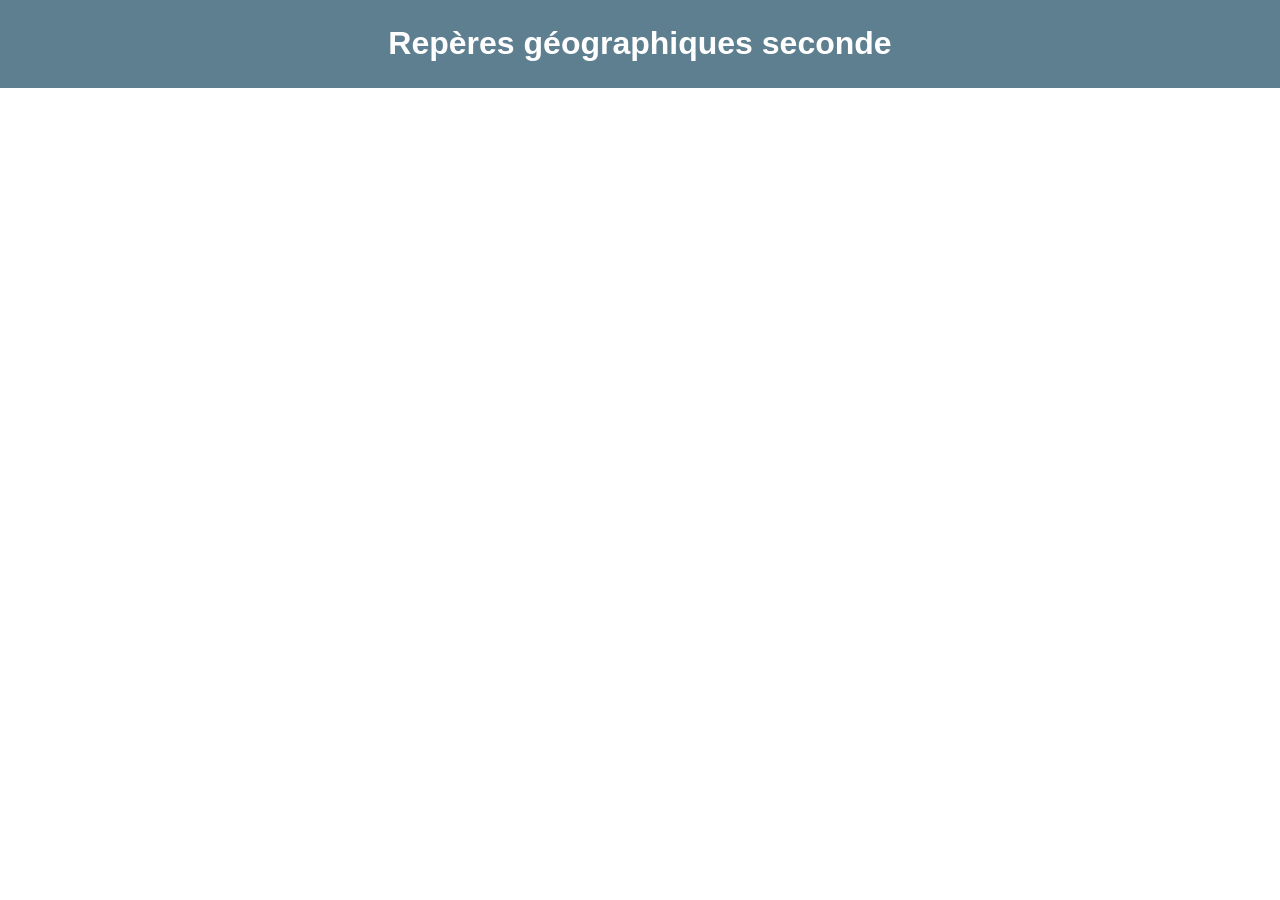
==== quiz map.html @ c32b72a3 "adding the quiz menu and the basic quiz mode" ====
<!DOCTYPE html>
<html lang="en">
<head>
  <meta charset="UTF-8">
  <title>quiz localisation pays</title>
  <link rel="stylesheet" href="css/style.css">
  <link rel="stylesheet" href="css/map%20quiz%20style.css">
</head>
<body>
<header>
  <h1>Repères géographiques seconde</h1>
</header>
<main>
  <div class="map-container"></div>
</main>
</body>
</html>
---- css/style.css ----
html {
  color: #222;
  font-size: 1em;
  line-height: 1.4;
}


body{
  background-color: #ffffff;
  margin: 0;
  padding: 0;
  height: 100%;
  display: flex;
  flex-direction: column;
  font-family: Verdana, Geneva, Tahoma, sans-serif;
}


header{
  display: flex;
  justify-content: center;
  width: 100%;
  background-color: #5e7f8f;
  color: white;
}


h1{
  font-size: 2em;
  font-family: Segoe UI, Tahoma, Geneva, Verdana, sans-serif;
  text-align: center;
}


main{
  flex: 1;
  display: flex;
  flex-direction: column;
}

h2{
  font-size: 1.75em;
  font-family: Segoe UI, Tahoma, Geneva, Verdana, sans-serif;
  text-align: center;
}

.gamemods_container{
  display: flex;
  flex-direction: column;
  gap: 1.2em;
  justify-content: center;
  align-items: center;
  padding: 4em;
  margin-inline: auto;
  margin-block: 40px;
  border: 1px solid black;
  border-radius: 10px;
  background-color: #061649;
  width: fit-content;
}



.gamemods_buttons{
  font-size:1.1em;
  font-family: Segoe UI, Tahoma, Geneva, Verdana, sans-serif;
  font-weight: bold;
  cursor: pointer;
  border: none;
  border-radius: 10px;
  background-color: #038271;
  padding: 0.25em 0.01em ;
}

.gamemods_buttons > .button_top{
  display:block;
  background-color: white;
  border: 2px solid #038271;
  border-radius: 10px;
  padding: 0.75em 1.5em;
  transform: translateY(-0.2em);
  transition: transform 0.1s ease;
}

.gamemods_buttons:hover .button_top{
  transform: translateY(-0.33em);
}

.gamemods_buttons:active .button_top{
  transform: translateY(0);
}


footer {
  background-color: #041a27;
  color: white;
  width: 100%;
  padding-top: 10px;
}



hr {
  display: block;
  height: 1px;
  border: 0;
  border-top: 1px solid #ccc;
  margin: 1em 0;
  padding: 0;
}



audio,
canvas,
iframe,
img,
svg,
video {
  vertical-align: middle;
}



textarea {
  resize: vertical;
}



.hidden,
[hidden] {
  display: none !important;
}
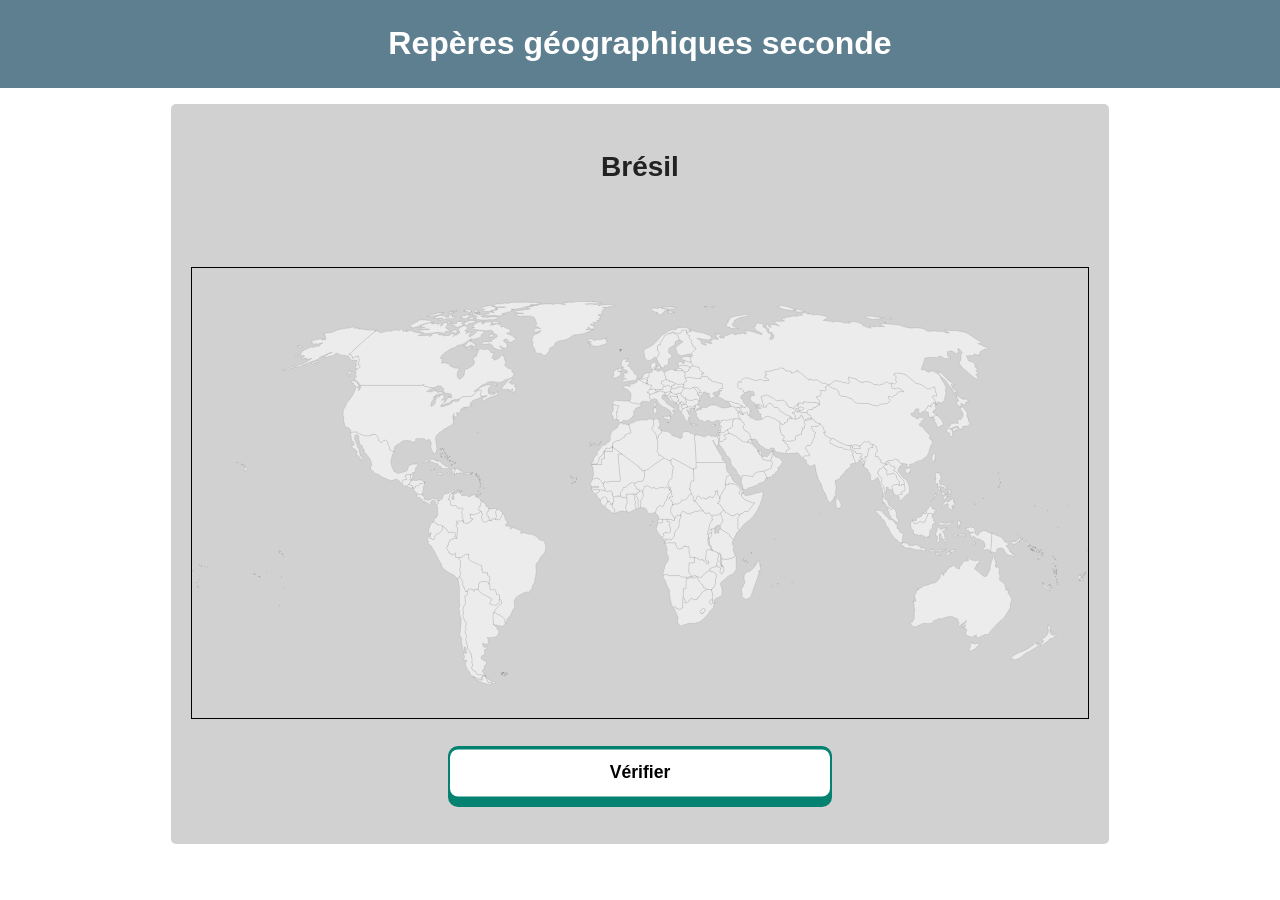
==== commit 2d900aed: "fixed some bugs and added quiz map mod" ====
--- a/quiz map.html
+++ b/quiz map.html
@@ -5,13 +5,980 @@
   <title>quiz localisation pays</title>
   <link rel="stylesheet" href="css/style.css">
   <link rel="stylesheet" href="css/map%20quiz%20style.css">
+
+  <link rel="icon" href="favicon.ico" sizes="any">
+  <link rel="icon" href="/icon.svg" type="image/svg+xml">
+  <link rel="apple-touch-icon" href="icon.png">
 </head>
 <body>
 <header>
   <h1>Repères géographiques seconde</h1>
 </header>
 <main>
-  <div class="map-container"></div>
+  <div class="quiz">
+    <h2 class="question"></h2>
+    <h3 id="result"></h3>
+    <div class="map-container">
+
+      <svg  baseprofile="tiny" id="map" fill="#ececec" height="857" stroke="black" stroke-linecap="round" stroke-linejoin="round" stroke-width=".2" version="1.2" viewbox="0 0 2000 857" width="2000" xmlns="http://www.w3.org/2000/svg">
+        <path d="M1383 261.6l1.5 1.8-2.9 0.8-2.4 1.1-5.9 0.8-5.3 1.3-2.4 2.8 1.9 2.7 1.4 3.2-2 2.7 0.8 2.5-0.9 2.3-5.2-0.2 3.1 4.2-3.1 1.7-1.4 3.8 1.1 3.9-1.8 1.8-2.1-0.6-4 0.9-0.2 1.7-4.1 0-2.3 3.7 0.8 5.4-6.6 2.7-3.9-0.6-0.9 1.4-3.4-0.8-5.3 1-9.6-3.3 3.9-5.8-1.1-4.1-4.3-1.1-1.2-4.1-2.7-5.1 1.6-3.5-2.5-1 0.5-4.7 0.6-8 5.9 2.5 3.9-0.9 0.4-2.9 4-0.9 2.6-2-0.2-5.1 4.2-1.3 0.3-2.2 2.9 1.7 1.6 0.2 3 0 4.3 1.4 1.8 0.7 3.4-2 2.1 1.2 0.9-2.9 3.2 0.1 0.6-0.9-0.2-2.6 1.7-2.2 3.3 1.4-0.1 2 1.7 0.3 0.9 5.4 2.7 2.1 1.5-1.4 2.2-0.6 2.5-2.9 3.8 0.5 5.4 0z" id="AF" name="Afghanistan">
+        </path>
+        <path class="Angola" d="M 1121.2 572 1121.8 574 1121.1 577.1 1122 580.1 1121.1 582.5 1121.5 584.7 1109.8 584.6 1109 605.1 1112.6 610.3 1116.2 614.3 1105.8 616.9 1092.3 616 1088.5 613 1065.8 613.2 1065 613.7 1061.7 610.8 1058.1 610.6 1054.7 611.7 1052 612.9 1051.5 608.9 1052.4 603.2 1054.4 597.3 1054.7 594.6 1056.6 588.8 1058 586.2 1061.3 582 1063.2 579.1 1063.8 574.4 1063.5 570.7 1061.9 568.4 1060.4 564.5 1059.1 560.7 1059.4 559.3 1061.1 556.8 1059.5 550.6 1058.3 546.3 1055.5 542.2 1056.1 541 1058.4 540.1 1060.1 540.2 1062.1 539.5 1078.8 539.6 1080.1 544.3 1081.7 548.2 1083 550.3 1085.1 553.6 1088.9 553.1 1090.7 552.2 1093.8 553.1 1094.7 551.5 1096.2 547.8 1099.7 547.5 1100 546.4 1102.9 546.4 1102.4 548.7 1109.2 548.6 1109.3 552.7 1110.4 555.1 1109.5 559 1109.9 563 1111.7 565.4 1111.3 573 1112.7 572.4 1115.1 572.6 1118.6 571.6 1121.2 572 Z">
+        </path>
+        <path class="Angola" d="M 1055.3 539 1053.8 534.2 1056.1 531.4 1057.8 530.3 1059.9 532.5 1057.9 533.9 1056.9 535.5 1056.7 538.3 1055.3 539 Z">
+        </path>
+        <path d="M1088 228l0.4 1.2 1.4-0.6 1.2 1.7 1.3 0.7 0.6 2.3-0.5 2.2 1 2.7 2.3 1.5 0.1 1.7-1.7 0.9-0.1 2.1-2.2 3.1-0.9-0.4-0.2-1.4-3.1-2.2-0.7-3 0.1-4.4 0.5-1.9-0.9-1-0.5-2.1 1.9-3.1z" id="AL" name="Albania">
+        </path>
+        <path d="M1296.2 336.7l1.3 5.1-2.8 0 0 4.2 1.1 0.9-2.4 1.3 0.2 2.6-1.3 2.6 0 2.6-1 1.4-16.9-3.2-2.7-6.6-0.3-1.4 0.9-0.4 0.4 1.8 4.2-1 4.6 0.2 3.4 0.2 3.3-4.4 3.7-4.1 3-4 1.3 2.2z" id="AE" name="United Arab Emirates">
+        </path>
+        <path class="Argentina" d="M 669.1 851.7 666.1 851.5 661.1 851.5 655.1 837.9 658.2 840.7 662.5 845.3 670.3 849 677.6 850.5 676.8 853.5 672.4 853.8 669.1 851.7 Z">
+        </path>
+        <path class="Argentina" d="M 638.6 644.7 649.9 655.1 654.5 656.1 661.8 660.9 667.7 663.4 668.8 666.2 664.6 676 670.4 677.7 676.7 678.7 680.9 677.7 685.2 672.7 685.5 667.1 688.1 665.8 691.3 669.6 691.7 674.7 687.5 678.2 684.2 680.8 678.9 687.1 672.9 695.8 672.4 701 672 707.6 673.2 714 672.3 715.4 672.7 719.5 673 722.9 680.8 728.4 681 732.8 684.9 735.6 685.2 738.7 681.9 746.9 674.9 750.4 664.7 751.7 658.7 751 660.8 754.9 660.9 759.6 662.7 762.8 660.2 765.1 655.1 766 649.5 763.6 648 765.3 650.5 771.6 654.5 773.5 656.8 771.5 659.3 774.8 655.1 776.8 652.2 780.8 653.4 787.1 653.3 790.5 648.5 790.5 645.5 793.7 645.6 798.5 652.1 803.1 657.3 804.3 657.5 810 652.9 813.5 652.3 820.8 648.8 823.2 647.9 826.1 652.1 832.6 656.7 836.1 654.6 835.8 649.7 834.8 637.6 834 634.1 830.4 632.2 825.8 629.1 826.2 626.5 823.9 623.4 817.4 626.1 814.6 626.2 810.7 624.4 807.5 625.1 802.1 624 793.8 622.2 790.1 624 788.9 622.6 786.5 619.8 785.3 620.6 782.6 617.5 780.2 613.8 772.9 615.5 771.6 612.2 763.8 611.4 757.3 611.2 751.6 613.7 749.3 610.4 743 608.8 737.2 611.8 733 610.4 727.6 612 721.4 610.6 715.5 609 714.3 604.1 703.2 606.2 696.6 604.5 690.4 605.4 684.5 608 678.5 611.3 674.5 609.3 672 610.1 669.9 608.5 659.2 614.1 656.1 615.3 649.4 614.4 647.8 618.4 642 625.9 643.6 629.6 648.2 631.2 643 637.6 643.3 638.6 644.7 Z">
+        </path>
+        <path d="M1230.8 253l-1.8 0.2-2.8-3.7-0.2-1-2.3 0-1.9-1.7-1 0.1-2.4-1.8-4.2-1.6-0.1-3.1-1.3-2.2 7-1 1.4 1.6 2.2 1.1-0.7 1.6 3.2 2.2-1.1 2.1 2.6 1.7 2.5 1 0.9 4.5z" id="AM" name="Armenia">
+        </path>
+        <path class="Australia" d="M 1743 763.6 1746.7 765.8 1750 764.9 1754.9 763.7 1757.7 764.1 1753.2 771.7 1749.9 773.8 1745.9 779 1745.3 777.2 1738.7 781.6 1737.9 781.3 1734.9 781.1 1735.4 775.7 1737.4 771.5 1738 765.9 1740 763 1743 763.6 Z">
+        </path>
+        <path class="Australia" d="M 1793.5 590.2 1794.7 595.2 1798.7 592.8 1800.1 595.5 1802.4 598 1801.3 600.9 1801.5 606.4 1801.7 609.6 1803 610.4 1803.4 615.9 1802.2 619.2 1803 623.5 1808.4 626.9 1811.6 629.9 1814.8 632.7 1813.7 634.3 1816 638.3 1816.5 645.3 1819.1 643.9 1820.6 646.6 1822.2 645.7 1821.5 652.5 1824.4 656.4 1826.3 658.8 1829.1 664 1829.1 669.2 1828.1 672.9 1826.3 676.8 1827 682.3 1824.5 688 1822.4 691 1818.6 696.7 1817.1 700.4 1814 705 1809 710.8 1803.5 714 1799.1 718.9 1795.8 722.1 1791.4 727.6 1787.7 730.8 1783.8 735.6 1780.7 740 1779.9 742.1 1775.6 744.3 1769.5 744.5 1763.2 747.2 1759.4 749.6 1754.6 752.4 1751.9 749.5 1749.3 748.4 1751.9 745.1 1748.4 746.3 1741.2 750.9 1737.6 749.2 1735.2 748.2 1732.4 747.7 1728.3 745.9 1727 741.9 1728.5 737.1 1728.9 733.8 1727.5 731.2 1722.8 730.5 1726 727.3 1726.9 722.6 1722.2 727 1716.9 728.2 1721.4 724.7 1723.9 721 1727.4 717.8 1729 713.1 1722.2 718.5 1717.9 720.7 1713.6 725.8 1710.6 723.2 1712.3 719.8 1710.9 715.1 1709.1 712.7 1710.7 711.2 1705.4 707.3 1701.6 707.2 1697.6 704 1687.7 704.6 1679.8 706.9 1672.9 709.1 1667.9 708.7 1660.9 712 1655.6 713.4 1653.3 716.8 1650.3 719.4 1645.6 719.6 1642 720.1 1637.8 719 1633.6 719.7 1629.8 720 1625.3 723.4 1623.8 723.1 1620.4 724.9 1617 726.9 1613.2 726.7 1609.7 726.7 1605.6 722.6 1603.2 721.4 1604.7 717.7 1607.6 716.8 1609.1 715.4 1609.7 713.1 1612 708.6 1612.7 704.8 1612 698.3 1612.2 694.6 1613.6 691 1612.7 686.8 1613 684.9 1611.3 682.3 1612 677.3 1610.1 672.2 1610 669.5 1611.8 672.3 1611.3 666.3 1613.6 668.2 1614.7 670.7 1615.3 667.4 1613.7 662.3 1613.6 660.3 1612.8 658.4 1614.1 654.7 1615.6 653.1 1616.9 649.9 1617 646.1 1620.1 641.5 1619.7 646.4 1622.8 642 1627.7 639.8 1630.9 637.1 1635.6 634.7 1638.2 634.2 1639.6 635 1644.4 632.6 1647.9 631.9 1649 630.5 1650.5 629.9 1653.6 630.1 1659.8 628.2 1663.3 625.3 1665.3 621.9 1669.2 618.7 1669.9 616.1 1670.6 612.6 1675.5 607.1 1676.9 612.7 1679.5 611.4 1678 608.4 1680.3 605.3 1682.5 606.7 1684 601.8 1687.5 598.6 1689.3 596.1 1692.2 595 1692.6 593.2 1694.9 593.9 1695.3 592.3 1697.9 591.4 1700.7 590.5 1704.4 593.5 1707 597.3 1710.5 597.3 1714 597.9 1713.3 594.4 1716.8 589.3 1719.5 587.6 1718.9 586 1721.8 582.3 1725.5 580 1728.2 580.8 1733.1 579.6 1733.4 576.3 1729.5 574.2 1732.6 573.3 1736.2 574.9 1738.9 577.5 1743.4 579.1 1745.1 578.5 1748.4 580.5 1751.9 578.6 1753.9 579.2 1755.4 577.9 1757.6 581.1 1755.6 584.6 1753.1 587.2 1751.2 587.4 1751.5 589.9 1749.3 593.1 1746.8 596.3 1747 598.1 1750.8 601.7 1754.8 603.7 1757.3 605.9 1760.6 609.7 1762.2 609.7 1764.8 611.4 1765.3 613.4 1770.2 615.5 1774.3 613.3 1776.1 609.9 1777.8 607 1779.1 603.5 1781.7 598.4 1781.5 595.3 1782.2 593.4 1782.1 589.8 1783.5 584.9 1784.8 583.6 1784.2 581.5 1786 578.1 1787.5 574.6 1787.9 572.7 1790.2 570.3 1791.5 573.5 1791.4 577.5 1792.7 578.3 1792.6 581 1794.2 584.2 1794.1 587.9 1793.5 590.2 Z">
+        </path>
+        <path d="M1070.6 190.8l-0.3 0.8 0.7 2.1-0.2 2.6-2.8 0 1.1 1.4-1.3 4-0.9 1.1-4.4 0.1-2.4 1.5-4.2-0.5-7.3-1.7-1.3-2.1-4.9 1.1-0.5 1.2-3.1-0.9-2.6-0.2-2.3-1.2 0.7-1.5-0.2-1.1 1.4-0.3 2.7 1.7 0.6-1.7 4.4 0.3 3.5-1.1 2.4 0.2 1.7 1.3 0.4-1.1-1-4.1 1.7-0.8 1.6-2.9 3.8 2.1 2.6-2.6 1.7-0.5 4 1.9 2.3-0.3 2.4 1.2z" id="AT" name="Austria">
+        </path>
+        <path class="Azerbaijan" d="M 1229 253.2 1225.2 252.3 1222 249.4 1220.8 246.9 1221.8 246.8 1223.7 248.5 1226 248.5 1226.2 249.5 1229 253.2 Z">
+        </path>
+        <path class="Azerbaijan" d="M 1235.3 236.2 1237.8 233.6 1241.3 236.9 1244.9 241.5 1247.4 241.8 1249.3 243.5 1245.1 244 1245.2 249 1244.8 251.2 1243.1 252.7 1243.9 255.8 1242.6 256.2 1238.7 252.8 1239.9 249.7 1238 247.8 1236.1 248.3 1230.8 253 1229.9 248.5 1227.4 247.5 1224.8 245.8 1225.9 243.7 1222.7 241.5 1223.4 239.9 1221.2 238.8 1219.8 237.2 1220.9 236.1 1225.1 238 1228 238.3 1228.6 237.6 1225.3 234.1 1226.5 233.3 1228 233.5 1232.3 237.3 1234.7 237.8 1235.3 236.2 Z">
+        </path>
+        <path d="M1154.9 530.4l-0.6 0.1 0-0.3-2-6.1-0.01-0.06-0.09-1.04-1.4-2.9 3.5 0.5 1.7-3.7 3.1 0.4 0.3 2.5 1.2 1.5 0 2.1-1.4 1.3-2.3 3.4-2 2.3z" id="BI" name="Burundi">
+        </path>
+        <path d="M1016.5 177.1l-0.4 4.2-1.3 0.2-0.4 3.5-4.4-2.9-2.5 0.5-3.5-2.9-2.4-2.5-2.2-0.1-0.8-2.2 3.9-1.2 3.6 0.5 4.5-1.3 3.1 2.7 2.8 1.5z" id="BE" name="Belgium">
+        </path>
+        <path d="M1006.7 427l-0.2 2.1 1.3 3.8-1.1 2.6 0.6 1.7-2.8 4-1.7 2-1.1 4 0.2 4.1-0.3 10.3-4.7 0.8-1.4-4.4 0.3-14.8-1.2-1.3-0.2-3.2-2-2.2-1.7-1.9 0.7-3.4 2-0.7 1.1-2.8 2.8-0.6 1.2-1.9 1.9-1.9 2 0 4.3 3.7z" id="BJ" name="Benin">
+        </path>
+        <path d="M988.5 406l-0.5 3.1 0.8 2.9 3.1 4.2 0.2 3.1 6.5 1.5-0.1 4.4-1.2 1.9-2.8 0.6-1.1 2.8-2 0.7-4.9-0.1-2.6-0.5-1.8 1-2.5-0.5-9.8 0.3-0.2 3.7 0.8 4.8-3.9-1.6-2.6 0.2-2 1.6-2.5-1.3-1-2.2-2.5-1.4-0.4-3.7 1.6-2.7-0.2-2.2 4.5-5.3 0.9-4.4 1.5-1.6 2.7 0.9 2.4-1.3 0.8-1.7 4.3-2.8 1.1-2 5.3-2.7 3.1-0.9 1.4 1.2 3.6 0z" id="BF" name="Burkina Faso">
+        </path>
+        <path d="M1500.6 360.3l0.6 4.6-2.1-1 1.1 5.2-2.1-3.3-0.8-3.3-1.5-3.1-2.8-3.7-5.2-0.3 0.9 2.7-1.2 3.5-2.6-1.3-0.6 1.2-1.7-0.7-2.2-0.6-1.6-5.3-2.6-4.8 0.3-3.9-3.7-1.7 0.9-2.3 3-2.4-4.6-3.4 1.2-4.4 4.9 2.8 2.7 0.3 1.2 4.5 5.4 0.9 5.1-0.1 3.4 1.1-1.6 5.4-2.4 0.4-1.2 3.6 3.6 3.4 0.3-4.2 1.5 0 4.4 10.2z" id="BD" name="Bangladesh">
+        </path>
+        <path d="M1132.6 221.6l-2.3 2.6-1.3 4.5 2.1 3.6-4.6-0.8-5 2 0.3 3.2-4.6 0.6-3.9-2.3-4 1.8-3.8-0.2-0.8-4.2-2.8-2.1 0.7-0.8-0.6-0.8 0.6-2 1.8-2-2.8-2.7-0.7-2.4 1.1-1.4 1.8 2.6 1.9-0.4 4 0.9 7.6 0.4 2.3-1.6 5.9-1.5 4 2.3 3.1 0.7z" id="BG" name="Bulgaria">
+        </path>
+        <path d="M1083 214.3l1.9-0.1-1.1 2.8 2.7 2.5-0.5 2.9-1.1 0.3-0.9 0.6-1.6 1.5-0.4 3.5-4.8-2.4-2.1-2.7-2.1-1.4-2.5-2.4-1.3-1.9-2.7-3 0.8-2.6 2 1.5 1-1.4 2.3-0.1 4.5 1.1 3.5-0.1 2.4 1.4z" id="BA" name="Bosnia and Herzegovina">
+        </path>
+        <path d="M1141.6 162.7l-3.9-0.2-0.8 0.6 1.5 2 2 4-4.1 0.3-1.3 1.4 0.3 3.1-2.1-0.6-4.3 0.3-1.5-1.5-1.7 1.1-1.9-0.9-3.9-0.1-5.7-1.5-4.9-0.5-3.8 0.2-2.4 1.6-2.3 0.3-0.5-2.8-1.9-2.8 2.8-1.3-0.4-2.4-1.7-2.3-0.6-2.7 4.7 0 4.8-2.3 0.5-3.4 3.6-2-1-2.7 2.7-1 4.6-2.3 5.3 1.5 0.9 1.5 2.4-0.7 4.8 1.4 1.1 2.9-0.7 1.6 3.8 4 2.1 1.1 0 1.1 3.4 1.1 1.7 1.6-1.6 1.3z" id="BY" name="Belarus">
+        </path>
+        <path d="M487.8 399.8l-1.7 0 1.3-7.2 0.7-5.1 0.1-1 0.7-0.3 0.9 0.8 2.5-3.9 1.1-0.1-0.1 1 1 0-0.3 1.8-1.3 2.7 0.4 1-0.9 2.3 0.3 0.6-1 3.3-1.3 1.7-1.1 0.2-1.3 2.2z" id="BZ" name="Belize">
+        </path>
+        <path d="M662.5 631.4l-0.3-2-5.4-3.3-5.2-0.1-9.6 1.9-2.1 5.6 0.2 3.5-1.5 7.7-1-1.4-6.4-0.3-1.6 5.2-3.7-4.6-7.5-1.6-4 5.8-3.9 0.9-3.1-8.9-3.7-7.2 1.1-6.2-3.2-2.7-1.2-4.6-3.2-4.4 2.9-6.9-2.9-5.4 1.1-2.2-1.2-2.4 1.9-3.2-0.3-5.4 0-4.6 1.1-2.1-5.5-10.4 4.2 0.6 2.9-0.2 1.1-1.9 4.8-2.6 2.9-2.4 7.3-1.1-0.4 4.8 0.9 2.5-0.3 4.3 6.5 5.7 6.4 1.1 2.3 2.4 3.9 1.3 2.5 1.8 3.5 0 3.4 1.9 0.5 3.7 1.2 1.9 0.3 2.7-1.7 0.1 2.8 7.5 10.7 0.3-0.5 3.7 0.8 2.5 3.2 1.8 1.7 4-0.6 5.1-1.3 2.8 0.8 3.6-1.6 1.4z" id="BO" name="Bolivia">
+        </path>
+        <path d="M665.8 489.6l3.1 0.6 0.6-1.4-1-1.2 0.6-1.9 2.3 0.6 2.7-0.7 3.2 1.4 2.5 1.3 1.7-1.7 1.3 0.2 0.8 1.8 2.7-0.4 2.2-2.5 1.8-4.7 3.4-5.9 2-0.3 1.3 3.6 3 11.2 3.1 1.1 0.1 4.4-4.3 5.3 1.7 1.9 10.1 1 0.2 6.5 4.3-4.2 7.1 2.3 9.5 3.9 2.8 3.7-0.9 3.6 6.6-2 11 3.4 8.5-0.2 8.4 5.3 7.4 7.2 4.4 1.8 4.8 0.3 2.1 2 2 8.2 1.1 3.9-2.1 10.6-2.7 4.2-7.7 8.9-3.4 7.3-4 5.5-1.4 0.2-1.3 4.7 0.9 12-1.1 9.9-0.3 4.2-1.6 2.6-0.5 8.6-5.2 8.3-0.5 6.7-4.3 2.7-1.1 3.9-6 0-8.5 2.4-3.7 2.9-6 1.9-6.1 5.1-4.1 6.4-0.3 4.8 1.3 3.5-0.3 6.5-0.8 3.1-3.4 3.6-4.5 11.3-4 5-3.2 3.1-1.5 6.1-2.9 3.6-2.1-3.6 1.8-3.1-3.8-4.3-4.8-3.6-6.3-4.1-1.9 0.2-6.3-5-3.4 0.7 6-8.7 5.3-6.3 3.3-2.6 4.2-3.5-0.4-5.1-3.2-3.8-2.6 1.3 0.7-3.7 0.3-3.8-0.3-3.6-2.1-1.1-2 1-2.1-0.3-0.8-2.4-1.1-5.9-1.2-1.9-3.9-1.8-2.2 1.3-5.9-1.3-0.4-8.7-2-3.5 1.6-1.4-0.8-3.6 1.3-2.8 0.6-5.1-1.7-4-3.2-1.8-0.8-2.5 0.5-3.7-10.7-0.3-2.8-7.5 1.7-0.1-0.3-2.7-1.2-1.9-0.5-3.7-3.4-1.9-3.5 0-2.5-1.8-3.9-1.3-2.3-2.4-6.4-1.1-6.5-5.7 0.3-4.3-0.9-2.5 0.4-4.8-7.3 1.1-2.9 2.4-4.8 2.6-1.1 1.9-2.9 0.2-4.2-0.6-3.2 1.1-2.6-0.7-0.1-9.7-4.4 3.7-5-0.1-2.3-3.5-3.8-0.3 1-2.8-3.3-3.9-2.6-5.8 1.5-1.1-0.2-2.8 3.4-1.8-0.7-3.5 1.4-2.2 0.3-3 6.3-4.4 4.6-1.2 0.8-1 5.1 0.3 2.2-17.6 0.1-2.8-0.9-3.6-2.6-2.4 0.1-4.7 3.2-1 1.1 0.7 0.2-2.5-3.3-0.7 0-4 11 0.2 1.9-2.3 1.6 2.1 1 3.8 1.1-0.8 3.1 3.4 4.4-0.4 1.1-2 4.2-1.5 2.4-1.1 0.7-2.7 4.1-1.8-0.3-1.4-4.8-0.5-0.7-4.1 0.3-4.3-2.5-1.6 1.1-0.6 4.1 0.8 4.5 1.6 1.7-1.5 4.1-1 6.4-2.4 2.1-2.5-0.7-1.8 3-0.2 1.2 1.4-0.8 2.9 2 0.9 1.2 3-1.6 2.3-1 5.4 1.4 3.3 0.3 3 3.5 3 2.8 0.3 0.6-1.3 1.8-0.3 2.6-1.1 1.8-1.7 3.2 0.6 1.3-0.3z" id="BR" name="Brazil">
+        </path>
+        <path d="M1633.1 472.8l2.2-2.4 4.6-3.6-0.1 3.2-0.1 4.1-2.7-0.2-1.1 2.2-2.8-3.3z" id="BN" name="Brunei Darussalam">
+        </path>
+        <path d="M1488.8 323.5l2.6 2.1 0.5 3.9-4.5 0.2-4.7-0.4-3.2 1-5.5-2.5-0.4-1.2 2.6-4.8 2.6-1.6 4.3 1.4 2.9 0.2 2.8 1.7z" id="BT" name="Bhutan">
+        </path>
+        <path d="M1127.6 615.7l1.9 5.1 1.1 1.2 1.6 3.7 6.1 7 2.3 0.7-0.1 2.3 1.5 4.1 4.3 1 3.4 2.9-8.1 4.7-5.2 4.8-2 4.3-1.8 2.4-3 0.5-1.2 3.1-0.6 2-3.6 1.4-4.5-0.3-2.5-1.8-2.3-0.7-2.8 1.4-1.5 3.1-2.7 1.9-2.8 2.9-4 0.7-1.1-2.3 0.6-3.9-3-6.1-1.4-1 0.6-18.7 5.5-0.2 0.8-22.9 4.2-0.2 8.7-2.3 2 2.7 3.7-2.5 1.7 0 3.2-1.5 1 0.5z" id="BW" name="Botswana">
+        </path>
+        <path d="M1121.3 446.5l3.9 2.5 3.1 2.6 0.1 2.1 3.9 3.3 2.4 2.8 1.4 3.8 4.3 2.6 0.9 2-1.8 0.7-3.7-0.1-4.2-0.7-2.1 0.5-0.9 1.6-1.8 0.2-2.2-1.4-6.3 3.2-2.6-0.6-0.8 0.5-1.6 3.9-4.3-1.3-4.1-0.6-3.6-2.4-4.7-2.2-3 2.1-2.2 3.2-0.5 4.5-3.6-0.3-3.9-1.1-3.3 3.4-3 6-0.6-1.9-0.3-2.9-2.6-2.1-2.1-3.3-0.5-2.3-2.7-3.4 0.5-1.9-0.6-2.7 0.4-5 1.4-1.1 2.8-6.5 4.6-0.5 1-1.7 1 0.2 1.4 1.4 7.1-2.4 2.4-2.5 2.9-2.3-0.6-2.2 1.6-0.6 5.5 0.4 5.2-3 4-7 2.8-2.6 3.6-1.1 0.7 2.7 3.3 4 0 2.7-0.8 2.6 0.4 2 1.9 1.9 0.5 0.3z" id="CF" name="Central African Republic">
+        </path>
+        <path class="Canada" d="M 665.9 203.6 669.3 204.5 674 204.3 670.7 206.9 668.7 207.3 663.2 204.6 662.6 202.5 665.1 200.6 665.9 203.6 Z">
+        </path>
+        <path class="Canada" d="M 680.3 187.6 677.9 187.7 672.1 185.8 668.6 182.8 670.5 182.3 676.4 183.9 680.6 186.5 680.3 187.6 Z">
+        </path>
+        <path class="Canada" d="M 372.4 191.3 369.3 192.2 363 189.4 363 187.2 360.1 185 360.4 183.2 356.1 182.1 356.7 178.7 358.2 177.3 362.3 178.6 364.7 179.6 368.8 180.2 369 182.4 369.4 185.3 372.6 187.9 372.4 191.3 Z">
+        </path>
+        <path class="Canada" d="M 711.5 177.8 706.5 183.2 710.4 181.1 713.3 182.5 710.9 184.6 714.7 186.3 717.5 184.8 721.8 186.7 719 191.3 722.8 190.2 722.5 193.5 723 197.4 719.4 203 717 203.2 714.1 202 716.6 196.9 715.4 196.1 708.1 201.5 705.1 201.3 709.5 198.3 705.1 196.8 699.6 197.2 690 197 689.8 195.2 693.6 192.9 691.9 191.3 697.3 187.5 705.5 177.6 709.7 174.1 714.7 172 716.8 172.2 715.3 173.9 711.5 177.8 Z">
+        </path>
+        <path class="Canada" d="M 351.5 156.4 353 157.2 358 156.7 350.8 163.6 351.1 168.6 349.2 168.6 348.5 165.8 349 162.9 348.2 161 349.5 158.3 351.5 156.4 Z">
+        </path>
+        <path class="Canada" d="M 634.9 108.9 631.3 111.9 629.6 111.4 629.5 109.7 629.9 109.3 632.7 107.6 634.4 107.7 634.9 108.9 Z">
+        </path>
+        <path class="Canada" d="M 625.2 105.7 618 108.9 615 108.7 615 107.2 620 104.5 626 104.6 625.2 105.7 Z">
+        </path>
+        <path class="Canada" d="M 622.1 88.9 621.2 91.4 623.9 90.5 625.4 92 628.9 94 632.7 95.7 631.3 98.4 634.8 98 636.7 99.9 631.7 101.7 625.8 100.3 625 97.7 618.7 100.8 610.5 103.7 611.2 100.4 604.9 100.9 610.6 98.1 614.2 93.6 619.3 88.5 622.1 88.9 Z">
+        </path>
+        <path class="Canada" d="M 667 80.6 662.1 80.9 662.8 78.2 666.6 75.1 670.9 74.4 673.2 75.9 671.7 78.2 670.8 79 667 80.6 Z">
+        </path>
+        <path class="Canada" d="M 592.5 69.9 588.4 71.8 584.2 70.2 580.3 70.7 576.9 68.3 581.9 66.6 586.8 64.3 589.8 65.8 591.4 66.8 591.8 67.8 592.5 69.9 Z">
+        </path>
+        <path class="Canada" d="M 645.5 212.5 643.3 208.9 646.2 200.4 644.6 198.6 640.9 199.6 639.8 198 634.3 202.7 631.1 207.6 628.3 210.5 625.8 211.5 624.1 211.8 623 213.3 613.7 213.3 605.9 213.4 603.2 214.5 596.4 218.9 596.4 218.8 595.5 218.4 593.5 219.3 591.6 220.6 589.8 219.5 585.1 220.3 581.2 221.2 579.3 222 577 224.1 578.8 224.8 580.5 224.4 580.8 224.4 580.5 226.3 575.7 227 572.9 227.8 571.2 228.8 568.6 228.2 567 228.5 564.1 230.3 559.5 232.3 556.8 231.9 558.8 229.7 562.5 226.2 566.6 224.1 567.7 222.3 568.6 219.3 572.4 215.8 573.3 211.8 574.4 215.7 578.2 216.6 580.6 214.5 579.2 209.7 578.3 207.7 574.3 206.5 570.5 205.8 566.6 205.8 563.2 205 562.8 203.6 561.4 204.5 560.2 204.3 562.1 202.2 560.3 201.4 562.2 199 561 197.2 562.7 195.4 557.5 194.5 557.4 190.9 556.6 190.1 553.3 189.9 549.2 188.7 547.7 189.5 545.9 191 542.6 192 539.5 194.5 534.1 192.8 529.7 193.6 525.8 191.7 521.2 190.7 517.9 190.3 516.9 189.3 517.8 185.9 516.1 185.9 514.8 188.3 504.6 188.3 487.6 188.3 470.8 188.3 455.9 188.3 441.1 188.3 426.4 188.3 411.3 188.3 406.5 188.3 391.8 188.3 377.7 188.3 377 188.3 371.6 182.2 370 179.5 363 176.9 364.3 171.4 367.9 167.7 363.8 165 366.9 160.1 364.8 155.7 367.3 152.5 372.4 149.6 375.6 145.8 371 142 372.4 135.1 373.5 130.9 371.9 128.2 371.1 125.8 371.7 122.7 365.2 124.6 357.6 127.9 357.3 124.1 356.8 121.5 354 119.9 349.8 119.7 385.4 87 410 66.6 416 67.9 419.3 70.5 423 71 429.3 68.8 436.3 67.1 441.6 67.7 450.5 65.4 458.7 64.1 458.9 66.3 463.4 65 467.3 62.5 469.4 63.1 470.8 67.9 480.3 64.2 476.4 68.3 482.4 67.4 485.6 65.9 490.2 66.2 494.1 68.4 501.6 70.4 506.3 71.3 510.7 71 513.6 73.8 505.1 76.5 511.5 77.6 523.4 77 527.8 76 529.2 79.3 536.3 76.6 534.2 74.2 538.7 72.4 543.9 72.1 547.8 71.6 549.9 72.9 551.4 75.8 556.4 75.4 561.7 77.9 568.9 77 574.9 77.1 577.3 73.7 581.8 72.8 586.7 74.6 582.4 79.8 588.6 75.4 591.8 75.6 598.2 70.1 596.6 66.8 593.7 64.6 599.2 58.7 607.4 54.9 611.9 55.8 613.9 58.1 614.3 64.1 608.5 66.7 615.2 67.8 610.8 73.3 619.7 69.1 621.9 72.6 617.6 76.6 618.9 80.3 626.2 76.4 632.7 71.6 637.4 65.7 642.9 66.1 648.3 66.9 651.9 69.6 650.2 72.3 645.1 75.2 646 78.1 643.6 80.8 632.7 84.7 626.2 85.6 623 83.9 619.7 86.7 612.3 91.4 609.3 93.9 601.6 97.7 595.1 98.1 590 100.5 587.1 104.3 581.4 105 572.7 109.7 563.3 116.2 558.3 120.8 553.4 127.7 559.4 128.7 557.9 134.2 557.1 138.8 564.4 137.6 571.4 140.2 574.7 142.5 576.4 145.3 581.3 147 584.9 149.5 592.5 149.9 597.3 150.5 593.7 155.7 592 161.8 592.1 168.7 596.5 174.6 601.2 172.6 606.8 166.2 609.1 156.6 607.4 153.4 616.4 150.5 623.9 146.3 628.7 142.1 630.4 138.1 630 133 626.8 128.5 635.7 122.3 636.7 117 640.6 108 644.4 106.6 651.1 108.2 655.3 108.8 659.8 107.2 662.9 109.2 666.5 112.6 666.7 114.8 674.4 115.3 671.8 120.2 669.5 127.6 673.3 128.6 674.9 132.1 683.1 128.8 690.6 122.2 694.8 119.5 695.9 124.8 698.5 132.3 700.5 139.5 697.1 143.3 701.9 146.7 704.8 150.1 711.7 151.7 714.1 153.6 714.1 158.8 717.5 159.6 718.6 161.9 716.6 168.8 712.3 171.1 708.1 173.3 699.3 175.5 691.4 180.5 682.8 181.6 672.7 180.2 665.4 180.2 660.1 180.6 654.4 185.1 647 187.9 636.9 196.1 629 201.9 633.7 200.9 644.6 192.6 656.9 187.4 664.5 186.8 667.8 189.9 661.7 194.1 661.1 200.8 661.2 205.6 666.8 208.7 675.4 207.8 682.6 200.7 681.6 205.3 684.1 207.6 676.7 211.7 664.3 215.5 658.5 218 651.3 222.6 647.6 222.1 649.1 216.8 659.5 211.5 651.4 211.7 645.5 212.5 Z">
+        </path>
+        <path class="Canada" d="M 539 48.7 534.3 51.1 544.8 49.6 547.4 52.2 554.7 49.5 556.5 51.2 554.3 56.3 558.6 54.2 561.4 48.9 565.7 48.1 568.7 48.9 570.9 51 568.2 56.1 565.8 59.8 570 62.4 575 65 572.4 67.3 565.3 67.8 566.1 69.8 562.9 71.8 556.2 71 550.5 69.5 545.4 69.8 535.9 71.7 524.6 72.5 516.7 73 517 70.4 512.9 69 508.6 69.6 508 65.3 511.3 64.7 518.6 63.8 524.1 64.1 530.3 63.1 523.8 61.9 514.7 62.3 509 62.2 509 60.3 520.7 58.1 514.4 58.2 509 56.8 516.8 52.9 522 50.8 536.2 47.7 539 48.7 Z">
+        </path>
+        <path class="Canada" d="M 578.5 47.2 571.5 50.6 569.2 47 571.3 46.2 576.8 46 578.5 47.2 Z">
+        </path>
+        <path class="Canada" d="M 687.1 48.8 686.4 50.2 682.3 50.1 678.2 50 673.3 50.7 672.4 50.3 670.3 47.6 672 45.8 674.2 45.4 682.6 46 687.1 48.8 Z">
+        </path>
+        <path class="Canada" d="M 647.3 48.5 647.6 51.7 654.8 47.6 666.5 45.5 668.8 50.8 665.6 54.2 674.6 52.7 679.9 50.6 686.7 53.2 690.4 55.7 689.3 58 697.5 56.8 699.4 60.2 707.8 62.3 710 64.4 710.9 69.5 701.8 72 709.5 75.6 715.4 76.8 718.7 81.8 725.2 82.2 721.9 86.1 711 92.6 707 90.2 703.2 84.8 697.3 85.5 695 88.8 697.7 92 702.2 94.6 703.2 96.1 703.1 101.8 699.5 105.9 694.8 104.3 686.2 99.8 689.8 104.7 692.6 108.2 692.3 110.2 681.4 107.9 673.8 104.5 670 101.8 672.4 100.1 667.6 97.2 662.9 94.5 662 96.1 648.9 97 646.5 95.1 651.9 90.9 660 90.8 669.3 90.1 669.1 88.1 672.2 85.3 681 79.9 681.4 77.4 680.9 75.6 676.2 72.9 669.1 71.1 672.6 69.7 670.6 66.3 667.2 66 665.3 64.2 662 65.8 654.1 66.5 640.1 65.3 632.7 63.7 626.8 62.9 624.9 61 631.2 58.6 625.5 58.6 628.8 53.3 635.9 48.7 641.9 46.6 653.1 45.2 647.3 48.5 Z">
+        </path>
+        <path class="Canada" d="M 596.9 45 600.5 46.1 608.1 45.4 607.6 46.9 601.5 49.4 605.3 51.6 600.1 56.3 591.7 58.3 588.3 57.9 587.4 55.9 581.5 51.9 583.2 50.2 590.6 50.8 589.7 47.5 596.9 45 Z">
+        </path>
+        <path class="Canada" d="M 619.5 50.5 611.7 54.4 607.3 54.2 609.1 49.6 611.7 47.1 615.9 44.9 621.1 43.5 629 43.7 635.2 44.9 625.1 49.5 619.5 50.5 Z">
+        </path>
+        <path class="Canada" d="M 503.7 57.7 490.2 60.3 490.8 58 484.8 55.2 489.2 53 496.7 49.2 504.3 45.8 504.7 42.7 518.7 41.9 522.9 43 532.4 43.3 534.3 44.7 535.9 46.9 529.4 48.2 515.5 51.8 506.3 55.5 503.7 57.7 Z">
+        </path>
+        <path class="Canada" d="M 628.9 39.3 624.8 41.2 619.6 40.8 616.4 39.5 620.9 37.3 627.8 35.9 629.2 37.7 628.9 39.3 Z">
+        </path>
+        <path class="Canada" d="M 620.1 30.6 620.3 32.9 617.5 35.4 611.7 39.2 604.8 39.7 601.6 38.9 605 36 598.4 36.3 602.7 32.5 606.5 32.7 614.2 31 619.1 31.3 620.1 30.6 Z">
+        </path>
+        <path class="Canada" d="M 580.7 33.2 580 34.9 584.4 34.1 588 34.3 585.7 36.8 580.6 39.1 566.7 39.9 554.4 42.1 548.4 42.2 549.9 40.6 560.6 38.3 542.7 38.9 538.5 38 550.2 33.2 555.6 31.8 563.9 33.5 566.8 36.4 572.9 36.8 573.6 32.1 579.4 30.3 582.5 30.8 580.7 33.2 Z">
+        </path>
+        <path class="Canada" d="M 636.4 28.8 638.7 30.4 646.1 30.4 647.5 32 644.7 33.8 647.8 34.9 649 36.1 653.9 36.3 659 36.7 666.1 35.7 674.2 35.2 680 35.6 682.3 37.5 681.3 39.5 677.7 40.9 671 42 666.7 41.3 654.9 42.1 646.9 42.2 641.3 41.6 632.7 40 634.3 37.2 636.4 34.8 635 32.6 628 32 625.4 30.5 629.2 28.5 636.4 28.8 Z">
+        </path>
+        <path class="Canada" d="M 560.7 26.2 554.9 29.9 549.6 31.6 545.8 31.8 535.9 33.9 528.8 34.7 525.2 33.6 536.9 29.9 549.1 26.8 554.6 26.9 560.7 26.2 Z">
+        </path>
+        <path class="Canada" d="M 641.9 26.8 640.1 26.9 633.5 26.6 634.2 25.3 641.4 25.4 643 26.2 641.9 26.8 Z">
+        </path>
+        <path class="Canada" d="M 583.1 25.9 574.3 27.3 571 25.8 576.1 24.3 582.1 23.8 586.2 24.5 583.1 25.9 Z">
+        </path>
+        <path class="Canada" d="M 590.9 21.7 585.2 22.6 579.2 22.6 580.2 21.9 585.9 20.6 587.6 20.8 590.9 21.7 Z">
+        </path>
+        <path class="Canada" d="M 637.7 24.2 631.1 25.2 629.5 24.1 630.1 22.4 632.3 20.5 636.7 20.7 638.4 21 640.7 22.6 637.7 24.2 Z">
+        </path>
+        <path class="Canada" d="M 623.9 23 622.8 24.9 617.5 24.4 613.5 22.9 605.7 22.7 611 21.4 608.2 20.3 610.4 18.5 616.5 19.1 624 20.8 623.9 23 Z">
+        </path>
+        <path class="Canada" d="M 678 16.9 680.7 18.4 674.2 19.7 663.6 23.2 656.8 23.5 650 22.9 648.4 21 650.5 19.4 654.8 18.2 648.2 18.2 646.2 16.7 646.6 14.8 651.5 12.9 655.6 11.6 659.6 11.3 659.3 10.3 667.6 10.1 669.2 12.3 673.9 13.2 678.7 14.1 678 16.9 Z">
+        </path>
+        <path class="Canada" d="M 757.2 2.9 765.9 3.2 772.6 3.7 777.8 4.7 776.7 5.7 766.9 7.4 757.9 8.2 753.9 9.1 761.4 9.1 750.9 11.6 744.1 12.8 734.8 16.3 726.7 17 723.6 18 712.3 18.4 716.7 19 713.4 19.8 714.1 22.1 709.1 23.7 702.2 25 698.7 26.8 692.1 28.3 691.6 29.4 698.1 29.2 697 30.4 684.3 33.3 675.8 31.9 664.1 32.7 659.1 32.1 652.3 31.8 654.4 29.5 662.4 28.4 664.4 25 667 24.7 674.5 26.7 672.8 23.7 667.9 22.8 672.9 21 680.5 19.9 683.3 18.3 680.3 16.6 681.4 14.4 690.8 14.5 693 15 700.3 13.4 693 12.9 680.4 13.2 676 11.8 675.2 10.1 672.7 8.9 673.8 7.6 679.8 6.8 684 6.7 691.4 6.1 698.2 4.6 702.1 4.8 704.5 5.9 709.5 3.9 714.7 3.3 721.2 2.9 731.6 2.7 732.9 3.1 743.2 2.5 750.2 2.7 757.2 2.9 Z">
+        </path>
+        <path d="M1034.4 197.5l0.2 1.1-0.7 1.5 2.3 1.2 2.6 0.2-0.3 2.5-2.1 1.1-3.8-0.8-1 2.5-2.4 0.2-0.9-1-2.7 2.2-2.5 0.3-2.2-1.4-1.8-2.7-2.4 1 0-2.9 3.6-3.5-0.2-1.6 2.3 0.6 1.3-1.1 4.2 0 1-1.3 5.5 1.9z" id="CH" name="Switzerland">
+        </path>
+        <path class="China" d="M 1602.2 381.9 1597.9 385 1593 383 1592 377.5 1594.2 374.6 1600 372.8 1603.3 372.9 1604.9 375.4 1602.9 378.2 1602.2 381.9 Z">
+        </path>
+        <path class="China" d="M 1625.6 185.5 1634.6 190 1640.6 195.8 1648.2 195.8 1650.8 193.4 1657.7 191.5 1659 197.2 1658.7 199.5 1661.5 206.3 1662.1 212.5 1655.2 211.4 1652.3 213.6 1657 219 1660.9 226.5 1658.4 226.6 1660.3 229.9 1654.8 226.1 1654.8 229.7 1648.4 232.4 1651.2 235.8 1646.6 235.5 1643 233.5 1641.9 238.1 1638 241.5 1635.9 245.6 1629.6 247.4 1627.2 250.4 1622.4 252.2 1623.7 249.2 1621.4 246.7 1623.4 242.4 1618.9 239.1 1615.5 241.3 1611.9 245.8 1610.6 249.9 1605.6 250.2 1604.3 253.2 1609.1 257.5 1613.9 258.6 1615.3 261.4 1620.4 263.3 1624.2 258.7 1630.1 261.2 1633.6 261.4 1635.9 264.7 1629.2 266.5 1628.2 270 1624.4 273.2 1623.5 277.7 1630.6 281.2 1635.2 287.5 1640.7 293.4 1646.2 298.3 1647.8 303.1 1645 304.9 1647.4 308.3 1651.3 310.3 1652.1 315.5 1652.2 320.6 1649.4 321.2 1647.3 328.1 1645 336.6 1641.6 344.2 1635.2 350.1 1628.6 355.6 1622.5 356.3 1619.6 359.1 1617.3 357.1 1614.8 360.2 1607.6 363.5 1601.8 364.4 1601.1 371.2 1598 371.6 1595.8 366.9 1596.7 364.5 1588.9 362.4 1586.5 363.5 1580.6 361.8 1577.5 359.2 1577.8 355.5 1572.5 354.3 1569.4 351.9 1565.3 355.3 1560 356.1 1555.6 356 1552.9 357.6 1550.2 358.5 1552.2 365.9 1549.2 365.7 1548.4 364.2 1547.9 361.5 1544.1 363.4 1541.5 362.2 1537 359.8 1537.8 354.5 1534.1 353.2 1531.7 347.3 1526.1 348.4 1525.4 340.8 1529.6 335.4 1528.7 330.1 1527.4 325.2 1524.7 323.7 1522 319.9 1518.9 320.4 1512.8 319.4 1514 316.7 1510.4 312.7 1507.2 315.4 1502.3 313.9 1496.9 317.9 1493 322.7 1488.8 323.5 1486 321.8 1483.1 321.6 1478.8 320.2 1476.2 321.8 1473.6 326.6 1472.1 321.5 1469 322.9 1462.5 322.2 1456 320.8 1451 317.9 1446.5 316.7 1444 313.6 1440.7 312.7 1434.3 308.5 1429.5 306.5 1427.6 308 1419 303.5 1412.8 299.5 1409.6 292.4 1413.7 293.3 1413.1 290 1410.1 286.7 1409.3 281.5 1401.6 273.9 1392.1 271.4 1389.2 266.4 1384.5 263.4 1383 261.6 1381.2 258 1380.7 255.5 1377 254 1375.5 254.7 1372.4 248.7 1373.5 247.3 1372.3 245.8 1376.4 242.8 1379.6 241.5 1385.4 242.4 1386 238.3 1392.4 237.6 1393.4 235 1400.3 231.6 1400.5 230.2 1398.8 226.5 1401.7 224.9 1392.9 213.9 1402 211.4 1404 210 1403 198.7 1413.8 200.8 1415.4 197.9 1412.9 191.7 1416.7 191.1 1418.6 186.9 1420.3 186.4 1423.6 190.8 1429.3 194.1 1437.5 196.4 1443.3 201.5 1444.7 208.8 1447.7 211.6 1454.2 212.7 1461.4 213.5 1469.4 217.5 1472.8 218.2 1477.8 224 1482.5 227.8 1488.1 227.6 1499.4 229.1 1505.8 228.2 1511.4 229.1 1520.8 233 1527 233 1530.3 234.9 1534.7 231.5 1541.9 229.3 1549.5 229.1 1554.4 226.9 1556.4 223.5 1558.8 221.3 1556.9 219.2 1554 216.8 1554.5 212.7 1557.7 213.3 1563.6 214.6 1566.8 211.2 1573.2 208.8 1574.5 204.6 1577 202.8 1583.8 202 1588.2 202.7 1587.4 200.5 1580.2 196.1 1575 194.1 1572.5 196.4 1567 195.4 1564.7 196.2 1561.9 193.7 1561.6 187.4 1561 182.7 1568.4 185.1 1572.8 181.2 1570.9 178.4 1570.7 171.9 1572 169.9 1569.5 166.5 1565.8 165.1 1567.5 162 1572.6 160.9 1578.8 160.7 1587.4 162.6 1593.4 164.8 1601.1 171 1604.9 173.7 1609.4 177.5 1615.6 183.5 1625.6 185.5 Z">
+        </path>
+        <path d="M955.9 435.2l2.5 1.4 1 2.2 2.5 1.3 2-1.6 2.6-0.2 3.9 1.6 1.5 9.2-2.4 5.3-1.5 7.3 2.4 5.5-0.2 2.6-2.6 0-3.9-1.2-3.7 0-6.7 1.2-3.9 1.8-5.6 2.4-1.1-0.2 0.4-5.3 0.6-0.8-0.2-2.5-2.4-2.7-1.8-0.4-1.6-1.8 1.2-2.9-0.5-3.1 0.2-1.8 0.9 0 0.4-2.8-0.4-1.3 0.5-0.9 2.1-0.7-1.4-5.2-1.3-2.6 0.5-2.2 1.1-0.5 0.8-0.6 1.5 1 4.4 0 1-1.8 1 0.1 1.6-0.7 0.9 2.7 1.3-0.8 2.4-1z" id="CI" name="Côte d'Ivoire">
+        </path>
+        <path d="M1072.8 454.2l-2.8 6.5-1.4 1.1-0.4 5 0.6 2.7-0.5 1.9 2.7 3.4 0.5 2.3 2.1 3.3 2.6 2.1 0.3 2.9 0.6 1.9-0.4 3.4-4.5-1.5-4.6-1.7-7.1-0.2-0.7-0.4-3.4 0.8-3.4-0.8-2.7 0.4-9.3-0.1 0.9-5.1-2.3-4.3-2.6-1-1.1-2.9-1.5-0.9 0.1-1.8 1.4-4.6 2.7-6.2 1.6 0 3.4-3.8 2.1-0.1 3.2 2.7 3.9-2.2 0.5-2.7 1.3-2.6 0.8-3.2 3-2.6 1.1-4.5 1.2-1.5 0.8-3.3 1.4-4.1 4.7-5 0.3-2.1 0.6-1.2-2.3-2.5 0.2-2.1 1.5-0.3 2.3 4.1 0.5 4.2-0.2 4.3 3.2 5.8-3.2 0-1.6 0.4-2.6-0.6-1.2 3 3.4 3.8 2.5 1.1 0.8 2.6 1.8 4.4-0.8 1.8z" id="CM" name="Cameroon">
+        </path>
+        <path d="M1141.3 468.2l3.5 5.3 2.6 0.8 1.5-1.1 2.6 0.4 3.1-1.3 1.4 2.7 5.1 4.3-0.3 7.5 2.3 0.9-1.9 2.2-2.1 1.8-2.2 3.3-1.2 3-0.3 5.1-1.3 2.5-0.1 4.8-1.6 1.8-0.2 3.8-0.8 0.5-0.6 3.6 1.4 2.9 0.1 1-1.2 10.3 1.5 3.6-1 2.7 1.8 4.6 3.4 3.5 0.7 3.5 1.6 1.7-0.3 1.1-0.9-0.3-7.7 1.1-1.5 0.8-1.7 4.1 1.2 2.8-1.1 7.6-0.9 6.4 1.5 1.2 3.9 2.5 1.6-1.2 0.2 6.9-4.3 0-2.2-3.5-2-2.8-4.3-0.9-1.2-3.3-3.5 2-4.4-0.9-1.9-2.9-3.5-0.6-2.7 0.1-0.3-2-1.9-0.1-2.6-0.4-3.5 1-2.4-0.2-1.4 0.6 0.4-7.6-1.8-2.4-0.4-4 0.9-3.9-1.1-2.4-0.1-4.1-6.8 0.1 0.5-2.3-2.9 0-0.3 1.1-3.5 0.3-1.5 3.7-0.9 1.6-3.1-0.9-1.8 0.9-3.8 0.5-2.1-3.3-1.3-2.1-1.6-3.9-1.3-4.7-16.7-0.1-2 0.7-1.7-0.1-2.3 0.9-0.8-2 1.4-0.7 0.2-2.8 1-1.6 2-1.4 1.5 0.7 2-2.5 3.1 0.1 0.3 1.8 2.1 1.1 3.4-4 3.3-3.1 1.4-2.1-0.1-5.3 2.5-6.2 2.6-3.3 3.7-3.1 0.7-2 0.1-2.4 0.9-2.2-0.3-3.7 0.7-5.7 1.1-4 1.7-3.4 0.3-3.9 0.5-4.5 2.2-3.2 3-2.1 4.7 2.2 3.6 2.4 4.1 0.6 4.3 1.3 1.6-3.9 0.8-0.5 2.6 0.6 6.3-3.2 2.2 1.4 1.8-0.2 0.9-1.6 2.1-0.5 4.2 0.7 3.7 0.1 1.8-0.7z" id="CD" name="Democratic Republic of the Congo">
+        </path>
+        <path d="M1090.9 479.3l-0.3 3.9-1.7 3.4-1.1 4-0.7 5.7 0.3 3.7-0.9 2.2-0.1 2.4-0.7 2-3.7 3.1-2.6 3.3-2.5 6.2 0.1 5.3-1.4 2.1-3.3 3.1-3.4 4-2.1-1.1-0.3-1.8-3.1-0.1-2 2.5-1.5-0.7-2.1-2.2-1.7 1.1-2.3 2.8-4.6-6.8 4.3-3.6-2.1-4.2 2-1.6 3.8-0.8 0.4-2.9 3.1 3.1 5 0.3 1.7-3 0.7-4.3-0.6-5-2.7-3.8 2.5-7.5-1.4-1.2-4.2 0.5-1.6-3.3 0.4-2.8 7.1 0.2 4.6 1.7 4.5 1.5 0.4-3.4 3-6 3.3-3.4 3.9 1.1 3.6 0.3z" id="CG" name="Republic of Congo">
+        </path>
+        <path d="M584.4 426.2l-3.7 1.1-1.6 3.2-2.3 1.8-1.8 2.4-0.9 4.6-1.8 3.8 2.9 0.4 0.6 2.9 1.2 1.5 0.3 2.5-0.7 2.4 0.1 1.4 1.4 0.5 1.2 2.2 7.3-0.6 3.3 0.8 3.8 5.6 2.3-0.7 4.1 0.3 3.2-0.7 2 1.1-1.2 3.4-1.3 2.2-0.6 4.6 1.1 4.3 1.5 1.9 0.2 1.4-2.9 3.2 2 1.4 1.5 2.3 1.6 6.4-1.1 0.8-1-3.8-1.6-2.1-1.9 2.3-11-0.2 0 4 3.3 0.7-0.2 2.5-1.1-0.7-3.2 1-0.1 4.7 2.6 2.4 0.9 3.6-0.1 2.8-2.2 17.6-2.9-3.4-1.7-0.1 3.5-6.6-4.4-3-3.4 0.6-2.1-1.1-3.1 1.7-4.2-0.9-3.5-6.7-2.6-1.6-1.8-3.1-3.8-3-1.5 0.6-2.4-1.5-2.8-2.1-1.6 1-4.8-0.9-1.4-2.8-1.1 0.1-5.6-3.6-0.7-2 2.1-0.5-0.2-3.2 1.4-2.4 2.8-0.4 2.5-4 2.2-3.4-2-1.5 1.2-3.7-1.1-5.9 1.3-1.7-0.7-5.4-2.2-3.5 0.9-3.1 1.8 0.5 1.1-1.9-1.1-3.8 0.7-0.9 2.9 0.2 4.5-4.5 2.4-0.7 0.1-2.1 1.4-5.5 3.4-2.9 3.5-0.2 0.6-1.3 4.4 0.5 4.6-3.2 2.3-1.4 2.9-3.1 2 0.4 1.3 1.7-1.2 2.1z" id="CO" name="Colombia">
+        </path>
+        <path d="M514.6 431.6l1.2 3.5 2 2.6 2.5 2.7-2.2 0.6-0.1 2.6 1.1 0.9-0.9 0.8 0.2 1.1-0.6 1.3-0.3 1.3-3-1.4-1.1-1.4 0.7-1.1-0.1-1.4-1.5-1.5-2.2-1.3-1.8-0.8-0.3-1.9-1.4-1.1 0.2 1.8-1.2 1.6-1.2-1.8-1.7-0.7-0.7-1.2 0.1-2 0.9-2-1.5-0.9 1.4-1.3 0.9-0.8 3.6 1.7 1.3-0.8 1.8 0.5 0.8 1.3 1.7 0.5 1.4-1.4z" id="CR" name="Costa Rica">
+        </path>
+        <path d="M544.8 355.7l1.9 2.3 5.2-0.7 1.8 1.5 4.2 4 3.2 2.9 1.8-0.1 3.2 1.3-0.6 1.8 4 0.3 3.9 2.6-0.8 1.5-3.8 0.8-3.8 0.3-3.7-0.5-8.1 0.6 4.2-3.5-2.1-1.7-3.6-0.4-1.7-1.9-0.8-3.6-3.2 0.2-5-1.7-1.5-1.4-7.1-1-1.8-1.2 2.3-1.6-5.4-0.3-4.4 3.3-2.3 0.1-1 1.6-2.8 0.7-2.3-0.7 3.2-1.9 1.5-2.4 2.7-1.4 3-1.2 4.3-0.6 1.4-0.8 4.7 0.5 4.4 0.1 4.9 2.2z" id="CU" name="Cuba">
+        </path>
+        <path d="M1059.7 175.2l2.5 2 3.7 0.5-0.2 1.7 2.8 1.3 0.6-1.6 3.4 0.7 0.7 2 3.7 0.3 2.6 3.1-1.5 0-0.7 1.1-1.1 0.3-0.2 1.4-0.9 0.3-0.1 0.6-1.6 0.6-2.2-0.1-0.6 1.4-2.4-1.2-2.3 0.3-4-1.9-1.7 0.5-2.6 2.6-3.8-2.1-3-2.6-2.6-1.5-0.7-2.7-1-1.8 3.4-1.3 1.7-1.6 3.5-1.2 1.1-1.2 1.3 0.7 2.2-0.6z" id="CZ" name="Czech Republic">
+        </path>
+        <path d="M1053.9 158.9l1.4 3.1-1.2 1.7 1.9 2.1 1.5 3.3-0.2 2.2 2.4 3.9-2.2 0.6-1.3-0.7-1.1 1.2-3.5 1.2-1.7 1.6-3.4 1.3 1 1.8 0.7 2.7 2.6 1.5 3 2.6-1.6 2.9-1.7 0.8 1 4.1-0.4 1.1-1.7-1.3-2.4-0.2-3.5 1.1-4.4-0.3-0.6 1.7-2.7-1.7-1.4 0.3-5.5-1.9-1 1.3-4.2 0 0.4-4.5 2.4-4.2-7.2-1.2-2.4-1.6 0.2-2.7-1-1.4 0.4-4.2-1.1-6.5 2.9 0 1.2-2.3 0.9-5.6-0.9-2.1 0.8-1.3 4-0.3 1 1.3 3.1-3-1.3-2.3-0.4-3.4 3.7 0.8 2.9-0.9 0.3 2.3 4.9 1.4 0.1 2.2 4.7-1.2 2.6-1.6 5.6 2.4 2.4 1.9z" id="DE" name="Germany">
+        </path>
+        <path d="M1229.5 428.2l-1.9 3.5-1.3-1.2-1.3 0.5-3.2-0.1-0.2-2-0.5-1.8 1.8-3 1.9-2.8 2.4 0.6 1.7-1.6 1.4 2-0.1 2.6-3.1 1.6 2.4 1.7z" id="DJ" name="Djibouti">
+        </path>
+        <path class="Denmark" d="M 1046.1 147.7 1043.7 152.6 1038.5 149.1 1037.6 146.6 1044.4 144.6 1046.1 147.7 Z">
+        </path>
+        <path class="Denmark" d="M 1033.3 151.5 1030.4 152.4 1026.7 151.6 1024.6 148.2 1024.2 142.1 1024.8 140.4 1026.1 138.6 1030.1 138.3 1031.7 136.6 1035.3 134.9 1035.3 138 1034.1 140 1034.8 141.6 1037.4 142.5 1036.4 144.8 1035 144.2 1031.9 148.5 1033.3 151.5 Z">
+        </path>
+        <path d="M585.7 386l0.3-1.8-1.3-1.9 1.5-1.1 0.7-2.5-0.1-3.4 0.8-1.1 4.3 0 3.2 1.6 1.5-0.1 0.7 2.3 3.1-0.2-0.4 1.9 2.5 0.3 2.5 2.3-2.3 2.6-2.6-1.4-2.6 0.3-1.8-0.3-1.1 1.2-2.2 0.4-0.7-1.6-1.9 0.9-2.7 4.4-1.3-1-0.1-1.8z" id="DO" name="Dominican Republic">
+        </path>
+        <path d="M1031 264.6l-1 3.3 1 6.1-1.1 5.3-3.2 3.6 0.6 4.8 4.5 3.9 0.1 1.5 3.4 2.6 2.6 11.5 1.9 5.7 0.4 3-0.8 5.2 0.4 3-0.6 3.5 0.6 4-2.2 2.7 3.4 4.7 0.2 2.7 2.1 3.6 2.5-1.2 4.5 3 2.5 4-18.8 12.3-16 12.6-7.8 2.8-6.2 0.7-0.1-4.1-2.6-1.1-3.5-1.8-1.3-3-18.7-14-18.6-14-20.5-15.6 0.1-1.2 0.1-0.4 0.1-7.6 8.9-4.8 5.4-1 4.5-1.7 2.1-3.2 6.4-2.5 0.3-4.8 3.1-0.6 2.5-2.3 7.1-1.1 1-2.5-1.4-1.4-1.9-6.8-0.3-3.9-1.9-4.1 5.1-3.5 5.8-1.1 3.3-2.6 5.1-2 9-1.1 8.8-0.5 2.7 0.9 4.9-2.5 5.7-0.1 2.2 1.5 3.6-0.4z" id="DZ" name="Algeria">
+        </path>
+        <path d="M559 502.8l0.8 4.9-1.7 4.1-6.1 6.8-6.7 2.5-3.4 5.6-0.9 4.3-3.1 2.7-2.5-3.3-2.3-0.7-2.3 0.5-0.3-2.3 1.6-1.5-0.7-2.7 2.9-4.8-1.3-2.8-2.1 3-3.5-2.9 1.1-1.8-1-5.8 2-1 1-4 2.1-4.1-0.3-2.6 3.1-1.4 3.9-2.5 5.6 3.6 1.1-0.1 1.4 2.8 4.8 0.9 1.6-1 2.8 2.1 2.4 1.5z" id="EC" name="Ecuador">
+        </path>
+        <path d="M1172.1 301.4l3.9 9.4 0.7 1.6-1.3 2.6-0.7 4.8-1.2 3.4-1.2 1.1-2-2.1-2.7-2.8-4.7-9.2-0.5 0.6 2.8 6.7 3.9 6.5 4.9 10 2.3 3.5 2 3.6 5.4 7.1-1 1.1 0.4 4.2 6.8 5.8 1.1 1.3-22.1 0-21.5 0-22.3 0-1-23.7-1.3-22.8-2-5.2 1.1-3.9-1-2.8 1.7-3.1 7.2-0.1 5.4 1.7 5.5 1.9 2.6 1 4-2 2.1-1.8 4.7-0.6 3.9 0.8 1.8 3.2 1.1-2.1 4.4 1.5 4.3 0.4 2.5-1.6z" id="EG" name="Egypt">
+        </path>
+        <path d="M1228.9 420.3l-1.7 1.6-2.4-0.6-2-2.1-2.5-3.7-2.6-2.1-1.5-2.2-5-2.6-3.9-0.1-1.4-1.3-3.2 1.5-3.6-2.9-1.5 4.8-6.6-1.4-0.7-2.5 2-9.5 0.3-4.2 1.7-2 4-1.1 2.7-3.6 3.6 7.4 1.9 5.9 3.2 3.1 8 6.1 3.3 3.6 3.2 3.8 1.8 2.2 2.9 1.9z" id="ER" name="Eritrea">
+        </path>
+        <path d="M1113.7 124.6l0.9 1-2.6 3.4 2.4 5.6-1.6 1.9-3.8-0.1-4.4-2.2-2.1-0.7-3.8 1-0.1-3.5-1.5 0.8-3.3-2.1-1-3.4 5.5-1.7 5.6-0.8 5.1 0.9 4.7-0.1z" id="EE" name="Estonia">
+        </path>
+        <path d="M1207.3 408.5l3.9 0.1 5 2.6 1.5 2.2 2.6 2.1 2.5 3.7 2 2.1-1.9 2.8-1.8 3 0.5 1.8 0.2 2 3.2 0.1 1.3-0.5 1.3 1.2-1.2 2.2 2.2 3.6 2.2 3.1 2.2 2.3 18.7 7.6 4.8-0.1-15.6 19.3-7.3 0.3-5 4.5-3.6 0.1-1.5 2.1-3.9 0-2.3-2.2-5.2 2.7-1.6 2.7-3.8-0.6-1.3-0.7-1.3 0.2-1.8-0.1-7.2-5.4-4 0-1.9-2.1-0.1-3.6-2.9-1.1-3.5-7-2.6-1.5-1-2.6-3-3.1-3.5-0.5 1.9-3.6 3-0.2 0.8-1.9-0.2-5 0-0.8 1.5-6.7 2.6-1.8 0.5-2.6 2.3-5 3.3-3.1 2-6.4 0.7-5.5 6.6 1.4 1.5-4.8 3.6 2.9 3.2-1.5 1.4 1.3z" id="ET" name="Ethiopia">
+        </path>
+        <path d="M1104.1 70.1l0.4 3.8 7.3 3.7-2.9 4.2 6.5 6.3-1.7 4.8 4.9 4.2-0.9 3.8 7.4 3.9-0.9 2.9-3.4 3.4-8 7.4-8 0.5-7.6 2.1-7.1 1.3-3.2-3.2-4.7-1.9 0.1-5.8-3-5.2 1.6-3.4 3.3-3.5 8.8-6.2 2.6-1.2-0.9-2.4-6.5-2.6-1.8-2.2-1.8-8.5-7.2-3.7-6-2.7 2.2-1.4 5.1 2.8 5.3-0.2 4.7 1.3 3.4-2.4 1.1-4 5.9-1.8 5.8 2.1-0.8 3.8z" id="FI" name="Finland">
+        </path>
+        <path d="M1060.5 487.3l-0.4 2.8 1.6 3.3 4.2-0.5 1.4 1.2-2.5 7.5 2.7 3.8 0.6 5-0.7 4.3-1.7 3-5-0.3-3.1-3.1-0.4 2.9-3.8 0.8-2 1.6 2.1 4.2-4.3 3.6-5.8-6.5-3.7-5.3-3.5-6.6 0.2-2.2 1.3-2 1.3-4.7 1.2-4.8 1.9-0.3 8.2 0 0-7.7 2.7-0.4 3.4 0.8 3.4-0.8 0.7 0.4z" id="GA" name="Gabon">
+        </path>
+        <path class="United Kingdom" d="M 956.7 158.2 953.2 157 950.2 157.1 951.4 153.8 950.5 150.6 954.5 150.3 959.4 154.1 956.7 158.2 Z">
+        </path>
+        <path class="United Kingdom" d="M 972.6 129.5 967.5 136 972.2 135.2 977.3 135.2 976 140.1 971.7 145.5 976.6 145.8 976.9 146.5 981.1 153.6 984.3 154.6 987.2 161.6 988.6 164 994.5 165.1 993.9 169.1 991.5 170.9 993.4 174.1 989 177.3 982.5 177.2 974.1 179 971.9 177.7 968.6 180.6 964.1 179.9 960.5 182.3 958 181.1 965.3 174.6 969.7 173.2 962.1 172.2 960.8 169.7 965.9 167.8 963.4 164.5 964.4 160.5 971.5 161.1 972.3 157.5 969.2 153.8 969.1 153.7 963.4 152.6 962.3 151 964.1 148.3 962.6 146.6 960 149.5 959.9 143.6 957.7 140.6 959.6 134.4 963.4 129.6 967 130 972.6 129.5 Z">
+        </path>
+        <path d="M1215.7 227.9l5.1 1.3 2.1 2.6 3.6 1.5-1.2 0.8 3.3 3.5-0.6 0.7-2.9-0.3-4.2-1.9-1.1 1.1-7 1-5.6-3.2-5.5 0.3 0.3-2.7-2.1-4.3-3.4-2.4-3-0.7-2.2-1.9 0.4-0.8 4.6 1.1 7.7 1 7.6 3.1 1.2 1.2 2.9-1z" id="GE" name="Georgia">
+        </path>
+        <path d="M986.5 431.1l-0.4 2 2.3 3.3 0 4.7 0.6 5 1.4 2.4-1.3 5.7 0.5 3.2 1.5 4.1 1.3 2.3-8.9 3.7-3.2 2.2-5.1 1.9-5-1.8 0.2-2.6-2.4-5.5 1.5-7.3 2.4-5.3-1.5-9.2-0.8-4.8 0.2-3.7 9.8-0.3 2.5 0.5 1.8-1 2.6 0.5z" id="GH" name="Ghana">
+        </path>
+        <path d="M921.5 421.9l0.3 2.4 0.9 0 1.5-0.9 0.9 0.2 1.6 1.7 2.4 0.5 1.5-1.4 1.9-0.9 1.3-0.9 1.1 0.2 1.3 1.4 0.6 1.8 2.3 2.7-1.1 1.6-0.3 2.1 1.2-0.6 0.7 0.7-0.3 1.9 1.7 1.9-1.1 0.5-0.5 2.2 1.3 2.6 1.4 5.2-2.1 0.7-0.5 0.9 0.4 1.3-0.4 2.8-0.9 0-1.6-0.2-1.1 2.6-1.6 0-1.1-1.4 0.4-2.6-2.4-3.9-1.4 0.7-1.3 0.2-1.5 0.3 0.1-2.3-0.9-1.7 0.2-1.9-1.2-2.7-1.6-2.3-4.5 0-1.3 1.2-1.6 0.2-1 1.4-0.6 1.7-3.1 2.9-2.4-3.8-2.2-2.5-1.4-0.9-1.4-1.3-0.6-2.8-0.8-1.4-1.7-1.1 2.6-3.1 1.7 0.1 1.5-1 1.2-0.1 0.9-0.8-0.4-2.1 0.6-0.7 0.1-2.2 2.7 0.1 4.1 1.5 1.2-0.1 0.4-0.7 3.1 0.5 0.8-0.4z" id="GN" name="Guinea">
+        </path>
+        <path d="M891.6 417.4l0.8-2.9 6.1-0.1 1.3-1.6 1.8-0.1 2.2 1.6 1.7 0 1.9-1 1.1 1.8-2.5 1.5-2.4-0.2-2.4-1.3-2.1 1.5-1 0-1.4 0.9-5.1-0.1z" id="GM" name="The Gambia">
+        </path>
+        <path d="M909.2 421l-0.1 2.2-0.6 0.7 0.4 2.1-0.9 0.8-1.2 0.1-1.5 1-1.7-0.1-2.6 3.1-2.9-2.6-2.4-0.5-1.3-1.8 0.1-1-1.7-1.3-0.4-1.4 3-1 1.9 0.2 1.5-0.8 10.4 0.3z" id="GW" name="Guinea-Bissau">
+        </path>
+        <path d="M1050.3 487.3l0 7.7-8.2 0-1.9 0.3-1.1-0.9 1.9-7.2 9.3 0.1z" id="GQ" name="Equatorial Guinea">
+        </path>
+        <path class="Greece" d="M 1112.7 272.6 1115.8 274.8 1119.9 274.4 1123.9 274.8 1123.9 276 1126.7 275.2 1126.2 277.1 1118.6 277.6 1118.5 276.6 1111.9 275.3 1112.7 272.6 Z">
+        </path>
+        <path class="Greece" d="M 1121.9 239.9 1118.7 239.7 1116 239.1 1109.8 240.7 1113.8 244.3 1111.3 245.4 1108.4 245.4 1105.3 242.1 1104.4 243.5 1106 247.3 1108.9 250.3 1107 251.7 1110.2 254.6 1113 256.5 1113.4 260.1 1108.4 258.4 1110.2 261.7 1106.9 262.3 1109.4 268 1105.9 268.1 1101.3 265.3 1098.9 260.2 1097.6 255.9 1095.3 253 1092.3 249.3 1091.8 247.5 1094 244.4 1094.1 242.3 1095.8 241.4 1095.7 239.7 1099.1 239.2 1100.9 237.8 1103.7 237.9 1104.5 236.8 1105.5 236.6 1109.3 236.8 1113.3 235 1117.2 237.3 1121.8 236.7 1121.5 233.5 1124.2 235.2 1123.1 239.2 1121.9 239.9 Z">
+        </path>
+        <path d="M896.3 1.4l19.9 3-6.7 1.4-13 0.2-18.5 0.4 1.4 0.7 12.3-0.5 9.7 1.4 7-1.2 2.4 1.4-4.5 2.4 9.2-1.6 17.1-1.5 10 0.8 1.7 1.7-14.8 2.9-2.2 1-11.4 0.8 8.1 0.2-4.9 3.2-3.6 2.9-1.2 5.2 3.7 3.2-5.9 0.1-6.5 1.6 6.3 2.6-0.1 4.2-4.2 0.5 4.1 4.3-8.7 0.4 4 2-1.6 1.8-5.7 0.8-5.5 0.1 4.2 3.4-0.5 2.4-7.3-2.2-2.4 1.4 5 1.3 4.6 3.2 0.6 4.3-7.4 1-2.7-2.1-4.2-3 0.5 3.6-5.4 2.8 10.7 0.2 5.5 0.3-11.9 4.7-12.2 4.3-12.7 1.8-4.6 0.1-4.9 2.1-7.5 5.8-10.2 3.9-3 0.3-6.1 1.3-6.6 1.4-4.8 3.4-1.4 4-3.4 3.8-8.6 4.6 0.3 4.5-3.6 4.8-4.1 5.7-6.5 0.4-5-4.8-9-0.1-3.2-3.2-0.8-5.6-4.8-7.2-0.7-3.7 1.5-5.1-3.7-5.1 3.3-4.1-1.9-2 7-6.4 7.2-2.1 2.6-2.2 2.8-4.2-5.5 1.9-2.6 0.8-4.1 0.7-4.2-1.7 1.5-3.7 3-2.8 3.8-0.1 7.6 1.5-5.3-3.4-2.7-1.8-4.4 0.7-2.6-1.3 7-4.8-1.3-2-1.1-3.5-1.4-5.4-3.6-1.9 1.4-2.1-8.1-2.9-7.7-0.4-10.1 0.2-9.5 0.4-3.1-1.6-3.8-3.1 11-1.5 7.6-0.2-14.6-1.3-6.5-1.9 2.2-1.8 15.7-2.2 15-2.2 2.8-1.6-8.1-1.6 4.6-1.7 14.7-2.9 5.4-0.4 0.2-1.8 9-1.1 11-0.6 10.4 0 2.8 1.2 10.6-2.2 7.1 1.5 4.6 0.3 6.2 1.3-6.7-2.1 1.6-1.7 12.7-2.2 11.6 0.2 5.1-1.4 11.9-0.3 26.3 0.4z" id="GL" name="Greenland">
+        </path>
+        <path d="M488.1 387.5l-0.7 5.1-1.3 7.2 1.7 0 1.7 1.2 0.6-1 1.5 0.8-2.8 2.5-2.9 1.8-0.5 1.2 0.3 1.3-1.3 1.6-1.4 0.4 0.3 0.8-1.2 0.7-2 1.6-0.3 0.9-2.8-1.1-3.5-0.1-2.4-1.3-2.8-2.6 0.4-1.9 0.8-1.5-0.7-1.2 3.3-5.2 7.2 0 0.4-2.2-0.8-0.4-0.5-1.4-1.9-1.5-1.8-2.1 2.5-0.1 0.5-3.6 5.2 0 5.2 0.1z" id="GT" name="Guatemala">
+        </path>
+        <path d="M662.9 463.5l-1 5.8-3.5 1.6 0.3 1.5-1.1 3.4 2.4 4.6 1.8 0 0.7 3.6 3.3 5.6-1.3 0.3-3.2-0.6-1.8 1.7-2.6 1.1-1.8 0.3-0.6 1.3-2.8-0.3-3.5-3-0.3-3-1.4-3.3 1-5.4 1.6-2.3-1.2-3-2-0.9 0.8-2.9-1.2-1.4-3 0.2-3.7-4.8 1.6-1.8 0-3 3.5-1 1.4-1.2-1.8-2.4 0.5-2.3 4.7-3.8 3.6 2.4 3.3 4.1 0.1 3.4 2.1 0.1 3 3.1 2.1 2.3z" id="GY" name="Guyana">
+        </path>
+        <path d="M519.6 405.5l-1.9-0.1-0.9 0.9-2 0.8-1.4 0-1.3 0.8-1.1-0.2-0.9-1-0.6 0.2-0.9 1.5-0.5-0.1-0.2 1.4-2.1 1.7-1.2 0.8-0.6 0.8-1.5-1.3-1.4 1.7-1.2 0-1.3 0.1-0.2 3.2-0.8 0-0.8 1.5-1.8 0.3-0.8-2-1.7-0.6 0.7-2.6-0.7-0.7-1.2-0.4-2.5 0.7-0.1-0.8-1.6-1.1-1.1-1.2-1.6-0.6 1.3-1.6-0.3-1.3 0.5-1.2 2.9-1.8 2.8-2.5 0.6 0.3 1.3-1.1 1.6-0.1 0.5 0.5 0.9-0.3 2.6 0.6 2.6-0.2 1.8-0.7 0.8-0.7 1.7 0.3 1.3 0.4 1.5-0.1 1.2-0.6 2.5 0.9 0.8 0.2 1.6 1.2 1.5 1.4 1.9 1 1.3 1.7z" id="HN" name="Honduras">
+        </path>
+        <path d="M1081.5 207.6l1.5 2.5 1.7 1.8-1.7 2.4-2.4-1.4-3.5 0.1-4.5-1.1-2.3 0.1-1 1.4-2-1.5-0.8 2.6 2.7 3 1.3 1.9 2.5 2.4 2.1 1.4 2.1 2.7 4.8 2.4-0.5 1-5-2.3-3.2-2.3-4.8-1.9-4.7-4.6 1-0.5-2.5-2.7-0.3-2.1-3.3-1-1.4 2.7-1.6-2.1 0-2.2 0.1-0.1 3.6 0.2 0.8-1 1.8 1 2 0.1-0.1-1.7 1.7-0.7 0.3-2.5 3.9-1.7 1.6 0.8 4 2.7 4.3 1.2 1.8-1z" id="HR" name="Croatia">
+        </path>
+        <path d="M586.8 375.3l0.1 3.4-0.7 2.5-1.5 1.1 1.3 1.9-0.3 1.8-3.6-1.1-2.7 0.4-3.4-0.4-2.7 1.2-2.8-2 0.7-2.1 5.1 0.9 4.1 0.5 2.2-1.4-2.3-2.8 0.4-2.5-3.5-1 1.5-1.7 3.4 0.2 4.7 1.1z" id="HT" name="Haiti">
+        </path>
+        <path d="M1096.2 191.9l3 1.7 0.5 1.7-2.9 1.3-1.9 4.2-2.6 4.3-3.9 1.2-3.2-0.3-3.7 1.6-1.8 1-4.3-1.2-4-2.7-1.6-0.8-1.2-2.1-0.8-0.1 1.3-4-1.1-1.4 2.8 0 0.2-2.6 2.7 1.7 1.9 0.6 4.1-0.7 0.3-1.3 1.9-0.2 2.3-0.9 0.6 0.4 2.3-0.8 1-1.5 1.6-0.4 5.5 1.9 1-0.6z" id="HU" name="Hungary">
+        </path>
+        <path class="Indonesia" d="M 1667.5 567.6 1665.1 567.7 1658 563.2 1663.4 561.9 1666.2 563.9 1668 565.8 1667.5 567.6 Z">
+        </path>
+        <path class="Indonesia" d="M 1692.3 558.9 1692.8 560.2 1692.7 562.1 1688.6 566.9 1683.6 568.3 1683 567.6 1683.7 565.4 1686.5 561.5 1692.3 558.9 Z">
+        </path>
+        <path class="Indonesia" d="M 1652.7 553.8 1654.6 555.5 1658.2 555 1659.4 557.7 1652.7 559 1648.8 559.9 1645.7 559.8 1647.9 556.1 1651.1 556.1 1652.7 553.8 Z">
+        </path>
+        <path class="Indonesia" d="M 1681 553.8 1679.9 557.4 1671.3 559.2 1663.8 558.4 1664 556 1668.6 554.7 1672 556.6 1675.8 556.1 1681 553.8 Z">
+        </path>
+        <path class="Indonesia" d="M 1600.8 545.3 1611.6 546 1613 543.3 1623.3 546.4 1625.1 550.6 1633.5 551.8 1640.2 555.6 1633.6 558 1627.5 555.4 1622.4 555.6 1616.6 555.1 1611.4 554 1605 551.5 1600.9 550.9 1598.5 551.7 1588.3 549 1587.5 546.3 1582.4 545.8 1586.6 539.7 1593.4 540.1 1597.8 542.6 1600.2 543.1 1600.8 545.3 Z">
+        </path>
+        <path class="Indonesia" d="M 1748.7 541.7 1745.5 546.1 1745.3 541.3 1746.4 539 1747.7 536.8 1748.9 538.7 1748.7 541.7 Z">
+        </path>
+        <path class="Indonesia" d="M 1707.3 524 1705.1 526.2 1701.3 525 1700.3 522.2 1706 521.9 1707.3 524 Z">
+        </path>
+        <path class="Indonesia" d="M 1725.7 521.7 1727.5 526.6 1722.9 523.9 1718.2 523.4 1714.9 523.8 1711 523.6 1712.5 520.1 1719.5 519.8 1725.7 521.7 Z">
+        </path>
+        <path class="Indonesia" d="M 1785.5 518.5 1784.5 539.4 1782.9 560.4 1778.3 555.1 1772.7 553.8 1771.2 555.6 1764 555.8 1766.8 550.6 1770.5 548.8 1769.5 541.8 1767.2 536.5 1756.5 531 1751.9 530.5 1743.6 524.5 1741.8 527.7 1739.6 528.2 1738.5 525.9 1738.6 523.1 1734.4 519.9 1740.6 517.6 1744.6 517.7 1744.2 516 1735.9 516 1733.7 512.2 1728.7 511 1726.4 507.8 1734 506.3 1736.9 504.2 1746 506.8 1746.9 509.2 1748.2 519.6 1753.9 523.4 1758.9 516.6 1765.5 512.8 1770.5 512.8 1775.3 515 1779.4 517.3 1785.5 518.5 Z">
+        </path>
+        <path class="Indonesia" d="M 1696.4 492.7 1691.9 499.1 1687.6 500.3 1682.2 499.1 1672.7 499.4 1667.8 500.3 1667 505.2 1672 510.9 1675.1 508 1685.7 505.8 1685.2 508.7 1682.7 507.8 1680.2 511.6 1675.1 514.1 1680.2 522.3 1679.1 524.5 1683.9 531.9 1683.6 536.1 1680.5 538 1678.4 535.7 1681.4 530.5 1675.7 533 1674.4 531.2 1675.2 528.7 1671.3 524.9 1672 518.7 1668.1 520.6 1668.3 528.1 1668.1 537.3 1664.4 538.2 1662.1 536.4 1664 530.5 1663.4 524.3 1661 524.2 1659.4 519.8 1661.9 515.6 1662.8 510.5 1665.8 500.8 1666.9 498.2 1671.7 493.4 1676.2 495.3 1683.3 496.2 1689.8 495.9 1695.4 491.3 1696.4 492.7 Z">
+        </path>
+        <path class="Indonesia" d="M 1716 494.6 1715.7 500.2 1712.8 499.5 1711.9 503.4 1714.2 506.8 1712.6 507.6 1710.4 503.5 1708.7 495.3 1709.7 490.2 1711.5 487.9 1712 491.4 1715.4 491.9 1716 494.6 Z">
+        </path>
+        <path class="Indonesia" d="M 1608 488.9 1609 493.2 1612.9 496.9 1616.6 495.6 1620.2 496 1623.5 492.8 1626.2 492.2 1631.6 494 1636.2 492.6 1638.8 483.7 1640.9 481.5 1642.6 474.2 1649.1 474.2 1654.1 475.3 1651.1 481.1 1655.5 487.1 1654.6 490.1 1661 496 1654.3 496.8 1652.5 501.2 1652.7 507 1647.2 511.4 1646.8 517.8 1644.3 527.6 1643.6 525.3 1637 528.2 1634.9 524.3 1630.9 523.9 1628.1 521.8 1621.3 524.2 1619.4 521 1615.6 521.4 1611 520.7 1610.4 512.1 1607.6 510.3 1604.9 504.8 1604.1 499.2 1604.7 493.2 1608 488.9 Z">
+        </path>
+        <path class="Indonesia" d="M 1585.2 539.4 1579 539.5 1574.5 534.2 1567.4 528.9 1565.1 525 1561 519.8 1558.3 515 1554.1 506 1549.2 500.6 1547.5 495.1 1545.3 490.1 1540.1 486.1 1537 480.6 1532.6 477 1526.4 469.9 1525.8 466.6 1529.4 466.9 1538.3 468.1 1543.5 474.4 1548.1 478.8 1551.3 481.4 1556.8 488.3 1562.6 488.4 1567.4 492.8 1570.8 498.2 1575.1 501.2 1572.8 506.4 1576.1 508.6 1578.1 508.8 1579 513.3 1580.9 516.8 1585 517.4 1587.6 521.5 1585.9 529.5 1585.2 539.4 Z">
+        </path>
+        <path d="M1427.6 308l-2.8 3-0.9 6 5.8 2.4 5.8 3.1 7.8 3.6 7.7 0.9 3.8 3.2 4.3 0.6 6.9 1.5 4.6-0.1 0.1-2.5-1.5-4.1-0.2-2.7 3.1-1.4 1.5 5.1 0.4 1.2 5.5 2.5 3.2-1 4.7 0.4 4.5-0.2-0.5-3.9-2.6-2.1 4.2-0.8 3.9-4.8 5.4-4 4.9 1.5 3.2-2.7 3.6 4-1.2 2.7 6.1 1 1 2.4-1.7 1.2 1.4 3.9-4.2-1.1-6.2 4.4 0.9 3.7-2 5.4 0.3 3.1-1.6 5.3-4.6-1.5 0.9 6.7-1 2.2 1 2.7-2.5 1.5-4.4-10.2-1.5 0-0.3 4.2-3.6-3.4 1.2-3.6 2.4-0.4 1.6-5.4-3.4-1.1-5.1 0.1-5.4-0.9-1.2-4.5-2.7-0.3-4.9-2.8-1.2 4.4 4.6 3.4-3 2.4-0.9 2.3 3.7 1.7-0.3 3.9 2.6 4.8 1.6 5.3-0.5 2.4-3.8-0.1-6.6 1.3 0.9 4.8-2.4 3.8-7.5 4.4-5.3 7.5-3.8 4.1-5 4.2 0.3 2.9-2.6 1.6-4.8 2.3-2.6 0.3-1.2 4.9 1.9 8.4 0.7 5.3-1.9 6.1 0.7 10.9-2.9 0.3-2.3 4.9 1.9 2.2-5.1 1.8-1.7 4.3-2.2 1.9-5.6-6-3.1-9-2.5-6.5-2.2-3-3.4-6.2-2-8-1.4-4-5.9-8.8-3.5-12.5-2.6-8.2-0.8-7.8-1.7-6-7.7 3.9-4-0.8-8.1-7.8 2.4-2.3-1.9-2.5-7.1-5.5 3.2-4.3 12.1 0-1.8-5.5-3.5-3.2-1.4-5-4-2.8 4.9-6.8 6.5 0.5 4.5-6.7 2.2-6.5 3.9-6.5-1-4.6 3.8-3.7-5.1-3.1-2.9-4.4-3.3-5.6 2-2.8 8.5 1.6 5.7-1 3.8-5.4 7.7 7.6 0.8 5.2 3 3.3 0.6 3.3-4.1-0.9 3.2 7.1 6.2 4 8.6 4.5z" id="IN" name="India">
+        </path>
+        <path d="M956.7 158.2l0.7 4.4-3.9 5.5-8.8 3.6-6.8-0.9 4.3-6.4-2.1-6.2 6.7-4.8 3.7-2.8 0.9 3.2-1.2 3.3 3-0.1 3.5 1.2z" id="IE" name="Ireland">
+        </path>
+        <path d="M1229 253.2l1.8-0.2 5.3-4.7 1.9-0.5 1.9 1.9-1.2 3.1 3.9 3.4 1.3-0.4 2.5 4.8 5.3 1.3 4.3 3.2 7.7 1.1 8-1.7 0.2-1.5 4.4-1.2 3-3.7 3.6 0.2 2-1.2 3.9 0.6 6.6 3.3 4.3 0.7 7.3 5.6 4 0.3 1.7 5.3-0.6 8-0.5 4.7 2.5 1-1.6 3.5 2.7 5.1 1.2 4.1 4.3 1.1 1.1 4.1-3.9 5.8 3.2 3.4 2.8 3.9 5.7 2.8 1 5.6 2.7 1.1 0.9 2.9-7.5 3.4-1.1 7.4-10.6-1.9-6.2-1.5-6.3-0.8-3.3-7.9-2.8-1.1-4.1 1.1-5.1 3.1-7-2.1-6.1-5-5.5-1.8-4.4-6.1-5.2-8.5-2.8 1-3.7-2.1-1.7 2.5-3.5-3.4-0.5-3.4-1.7 0 0.2-4.7-3.5-4.8-7.1-3.6-4.6-6.1 0.5-5 2.3-2.2-0.9-3.7-3.8-2-4.7-7.6-3.8-5.1 0.7-2-2.9-7.3 3.3-1.9 1.2 2.5 3.2 2.9 3.8 0.9z" id="IR" name="Iran">
+        </path>
+        <path d="M1223.5 263.2l4.7 7.6 3.8 2 0.9 3.7-2.3 2.2-0.5 5 4.6 6.1 7.1 3.6 3.5 4.8-0.2 4.7 1.7 0 0.5 3.4 3.5 3.4-3.3-0.3-3.7-0.6-3.3 6.2-10.2-0.5-16.8-12.9-8.6-4.5-6.8-1.8-3.1-7.8 11-6.7 1-7.7-1.2-4.7 2.7-1.6 2.1-4 2.1-1 6.3 0.9 2.1 1.6 2.4-1.1z" id="IQ" name="Iraq">
+        </path>
+        <path d="M924.8 84.5l-1.4 3.6 4.4 3.8-6.1 4.3-13.1 3.9-3.9 1.1-5.6-0.9-11.9-1.8 4.8-2.5-9-2.7 7.9-1.1 0.1-1.7-8.8-1.3 3.6-3.7 6.6-0.8 6 3.8 7-3 5.1 1.5 7.3-2.9 7 0.4z" id="IS" name="Iceland">
+        </path>
+        <path d="M1179.1 288.2l0.4 2.6-0.6 1 0.1 0-0.7 2-2.1-0.8-0.7 4.2 1.5 0.7-1.3 0.9-0.1 1.7 2.5-0.8 0.4 2.5-1.8 10.2-0.7-1.6-3.9-9.4 1.4-2.1-0.4-0.4 1.1-3 0.6-4.8 0.6-1.7 0.1 0 1.8 0 0.4-1.1 1.4-0.1z" id="IL" name="Israel">
+        </path>
+        <path class="Italy" d="M 1068.2 256.4 1066.5 261.5 1067.4 263.4 1066.5 266.7 1062.3 264.3 1059.6 263.6 1052.1 260.4 1052.6 257.1 1058.8 257.7 1064.2 257 1068.2 256.4 Z">
+        </path>
+        <path class="Italy" d="M 1034.2 237.4 1037.5 241.9 1037.1 250.4 1034.7 250 1032.6 252.1 1030.6 250.4 1030.1 242.7 1028.8 239.1 1031.7 239.4 1034.2 237.4 Z">
+        </path>
+        <path class="Italy" d="M 1055.9 203.9 1055.5 207 1056.9 209.7 1052.8 208.7 1048.9 211 1049.3 214.1 1048.8 215.9 1050.7 219.1 1055.7 222.3 1058.6 227.6 1064.7 232.7 1068.7 232.6 1070.1 234 1068.7 235.3 1073.5 237.6 1077.5 239.5 1082.2 242.9 1082.8 244 1082 246.3 1078.9 243.3 1074.3 242.3 1072.4 246.4 1076.3 248.8 1075.9 252.1 1073.8 252.5 1071.3 258 1069.1 258.5 1069 256.5 1069.9 253.1 1071 251.7 1068.7 248 1066.9 244.8 1064.7 244 1062.9 241.3 1059.5 240.1 1057.1 237.5 1053.3 237.1 1049 234.3 1044.1 230.1 1040.4 226.5 1038.5 220.2 1035.9 219.5 1031.7 217.4 1029.4 218.2 1026.5 221.2 1024.4 221.6 1024.9 218.9 1022.1 218.1 1020.6 213.2 1022.3 211.3 1020.8 208.9 1020.9 207.1 1023.1 208.5 1025.6 208.2 1028.3 206 1029.2 207 1031.6 206.8 1032.6 204.3 1036.4 205.1 1038.5 204 1038.8 201.5 1041.9 202.4 1042.4 201.2 1047.3 200.1 1048.6 202.2 1055.9 203.9 Z">
+        </path>
+        <path d="M556.5 387.1l-1.8 1.1-3-1.1-2.9-2.3 0.8-1.5 2.4-0.4 1.3 0.2 3.7 0.6 2.7 1.5 0.8 1.8-4 0.1z" id="JM" name="Jamaica">
+        </path>
+        <path d="M1198.1 295.3l-0.9 1-10.4 3.2 6 6.5-1.6 1-0.7 2.2-4.1 0.9-1.1 2.3-2.1 2-6.2-1.1-0.3-0.9 1.8-10.2-0.4-2.5 0.6-1.9-0.4-4 0.7-2 6.3 2.6 9.7-6.9 3.1 7.8z" id="JO" name="Jordan">
+        </path>
+        <path class="Japan" d="M 1708.5 282.6 1710.1 284.8 1708.8 288.7 1705.7 286.6 1703.6 288.1 1703.7 291.8 1699.4 290 1698.2 287 1699.5 283.1 1702.9 283.9 1703.9 281.2 1708.5 282.6 Z">
+        </path>
+        <path class="Japan" d="M 1733.1 263.4 1733.7 268.5 1736.2 271.7 1735.6 276.2 1730.2 279.2 1721 279.6 1716.6 287 1711.9 284.5 1709.5 279.7 1700.9 281.1 1695.8 284.1 1689.6 284.3 1697 289 1697.8 299.9 1695.3 302.6 1691.7 300.1 1690.8 294.3 1686.7 292.5 1682.7 288.1 1687 286.1 1688.1 282 1692 278.7 1694 274.3 1703.7 272.4 1710 273.7 1710 262.3 1715.1 265.4 1719.6 259 1721.3 256.5 1720.3 248.7 1715.2 241.5 1715 237.5 1719.8 236.3 1728 245.2 1730.8 250.3 1729.5 256.8 1733.1 263.4 Z">
+        </path>
+        <path class="Japan" d="M 1721.2 218.6 1725.7 219.9 1727.5 217.3 1733.5 224.4 1727.1 226.1 1726.7 232.4 1715.8 228.1 1717.4 235 1711.7 235.1 1707 228.8 1706.4 223.9 1711.6 223.6 1707.2 214.8 1705.4 209.9 1715.9 216.5 1721.2 218.6 Z">
+        </path>
+        <path d="M1338.3 160.5l4.4-0.3 9.2-5.8-0.8 2 8.4 4.7 18.3 15.6 1.1-3.2 8.4 3.5 6.2-1.6 3.3 1.1 4.1 3.6 4 1.2 3.3 2.7 6-0.9 4.4 3.8-1.9 4.2-3.8 0.6 2.5 6.2-1.6 2.9-10.8-2.1 1 11.3-2 1.4-9.1 2.5 8.8 11-2.9 1.6 1.7 3.7-3.5-1-3.4-2.3-7.9-0.6-8.6-0.2-1.6 0.7-8.2-2.7-2.5 1.4 0.5 3.7-9.2-2.2-3.1 0.9-0.3 2.8-2.6 1.2-5.4 4.4-0.9 4.6-2 0-2.3-3-6.7-0.2-2.5-5.2-2.6-0.1-1.5-6.4-7.6-4.6-8.6 0.5-5.7 0.9-6.6-5.7-4.8-2.4-9.2-4.5-1.1-0.5-12 3.7 6.2 23.4-2.6 0.3-4.8-5-3.9-1.8-5.6 1.3-1.8 2.2-0.6-1.6 0.6-2.6-1.5-2.2-6.5-2.2-3.7-5.7-3.2-1.6-0.6-2.1 5.1 0.6-1-4.6 4.1-1 4.7 0.9-0.7-6.1-1.9-3.9-5 0.3-4.7-1.5-5.1 2.7-4.4 1.4-2.8-1.1-0.2-3.2-4.3-4.2-3.6 0.2-5.3-4.2 1.7-4.8-1.8-1.2 2.2-6.9 6 3.6-0.6-4.5 8.1-6.7 7.6-0.2 12 4.3 6.6 2.5 4.4-2.6 7.7-0.1 7.3 3.2 0.8-1.9 7 0.3 0.2-2.9-9.4-4.3 3.5-3-1.5-1.6 4-1.6-5.1-4.2 1.4-2.1 17-2.1 1.7-1.5 10.9-2.3 3.1-2.5 9.1 1.3 4.4 6.3 4.3-1.5 7.1 2.1 1.1 3.3z" id="KZ" name="Kazakhstan">
+        </path>
+        <path d="M1223.5 476.7l-4.9 7.2 0.2 23.4 3.3 5.3-4 2.6-1.4 2.7-2.2 0.4-0.8 4.6-1.9 2.6-1.1 4.2-2.3 2.1-8.1-6.4-0.3-3.7-20.5-13.1 0.4-4.7-1.4-2.5 0-0.3 1.6-2.6 2.8-4.2 2.1-4.7-2.6-7.4-0.7-3.2-2.7-4.5 3.4-3.8 3.8-4.2 2.9 1.1 0.1 3.6 1.9 2.1 4 0 7.2 5.4 1.8 0.1 1.3-0.2 1.3 0.7 3.8 0.6 1.6-2.7 5.2-2.7 2.3 2.2 3.9 0z" id="KE" name="Kenya">
+        </path>
+        <path d="M1400.5 230.2l-0.2 1.4-6.9 3.4-1 2.6-6.4 0.7-0.6 4.1-5.8-0.9-3.2 1.3-4.1 3 1.2 1.5-1.1 1.4-9.6 1-7.1-2.1-5.5 0.5-0.6-3.6 6 1 1.4-1.9 4.1 0.6 5.3-4.6-7.2-3.4-3.2 1.6-4.6-2.4 3-4.1-1.7-0.6 0.3-2.8 3.1-0.9 9.2 2.2-0.5-3.7 2.5-1.4 8.2 2.7 1.6-0.7 8.6 0.2 7.9 0.6 3.4 2.3 3.5 1z" id="KG" name="Kyrgyzstan">
+        </path>
+        <path d="M1589.8 410.6l1.8 4.3 0.1 7.7-9 5 2.8 3.8-5.9 0.5-4.6 2.6-4.8-0.9-2.6-3.4-3.5-6.6-2.1-7.8 3.1-5.3 7.1-1.2 5.3 0.9 5 2.5 2-4.4 5.3 2.3z" id="KH" name="Cambodia">
+        </path>
+        <path d="M1652.9 259.5l0-0.6 2.5 0.2 0.6-2.8 3.6-0.4 2-0.4 0-1.5 8.3 7.5 3.3 4.2 3.4 7.4-0.5 3.5-4.3 1.2-3.1 2.7-4.6 0.5-2.1-3.5-1.1-4.8-5.3-6.6 3.4-1.1-6.1-5.5z" id="KR" name="Republic of Korea">
+        </path>
+        <path d="M1247.5 309.4l1.5 2.8-0.3 1.5 2.4 4.8-3.9 0.2-1.7-3.1-5-0.6 3.3-6.2 3.7 0.6z" id="KW" name="Kuwait">
+        </path>
+        <path d="M1589.8 410.6l-5.3-2.3-2 4.4-5-2.5 1.5-2.9-0.4-5.4-5.3-5.6-1.3-6.4-5-5.2-4.3-0.4-0.8 2.2-3.2 0.2-1.9-1.1-5.3 3.8-1-5.8 0.4-6.7-3.8-0.3-0.9-3.9-2.7-2 0.8-2.3 4.1-4.2 0.8 1.5 3 0.2-2-7.4 2.7-0.9 4 5.1 3.5 5.8 6.8 0 3 5.6-3.3 1.7-1.2 2.3 7.3 3.9 5.7 7.6 4.4 5.6 4.9 4.5 2 4.5-0.2 6.4z" id="LA" name="Lao PDR">
+        </path>
+        <path d="M1179.1 288.2l-1.4 0.1-0.4 1.1-1.8 0 1.3-5.3 2.2-4.5 0-0.2 2.5 0.3 1.2 2.5-2.7 2.5-0.9 3.5z" id="LB" name="Lebanon">
+        </path>
+        <path d="M938.6 452.5l-0.2 1.8 0.5 3.1-1.2 2.9 1.6 1.8 1.8 0.4 2.4 2.7 0.2 2.5-0.6 0.8-0.4 5.3-1.5 0.1-5.8-3.1-5.2-4.9-4.8-3.5-3.8-4.1 1.4-2.1 0.3-1.9 2.6-3.4 2.6-3 1.3-0.2 1.4-0.7 2.4 3.9-0.4 2.6 1.1 1.4 1.6 0 1.1-2.6 1.6 0.2z" id="LR" name="Liberia">
+        </path>
+        <path d="M1122.6 299.1l-1.7 3.1 1 2.8-1.1 3.9 2 5.2 1.3 22.8 1 23.7 0.5 12.8-6.4 0 0 2.7-22.6-12.3-22.5-12.3-5.5 3.5-3.8 2.4-3.2-3.5-8.8-2.8-2.5-4-4.5-3-2.5 1.2-2.1-3.6-0.2-2.7-3.4-4.7 2.2-2.7-0.6-4 0.6-3.5-0.4-3 0.8-5.2-0.4-3-1.9-5.7 2.6-1.4 0.4-2.8-0.6-2.6 3.6-2.5 1.6-2.1 2.6-1.8 0.1-4.9 6.4 2.2 2.3-0.6 4.5 1.1 7.3 2.9 2.8 5.7 4.9 1.2 7.8 2.7 6 3.2 2.5-1.7 2.5-2.9-1.6-4.9 1.5-3.2 3.7-3 3.7-0.8 7.4 1.3 2 2.8 2 0.1 1.8 1.1 5.4 0.7 1.5 2.1z" id="LY" name="Libya">
+        </path>
+        <path d="M1445.9 462l-4.8 1.5-2.9-5.1-1.4-9.2 2-10.4 4.1 3.5 2.8 4.5 3.1 6.7-0.6 6.7-2.3 1.8z" id="LK" name="Sri Lanka">
+        </path>
+        <path d="M1139.1 697.9l-2 0.7-3.7-5 3.2-4 3.1-2.5 2.7-1.4 2.2 2 1.7 2-1.9 3.1-1.1 2.1-3.1 1-1.1 2z" id="LS" name="Lesotho">
+        </path>
+        <path d="M1111.1 147.6l1 2.7-3.6 2-0.5 3.4-4.8 2.3-4.7 0-1.4-1.9-2.5-0.7-0.6-1.5 0.2-1.7-2.2-0.9-5.1-1.1-1.7-5.1 5.1-1.8 7.9 0.4 4.5-0.6 0.9 1.2 2.5 0.4 5 2.9z" id="LT" name="Lithuania">
+        </path>
+        <path d="M1016.9 185.4l-1.4 0.1-1.1-0.5 0.4-3.5 1.3-0.2 1 1.4-0.2 2.7z" id="LU" name="Luxembourg">
+        </path>
+        <path d="M1112.8 136.5l2.5 1.3 1 2.9 2.1 3.6-4.6 2.3-2.7 1-5-2.9-2.5-0.4-0.9-1.2-4.5 0.6-7.9-0.4-5.1 1.8-0.5-4.5 1.7-3.8 4.1-2 4.4 4.5 3.7-0.2 0.1-4.6 3.8-1 2.1 0.7 4.4 2.2 3.8 0.1z" id="LV" name="Latvia">
+        </path>
+        <path d="M974.8 276l1.9 4.1 0.3 3.9 1.9 6.8 1.4 1.4-1 2.5-7.1 1.1-2.5 2.3-3.1 0.6-0.3 4.8-6.4 2.5-2.1 3.2-4.5 1.7-5.4 1-8.9 4.8-0.1 7.6-0.9 0 0.1 3.4-3.4 0.2-1.8 1.5-2.5 0-2-0.9-4.6 0.7-1.9 5-1.8 0.5-2.7 8.1-7.9 6.9-2 8.9-2.4 2.9-0.7 2.3-12.5 0.5-0.1 0 0.3-3 2.2-1.7 1.9-3.4-0.3-2.2 2-4.5 3.2-4.1 1.9-1 1.6-3.7 0.2-3.5 2.1-3.9 3.8-2.4 3.6-6.5 0.1-0.1 2.9-2.5 5.1-0.7 4.4-4.4 2.8-1.7 4.7-5.4-1.2-7.9 2.2-5.6 0.9-3.4 3.6-4.3 5.4-2.9 4.1-2.7 3.7-6.6 1.8-4 3.9 0.1 3.1 2.7 5.1-0.4 5.5 1.4 2.4 0z" id="MA" name="Morocco">
+        </path>
+        <path d="M1129.4 210.3l-1.3-2.9 0.2-2.7-0.6-2.7-3.4-3.8-2-2.6-1.8-1.8-1.6-0.7 1.1-0.9 3.2-0.6 4 1.9 2 0.3 2.6 1.7-0.1 2.1 2 1 1.1 2.6 2 1.6-0.2 1 1 0.6-1.3 0.5-3-0.2-0.6-0.9-1 0.5 0.6 1.1-1.1 2.1-0.6 2.1-1.2 0.7z" id="MD" name="Moldova">
+        </path>
+        <path d="M1267.9 588.9l0.4 7.7 1.3 3-0.7 3.1-1.2 1.8-1.6-3.7-1.2 1.9 0.8 4.7-0.7 2.8-1.7 1.4-0.7 5.5-2.7 7.5-3.4 8.8-4.3 12.2-2.9 8.9-3.1 7.5-4.6 1.5-5.1 2.7-3-1.6-4.2-2.3-1.2-3.4 0-5.7-1.5-5.1-0.2-4.7 1.3-4.6 2.6-1.1 0.2-2.1 2.9-4.9 0.8-4.1-1.1-3-0.8-4.1-0.1-5.9 2.2-3.6 1-4.1 2.8-0.2 3.2-1.3 2.2-1.2 2.4-0.1 3.4-3.6 4.9-4 1.8-3.2-0.6-2.8 2.4 0.8 3.3-4.4 0.3-3.9 2-2.9 1.8 2.8 1.4 2.7 1.2 4.3z" id="MG" name="Madagascar">
+        </path>
+        <path d="M449.3 335.9l2.2-0.2-3.2 5.7-1.8 4.6-1.8 8.6-1.1 3.1 0.4 3.5 1.3 3.2 0.4 4.9 3 4.8 0.8 3.7 1.7 3.1 5.7 1.7 1.9 2.7 5.2-1.8 4.3-0.6 4.4-1.2 3.6-1.1 3.9-2.6 1.8-3.7 1.2-5.4 1.2-1.9 4-1.7 6.1-1.5 4.9 0.3 3.4-0.6 1.2 1.4-0.6 3.1-3.5 3.8-1.8 3.9 0.9 1.1-1.2 2.8-2.1 5-1.2-1.7-1.1 0.1-1.1 0.1-2.5 3.9-0.9-0.8-0.7 0.3-0.1 1-5.2-0.1-5.2 0-0.5 3.6-2.5 0.1 1.8 2.1 1.9 1.5 0.5 1.4 0.8 0.4-0.4 2.2-7.2 0-3.3 5.2 0.7 1.2-0.8 1.5-0.4 1.9-5.6-6.9-2.6-2.1-4.4-1.7-3.2 0.5-4.8 2.4-2.9 0.6-3.7-1.7-4.1-1.2-4.8-2.9-4.1-0.9-5.9-3-4.3-3.1-1.1-1.7-3.1-0.4-5.4-2-1.9-2.9-5.4-3.7-2.2-4-0.8-3.2 1.9-0.6-0.3-1.8 1.6-1.7 0.4-2.2-1.5-2.9 0-2.5-1.3-3.3-3.8-6.4-4.6-5-1.9-4-4.1-2.6-0.7-1.6 1.7-3.9-2.4-1.5-2.5-3.2-0.2-4.4-2.8-0.6-2.3-3.3-1.7-3.2 0.3-2-1.5-4.8-0.3-4.9 0.8-2.5-3.1-2.6-1.9 0.3-2.4-1.7-1.8 2.6-0.1 3-1 4.9 1 2.6 2.8 4.4 0.4 1.6 0.7 0.4 0.1 2.2 1-0.1 0 4.2 1.3 1.6 0.5 2.3 2.7 3.2 0.4 6 1 2.8 0.9 3-0.3 3.4 2.6 0.2 1.6 2.9 1.5 2.9-0.3 1.2-2.8 2.3-1 0-0.7-3.9-2.9-3.7-3.4-3.1-2.5-1.6 1.2-4.7-0.1-3.5-2.1-2-3.1-2.8-0.9 0.8-1-1.7-3-1.5-2.2-3.8 0.5-0.4 2.1 0.3 2.7-2.4 1-2.9-2.9-4.6-2.6-1.7-0.8-4-0.6-4.3-0.8-5.1-0.2-5.8 6.3-0.5 7.1-0.7-0.9 1.3 7 3.1 10.9 4.5 10.8 0 4.3 0 0.8-2.7 9.4 0 1.3 2.3 2.1 2.1 2.4 2.8 0.8 3.3 0.4 3.6 2.3 1.9 4 1.9 4.8-5 4.5-0.2 3.2 2.6 1.6 4.4 0.9 3.8 2.4 3.6 0.2 4.5 0.9 3 3.9 2 3.6 1.4z" id="MX" name="Mexico">
+        </path>
+        <path d="M1105.5 236.6l-1 0.2-0.8 1.1-2.8-0.1-1.8 1.4-3.4 0.5-2.3-1.5-1-2.7 0.5-2.2 0.7 0.1 0.1-1.3 2.9-1 1.2-0.3 1.7-0.3 2.4-0.2 2.8 2.1 0.8 4.2z" id="MK" name="Macedonia">
+        </path>
+        <path d="M1010.2 378.8l0.1 14.8-3.1 4.3-0.4 4-5 1-7.7 0.5-2 2.3-3.6 0.3-3.6 0-1.4-1.2-3.1 0.9-5.3 2.7-1.1 2-4.3 2.8-0.8 1.7-2.4 1.3-2.7-0.9-1.5 1.6-0.9 4.4-4.5 5.3 0.2 2.2-1.6 2.7 0.4 3.7-2.4 1-1.3 0.8-0.9-2.7-1.6 0.7-1-0.1-1 1.8-4.4 0-1.5-1-0.8 0.6-1.7-1.9 0.3-1.9-0.7-0.7-1.2 0.6 0.3-2.1 1.1-1.6-2.3-2.7-0.6-1.8-1.3-1.4-1.1-0.2-1.3 0.9-1.9 0.9-1.5 1.4-2.4-0.5-1.6-1.7-0.9-0.2-1.5 0.9-0.9 0-0.3-2.4 0.3-2-0.5-2.4-2-1.8-1.1-3.7-0.2-4 1.9-1.2 1-3.8 1.8-0.1 3.9 1.8 3.2-1.3 2.1 0.4 0.9-1.4 22.5-0.1 1.3-4.5-1-0.8-2.5-27.7-2.4-27.7 8.5-0.1 18.6 14 18.7 14 1.3 3 3.5 1.8 2.6 1.1 0.1 4.1 6.2-0.7z" id="ML" name="Mali">
+        </path>
+        <path d="M1548.4 364.2l-4.1 4.2-0.8 2.3-3 1.5-2.8 2.8-3.9 0.3-1.5 6.9-2.2 1.2 3.5 5.6 4.1 4.7 2.9 4.3-1.4 5.5-1.8 1.2 1.8 3.2 4.3 5.1 1 3.6 0.2 3 2.7 5.9-2.6 6-2.2 6.6-0.9-4.8 1.3-4.9-2.2-3.8-0.2-7-2.6-3.4-2.7-7.6-2-8.1-3.1-5.4-3.2 3.3-5.8 4.5-3.3-0.5-3.6-1.5 0.9-8-2-6-5.3-7.4 0.3-2.3-3.4-0.9-4.6-5.2-1.1-5.2 2.1 1-0.6-4.6 2.5-1.5-1-2.7 1-2.2-0.9-6.7 4.6 1.5 1.6-5.3-0.3-3.1 2-5.4-0.9-3.7 6.2-4.4 4.2 1.1-1.4-3.9 1.7-1.2-1-2.4 3.1-0.5 2.7 3.8 2.7 1.5 1.3 4.9 0.9 5.3-4.2 5.4 0.7 7.6 5.6-1.1 2.4 5.9 3.7 1.3-0.8 5.3 4.5 2.4 2.6 1.2 3.8-1.9 0.5 2.7z" id="MM" name="Myanmar">
+        </path>
+        <path d="M1090.6 227.2l-0.8 1.4-1.4 0.6-0.4-1.2-1.9 3.1 0.5 2.1-1.1-0.5-1.7-2.1-2.3-1.3 0.5-1 0.4-3.5 1.6-1.5 0.9-0.6 1.4 1.1 0.9 0.9 1.7 0.7 2.1 1.3-0.4 0.5z" id="ME" name="Montenegro">
+        </path>
+        <path d="M1496.2 181.5l4-1.2 5.7-0.8 5.4 0.9 6.6 2.9 4.9 3.2 4.6 0 6.8 1 3.6-1.6 5.9-1 4.4-4.4 3.4 0.7 3.9 2.1 5.6-0.6 0.6 4.7 0.3 6.3 2.8 2.5 2.3-0.8 5.5 1 2.5-2.3 5.2 2 7.2 4.4 0.8 2.2-4.4-0.7-6.8 0.8-2.5 1.8-1.3 4.2-6.4 2.4-3.2 3.4-5.9-1.3-3.2-0.6-0.5 4.1 2.9 2.4 1.9 2.1-2.4 2.2-2 3.4-4.9 2.2-7.6 0.2-7.2 2.2-4.4 3.4-3.3-1.9-6.2 0-9.4-3.9-5.6-0.9-6.4 0.9-11.3-1.5-5.6 0.2-4.7-3.8-5-5.8-3.4-0.7-8-4-7.2-0.8-6.5-1.1-3-2.8-1.4-7.3-5.8-5.1-8.2-2.3-5.7-3.3-3.3-4.4 4.7-1.1 6.7-5.3 5.9-2.9 5.3 1.9 5.2 0.1 4.8 2.9 5 0.2 8 1.6 2.4-4.4-4-3.6 1.3-6.4 7 2.5 4.8 0.8 6.7 1.6 3.6 4.6 8.5 2.6z" id="MN" name="Mongolia">
+        </path>
+        <path d="M1166.7 673.5l-4.1 0-0.3-2.9-0.6-2.9-0.4-2.3 1.4-7.1-1.1-4.6-2.2-9 6.2-7.3 1.7-4.6 0.8-0.6 0.9-3.8-0.8-1.9 0.4-4.8 1.3-4.4 0.4-8.2-2.8-2-2.7-0.5-1.1-1.6-2.6-1.3-4.7 0.1-0.2-2.4-0.4-4.6 17.2-5.3 3.2 3.1 1.5-0.6 2.2 1.6 0.2 2.6-1.3 3 0.2 4.5 3.5 4 1.9-4.5 2.5-1.3-0.1-8.3-2.2-4.6-1.9-2.1-0.4 0-0.6-7.3 1.5-6.1 2.2-0.2 6.7 1.8 1.5-0.8 3.9-0.2 2.1-1.9 3.4 0.1 6.2-2.5 4.6-3.7 0.9 2.8-0.5 6.4 0.5 5.7-0.2 10 0.8 3.1-1.9 4.6-2.4 4.5-3.7 4-5.3 2.4-6.5 3.1-6.6 6.9-2.2 1.2-4.2 4.6-2.3 1.4-0.8 4.6 2.4 4.9 0.9 3.7 0 2 1-0.4-0.5 6.3-1.1 3 1.2 1.1-1 2.7-2.4 2.3-4.7 2.1-6.9 3.5-2.5 2.4 0.3 2.7 1.3 0.4-0.7 3.4z" id="MZ" name="Mozambique">
+        </path>
+        <path d="M959.2 341.5l-8.5 0.1 2.4 27.7 2.5 27.7 1 0.8-1.3 4.5-22.5 0.1-0.9 1.4-2.1-0.4-3.2 1.3-3.9-1.8-1.8 0.1-1 3.8-1.9 1.2-3.6-4.4-3.4-4.8-3.6-1.7-2.7-1.8-3.1 0-2.8 1.4-2.7-0.5-2 2-0.4-3.4 1.6-3.2 0.8-6-0.4-6.4-0.6-3.2 0.6-3.2-1.4-3-2.8-2.8 1.3-2.1 21.7 0-0.9-9.3 1.5-3.3 5.2-0.5 0.2-16.5 18 0.4 0.2-9.8 20.5 15.6z" id="MR" name="Mauritania">
+        </path>
+        <path d="M1182.3 588.9l0.4 0 1.9 2.1 2.2 4.6 0.1 8.3-2.5 1.3-1.9 4.5-3.5-4-0.2-4.5 1.3-3-0.2-2.6-2.2-1.6-1.5 0.6-3.2-3.1-2.9-1.6 2-6 1.8-2.2-0.9-5.4 1.3-5.2 1-1.7-1.3-5.4-2.6-2.9 5.5 1.2 1 1.7-0.1 0.8 1.8 4.1 0.2 7.7-1.8 3.6 1.6 4.7-0.2 2.8 1.2 1.9-0.1 2.4 0.9 1.4 1-1.6 1.9 2.5 0.2-0.8-1-3.4-1.1-0.3-0.1-0.9z" id="MW" name="Malawi">
+        </path>
+        <path class="Malaysia" d="M 1564.3 461.9 1565.7 462.5 1569.2 466.4 1571.7 470.7 1572.3 475 1571.8 477.9 1572.4 480.1 1572.9 483.9 1575 485.7 1577.3 491.4 1577.3 493.5 1573.3 494 1567.8 489.2 1561 484.1 1560.2 480.8 1556.8 476.5 1555.8 471.2 1553.6 467.7 1554 463 1552.6 460.3 1553.5 459.2 1558.3 462 1558.9 465.3 1562.6 464.5 1564.3 461.9 Z">
+        </path>
+        <path class="Malaysia" d="M 1654.1 475.3 1649.1 474.2 1642.6 474.2 1640.9 481.5 1638.8 483.7 1636.2 492.6 1631.6 494 1626.2 492.2 1623.5 492.8 1620.2 496 1616.6 495.6 1612.9 496.9 1609 493.2 1608 488.9 1612.2 491.1 1616.5 489.9 1617.5 484.5 1619.9 483.3 1626.7 481.9 1630.5 476.8 1633.1 472.8 1635.9 476.1 1637 473.9 1639.7 474.1 1639.8 470 1639.9 466.8 1644 462.4 1646.6 457.4 1648.9 457.3 1652 460.6 1652.4 463.4 1656.2 465.2 1661 467.1 1660.8 469.6 1657 469.9 1658.1 473.1 1654.1 475.3 Z">
+        </path>
+        <path d="M1116.2 614.3l4.6-1.4 3.6 0.3 2.2 1.5 0 0.5-3.2 1.5-1.7 0-3.7 2.5-2-2.7-8.7 2.3-4.2 0.2-0.8 22.9-5.5 0.2-0.6 18.7-1.1 23.7-5 3.3-2.9 0.5-3.4-1.2-2.5-0.5-0.8-2.7-2-1.8-2.8 3.2-3.9-4.9-2-4.6-1-6.3-1.2-4.6-1.6-9.9 0.1-7.7-0.6-3.5-2.1-2.7-2.8-5.3-2.8-7.7-1.1-4-4.4-6.3-0.3-4.9 2.7-1.2 3.4-1.1 3.6 0.2 3.3 2.9 0.8-0.5 22.7-0.2 3.8 3 13.5 0.9 10.4-2.6z" id="NA" name="Namibia">
+        </path>
+        <path d="M1068.6 355l1.6 10 2.2 1.7 0.1 2 2.4 2.2-1.2 2.8-1.8 13-0.2 8.4-7 6-2.3 8.5 2.4 2.4 0 4.1 3.7 0.1-0.6 3.1-1.5 0.3-0.2 2.1-1 0.1-3.9-7-1.4-0.3-4.3 3.6-4.4-1.9-3-0.3-1.6 0.9-3.3-0.2-3.3 2.7-2.9 0.2-6.8-3.3-2.7 1.5-2.9-0.1-2.1-2.4-5.6-2.4-6.1 0.8-1.4 1.3-0.8 3.7-1.6 2.6-0.4 5.8-4.3-3.7-2 0-1.9 1.9 0.1-4.4-6.5-1.5-0.2-3.1-3.1-4.2-0.8-2.9 0.5-3.1 3.6-0.3 2-2.3 7.7-0.5 5-1 0.4-4 3.1-4.3-0.1-14.8 7.8-2.8 16-12.6 18.8-12.3 8.8 2.8 3.2 3.5 3.8-2.4z" id="NE" name="Niger">
+        </path>
+        <path d="M1066.2 421.7l2.3 2.5-0.6 1.2-0.3 2.1-4.7 5-1.4 4.1-0.8 3.3-1.2 1.5-1.1 4.5-3 2.6-0.8 3.2-1.3 2.6-0.5 2.7-3.9 2.2-3.2-2.7-2.1 0.1-3.4 3.8-1.6 0-2.7 6.2-1.4 4.6-5.9 2.3-2.1-0.3-2.2 1.4-4.5-0.1-3.1-4.1-1.9-4.6-4-4.2-4.2 0-5 0 0.3-10.3-0.2-4.1 1.1-4 1.7-2 2.8-4-0.6-1.7 1.1-2.6-1.3-3.8 0.2-2.1 0.4-5.8 1.6-2.6 0.8-3.7 1.4-1.3 6.1-0.8 5.6 2.4 2.1 2.4 2.9 0.1 2.7-1.5 6.8 3.3 2.9-0.2 3.3-2.7 3.3 0.2 1.6-0.9 3 0.3 4.4 1.9 4.3-3.6 1.4 0.3 3.9 7 1-0.1z" id="NG" name="Nigeria">
+        </path>
+        <path d="M519.6 405.5l-0.5 0.7-0.5 1.4 0.4 2.3-1.5 2.2-0.8 2.6-0.5 2.8 0.2 1.7-0.1 2.9-0.9 0.6-0.7 2.8 0.2 1.7-1.2 1.6 0.1 1.7 0.8 1.1-1.4 1.4-1.7-0.5-0.8-1.3-1.8-0.5-1.3 0.8-3.6-1.7-0.9 0.8-1.8-2-2.5-2.6-1.1-2.1-2.2-2.1-2.5-2.9 0.7-1 0.8 1 0.5-0.4 1.8-0.3 0.8-1.5 0.8 0 0.2-3.2 1.3-0.1 1.2 0 1.4-1.7 1.5 1.3 0.6-0.8 1.2-0.8 2.1-1.7 0.2-1.4 0.5 0.1 0.9-1.5 0.6-0.2 0.9 1 1.1 0.2 1.3-0.8 1.4 0 2-0.8 0.9-0.9 1.9 0.1z" id="NI" name="Nicaragua">
+        </path>
+        <path class="Norway" d="M 1113.7 67.5 1107.3 69.6 1104.1 70.1 1104.9 66.3 1099.1 64.2 1093.2 66 1092.1 70 1088.7 72.4 1084 71.1 1078.7 71.3 1073.6 68.5 1071.4 69.9 1068.8 70.1 1068.9 73.7 1060.9 72.8 1060.3 75.9 1056.3 75.9 1054 79.8 1050.6 85.9 1044.9 93.8 1046.7 95.8 1045.4 98 1041.1 97.9 1038.7 103.3 1039.7 111 1042.8 113.9 1042 120.8 1038.6 124.8 1036.8 128.2 1033.5 124.6 1024.9 131.4 1018.8 132.8 1012.3 129.8 1010.5 123.5 1008.5 110 1012.5 106.3 1023.8 101.4 1031.9 95.5 1039.1 87.7 1048 77 1054.4 72.9 1064.7 66.1 1073.2 63.7 1079.9 64 1085.1 59.6 1092.5 59.8 1099.5 58.8 1113.2 62.7 1108.3 64.1 1113.7 67.5 Z">
+        </path>
+        <path class="Norway" d="M 1076.6 25.2 1069 27.1 1062.2 26 1064.4 24.8 1061.8 23.3 1069.1 22.4 1071 24.1 1076.6 25.2 Z">
+        </path>
+        <path class="Norway" d="M 1051 16.7 1063.6 20.1 1055 21.9 1053.8 25.3 1050.8 26.2 1049.9 30.2 1045.5 30.4 1037 27.5 1040 25.8 1034.3 24.4 1026.6 20.5 1023.4 17 1032.7 15.4 1035 16.9 1040 16.9 1041 15.4 1046.2 15.2 1051 16.7 Z">
+        </path>
+        <path class="Norway" d="M 1075.4 13.7 1082.8 15.2 1078.4 17.6 1068.3 18.1 1057.6 17.3 1056.6 16.1 1051.5 16.1 1047.2 14.1 1057.7 12.9 1063.1 13.9 1066.2 12.6 1075.4 13.7 Z">
+        </path>
+        <path d="M1469 322.9l0.2 2.7 1.5 4.1-0.1 2.5-4.6 0.1-6.9-1.5-4.3-0.6-3.8-3.2-7.7-0.9-7.8-3.6-5.8-3.1-5.8-2.4 0.9-6 2.8-3 1.9-1.5 4.8 2 6.4 4.2 3.3 0.9 2.5 3.1 4.5 1.2 5 2.9 6.5 1.4 6.5 0.7z" id="NP" name="Nepal">
+        </path>
+        <path class="Oman" d="M 1283.8 394.9 1281.6 390.4 1276.4 379.8 1292.7 373.4 1295.3 360.6 1292.3 356 1292.3 353.4 1293.6 350.8 1293.4 348.2 1295.8 346.9 1294.7 346 1294.7 341.8 1297.5 341.8 1300.5 346.2 1303.8 348.5 1307.9 349.4 1311.3 350.5 1314.2 354.2 1315.9 356.3 1317.9 357.2 1318.1 358.6 1316.4 362.4 1315.7 364.2 1313.5 366.3 1311.8 370.7 1309.3 370.3 1308.3 371.9 1307.6 375.1 1308.7 379.4 1308.2 380.2 1305.7 380.2 1302.4 382.6 1302.1 385.7 1300.9 387.1 1297.4 387 1295.4 388.6 1295.6 391.2 1293 393 1289.9 392.4 1286.3 394.6 1283.8 394.9 Z">
+        </path>
+        <path class="Oman" d="M 1296.2 336.7 1294.9 334.5 1296.3 332.4 1297 332.9 1296.8 335.6 1296.2 336.7 Z">
+        </path>
+        <path d="M1401.6 273.9l-3.8 5.4-5.7 1-8.5-1.6-2 2.8 3.3 5.6 2.9 4.4 5.1 3.1-3.8 3.7 1 4.6-3.9 6.5-2.2 6.5-4.5 6.7-6.5-0.5-4.9 6.8 4 2.8 1.4 5 3.5 3.2 1.8 5.5-12.1 0-3.2 4.3-4.2-1.6-2.2-4.6-4.9-4.9-10 1.2-9 0.1-7.6 0.9 1.1-7.4 7.5-3.4-0.9-2.9-2.7-1.1-1-5.6-5.7-2.8-2.8-3.9-3.2-3.4 9.6 3.3 5.3-1 3.4 0.8 0.9-1.4 3.9 0.6 6.6-2.7-0.8-5.4 2.3-3.7 4.1 0 0.2-1.7 4-0.9 2.1 0.6 1.8-1.8-1.1-3.9 1.4-3.8 3.1-1.7-3.1-4.2 5.2 0.2 0.9-2.3-0.8-2.5 2-2.7-1.4-3.2-1.9-2.7 2.4-2.8 5.3-1.3 5.9-0.8 2.4-1.1 2.9-0.8 4.7 3 2.9 5 9.5 2.5z" id="PK" name="Pakistan">
+        </path>
+        <path d="M549.3 446.2l-0.7 0.9 1.1 3.8-1.1 1.9-1.8-0.5-0.9 3.1-1.8-1.8-1-3.5 1.4-1.7-1.4-0.4-0.9-2.1-2.8-1.8-2.4 0.4-1.3 2.2-2.4 1.6-1.2 0.2-0.6 1.4 2.5 3.5-1.6 0.8-0.8 0.9-2.7 0.4-0.8-3.9-0.8 1.1-1.8-0.4-1-2.5-2.3-0.5-1.5-0.7-2.4 0-0.2 1.4-0.6-1 0.3-1.3 0.6-1.3-0.2-1.1 0.9-0.8-1.1-0.9 0.1-2.6 2.2-0.6 1.9 2.3-0.2 1.4 2.2 0.3 0.6-0.6 1.5 1.6 2.8-0.5 2.5-1.6 3.5-1.3 2-1.9 3.1 0.4-0.2 0.6 3.1 0.2 2.4 1.2 1.8 1.9 2 1.8z" id="PA" name="Panama">
+        </path>
+        <path d="M590.5 529.4l-5.1-0.3-0.8 1-4.6 1.2-6.3 4.4-0.3 3-1.4 2.2 0.7 3.5-3.4 1.8 0.2 2.8-1.5 1.1 2.6 5.8 3.3 3.9-1 2.8 3.8 0.3 2.3 3.5 5 0.1 4.4-3.7 0.1 9.7 2.6 0.7 3.2-1.1 5.5 10.4-1.1 2.1 0 4.6 0.3 5.4-1.9 3.2 1.2 2.4-1.1 2.2 2.9 5.4-2.9 6.9-1.1 3.3-2.8 1.6-5.9-3.7-0.8-2.6-11.7-6.4-10.7-7.1-4.7-3.9-2.8-5.3 0.8-1.9-5.4-8.4-6.4-11.8-6-12.8-2.4-3-2-4.7-4.6-4.2-4.1-2.6 1.7-2.8-3-6.2 1.7-4.5 4.4-4 0.7 2.7-1.6 1.5 0.3 2.3 2.3-0.5 2.3 0.7 2.5 3.3 3.1-2.7 0.9-4.3 3.4-5.6 6.7-2.5 6.1-6.8 1.7-4.1-0.8-4.9 1.5-0.6 3.8 3 1.8 3.1 2.6 1.6 3.5 6.7 4.2 0.9 3.1-1.7 2.1 1.1 3.4-0.6 4.4 3-3.5 6.6 1.7 0.1 2.9 3.4z" id="PE" name="Peru">
+        </path>
+        <path class="Philippines" d="M 1700.5 447.8 1701.4 452.1 1702 455.7 1700.4 461.5 1697.9 455 1695.5 458.3 1697.6 463 1696.2 466 1689.3 462.3 1687.4 457.6 1688.9 454.6 1685.1 451.5 1683.5 454.2 1680.9 453.9 1676.9 457.5 1675.9 455.6 1677.7 450.2 1681.1 448.4 1684 446 1686.2 448.9 1690.4 447.2 1691.1 444.3 1695.1 444.1 1694.3 439.2 1699.2 442.2 1699.9 445.4 1700.5 447.8 Z">
+        </path>
+        <path class="Philippines" d="M 1685.9 435.8 1684.1 437.9 1682.7 442 1681.1 443.9 1677.2 439.5 1678.2 437.7 1679.5 435.9 1679.7 432 1682.8 431.6 1682.3 435.9 1685.9 429.7 1685.9 435.8 Z">
+        </path>
+        <path class="Philippines" d="M 1655.6 442 1648.5 448.1 1650.9 443.6 1654.7 439.6 1657.7 435.2 1660 428.8 1661.6 434.1 1658.1 437.6 1655.6 442 Z">
+        </path>
+        <path class="Philippines" d="M 1673.1 425.5 1676.7 427.5 1680.2 427.5 1680.4 430.1 1678.1 432.9 1674.7 434.8 1674.2 431.8 1674.3 428.5 1673.1 425.5 Z">
+        </path>
+        <path class="Philippines" d="M 1693.2 423.7 1695.6 430.9 1691.1 429.2 1691.4 431.4 1693.2 435.3 1690.6 436.8 1690 432.2 1688.2 431.9 1687 428 1690.3 428.5 1690 426.1 1686 421.2 1691.4 421.3 1693.2 423.7 Z">
+        </path>
+        <path class="Philippines" d="M 1670.2 417.9 1669.3 423.5 1666.6 420.3 1663.1 415.4 1667.9 415.6 1670.2 417.9 Z">
+        </path>
+        <path class="Philippines" d="M 1663.7 383 1667.5 384.9 1668.9 383.2 1669.7 384.8 1669.3 387.5 1671.9 392.1 1671.3 397.4 1668.4 399.5 1668.3 404.7 1670.3 409.8 1673.3 410.5 1675.7 409.8 1683.2 413.3 1683.1 416.8 1685.2 418.4 1684.9 421.3 1680.2 418.2 1677.7 414.8 1676.5 417.2 1672.5 413.3 1667.5 414.3 1664.5 412.9 1664.4 410.2 1666 408.6 1664.1 407.1 1663.7 409.4 1660.4 405.7 1659.1 402.9 1658 396.8 1660.6 398.9 1659.5 388.8 1660.3 383 1663.7 383 Z">
+        </path>
+        <path class="Papua New Guinea" d="M 1868.1 545.6 1866.5 546.3 1864.2 543.8 1862 539.7 1861.2 534.8 1862 534.2 1862.5 536.1 1864.1 537.6 1866.5 541.6 1869 543.8 1868.1 545.6 Z">
+        </path>
+        <path class="Papua New Guinea" d="M 1846.7 537 1843.7 537.5 1842.7 539.3 1839.5 540.9 1836.5 542.4 1833.4 542.4 1828.9 540.5 1825.8 538.7 1826.4 536.7 1831.4 537.7 1834.6 537.2 1835.6 534.1 1836.5 533.9 1836.8 537.3 1840 536.9 1841.8 534.7 1845.1 532.4 1844.7 528.6 1848.1 528.5 1849.2 529.5 1848.8 533.1 1846.7 537 Z">
+        </path>
+        <path class="Papua New Guinea" d="M 1782.9 560.4 1784.5 539.4 1785.5 518.5 1795.1 522.9 1805.4 526.6 1809.1 529.9 1812.1 533.1 1812.7 536.9 1821.9 540.9 1823 544.3 1817.8 545 1818.7 549.3 1823.4 553.5 1826.4 560.3 1829.7 560.1 1829.1 562.9 1833.4 564 1831.6 565.2 1837.3 567.9 1836.4 569.8 1832.6 570.2 1831.4 568.6 1826.7 567.8 1821.1 566.9 1817.1 562.8 1814.3 559.2 1811.8 553.6 1804.7 550.8 1799.8 552.6 1796.1 554.8 1796.4 559.5 1791.8 561.7 1788.7 560.6 1782.9 560.4 Z">
+        </path>
+        <path class="Papua New Guinea" d="M 1853.6 530.7 1851.8 532.4 1850.9 528.6 1849.8 526.2 1847.3 524.1 1844.2 521.3 1840.2 519.4 1841.8 517.9 1844.8 519.7 1846.7 521.1 1849 522.6 1851.1 525.3 1853.2 527.4 1853.6 530.7 Z">
+        </path>
+        <path d="M1079.9 154.8l5.9 0.7 8.8-0.1 2.5 0.7 1.4 1.9 0.6 2.7 1.7 2.3 0.4 2.4-2.8 1.3 1.9 2.8 0.5 2.8 3.2 5.4-0.3 1.7-2.3 0.7-3.8 5.2 1.6 2.8-1.1-0.4-5-2.4-3.5 0.9-2.4-0.6-2.8 1.3-2.7-2.2-1.9 0.9-0.3-0.4-2.6-3.1-3.7-0.3-0.7-2-3.4-0.7-0.6 1.6-2.8-1.3 0.2-1.7-3.7-0.5-2.5-2-2.4-3.9 0.2-2.2-1.5-3.3-1.9-2.1 1.2-1.7-1.4-3.1 3.1-1.8 7.1-2.8 5.8-2 4.8 1 0.6 1.5 4.6 0z" id="PL" name="Poland">
+        </path>
+        <path d="M1660.3 229.9l1.4 1.1-2.2-0.4-1 2.2-0.3 2.1 2.8 4.6-1.9 1.4-0.3 1.1-0.9 1.9-2.9 1.1-1.4 1.7 1.3 2.7-0.3 0.7 2.6 1.1 4.4 2.8 0 1.5-2 0.4-3.6 0.4-0.6 2.8-2.5-0.2 0 0.6-3.2-1.2-0.1 1.2-1.3 0.5-0.7-1.2-1.7-0.6-1.9-1 0.1-2.8 0.9-0.8-1-1.1-0.4-3.5-0.9-1-3.4-0.7-3.4-1.7 2.1-4.1 3.9-3.4 1.1-4.6 3.6 2 4.6 0.3-2.8-3.4 6.4-2.7 0-3.6 5.5 3.8z" id="KP" name="Dem. Rep. Korea">
+        </path>
+        <path d="M662.5 631.4l2 3.5 0.4 8.7 5.9 1.3 2.2-1.3 3.9 1.8 1.2 1.9 1.1 5.9 0.8 2.4 2.1 0.3 2-1 2.1 1.1 0.3 3.6-0.3 3.8-0.7 3.7-0.3 5.6-4.3 5-4.2 1-6.3-1-5.8-1.7 4.2-9.8-1.1-2.8-5.9-2.5-7.3-4.8-4.6-1-11.3-10.4 1.5-7.7-0.2-3.5 2.1-5.6 9.6-1.9 5.2 0.1 5.4 3.3 0.3 2z" id="PY" name="Paraguay">
+        </path>
+        <path d="M1178.3 293.8l0.4 4-0.6 1.9-2.5 0.8 0.1-1.7 1.3-0.9-1.5-0.7 0.7-4.2 2.1 0.8z" id="PS" name="Palestine">
+        </path>
+        <path d="M1270.1 343.7l-1.5 0.5-1.8-1.3-0.8-4.7 1.1-3.3 1.5-0.7 1.8 2 0.5 3.7-0.8 3.8z" id="QA" name="Qatar">
+        </path>
+        <path d="M1118.9 193.1l1.6 0.7 1.8 1.8 2 2.6 3.4 3.8 0.6 2.7-0.2 2.7 1.3 2.9 2.4 1.2 2.3-1.1 2.4 1.1 0.4 1.7-2.3 1.3-1.6-0.6-0.4 7.7-3.1-0.7-4-2.3-5.9 1.5-2.3 1.6-7.6-0.4-4-0.9-1.9 0.4-1.8-2.6-1-1.1 1-1.1-1.3-0.7-1.5 1.4-3.1-1.9-0.7-2.6-3.2-1.4-0.8-2.1-3-2.4 3.9-1.2 2.6-4.3 1.9-4.2 2.9-1.3 2-1.4 3.2 0.7 3.2 0 2.5 1.6 1.6-1 3.6-0.6 1-1.5 2.1 0z" id="RO" name="Romania">
+        </path>
+        <path d="M1158.8 509.1l2.2 3.6-0.3 3.8-1.6 0.8-3.1-0.4-1.7 3.7-3.5-0.5 0.6-3.6 0.8-0.5 0.2-3.8 1.6-1.8 1.4 0.7 3.4-2z" id="RW" name="Rwanda">
+        </path>
+        <path d="M938.9 324.3l-0.1 0.4-0.1 1.2-0.2 9.8-18-0.4-0.2 16.5-5.2 0.5-1.5 3.3 0.9 9.3-21.7 0-1.3 2.1 0.3-2.7 0.1 0 12.5-0.5 0.7-2.3 2.4-2.9 2-8.9 7.9-6.9 2.7-8.1 1.8-0.5 1.9-5 4.6-0.7 2 0.9 2.5 0 1.8-1.5 3.4-0.2-0.1-3.4 0.9 0z" id="EH" name="Western Sahara">
+        </path>
+        <path d="M1240.5 315l5 0.6 1.7 3.1 3.9-0.2 2.7 5.6 2.9 1.4 1.2 2.3 4 2.7 0.7 2.6-0.4 2.2 0.9 2.1 1.8 1.8 0.9 2.1 1 1.6 1.8 1.3 1.5-0.5 1.3 2.5 0.3 1.4 2.7 6.6 16.9 3.2 1-1.4 3 4.6-2.6 12.8-16.3 6.4-15.9 2.5-5 2.9-3.5 6.7-2.6 1.1-1.5-2.1-2.1 0.3-5.5-0.7-1.1-0.6-6.4 0.1-1.5 0.6-2.4-1.6-1.3 3.1 0.8 2.7-2.4 2.1-0.9-2.8-1.8-1.9-0.5-2.6-3.1-2.3-3.3-5.4-1.9-5.2-4.1-4.4-2.5-1.1-4.1-6.1-0.9-4.4 0-3.8-3.6-7.2-2.8-2.5-3-1.3-2.1-3.7 0.2-1.4-1.8-3.4-1.7-1.4-2.5-4.8-3.8-5.1-3.1-4.4-2.7 0 0.5-3.5 0.1-2.3 0.4-2.6 6.2 1.1 2.1-2 1.1-2.3 4.1-0.9 0.7-2.2 1.6-1-6-6.5 10.4-3.2 0.9-1 6.8 1.8 8.6 4.5 16.8 12.9 10.2 0.5z" id="SA" name="Saudi Arabia">
+        </path>
+        <path d="M1191 409.2l-0.7 5.5-2 6.4-3.3 3.1-2.3 5-0.5 2.6-2.6 1.8-1.5 6.7 0 0.8-0.8-0.2 0.1-3.2-0.8-2.2-2.9-2.5-0.9-4.6 0.6-4.8-2.6-0.4-0.4 1.4-3.4 0.4 1.5 1.8 0.5 3.9-3 3.5-2.7 4.6-2.9 0.7-4.8-3.7-2.1 1.3-0.5 1.8-2.9 1.3-0.2 1.3-5.6 0-0.8-1.3-4.1-0.3-2 1.1-1.6-0.5-2.9-3.8-1-1.7-4.1 0.9-1.5 2.9-1.3 5.8-2 1.2-1.7 0.7-0.5-0.3-1.9-1.9-0.4-2 0.8-2.6 0-2.7-3.3-4-0.7-2.7 0-1.6-2.1-1.9-0.1-3.7-1.3-2.5-1.9 0.4 0.5-2.4 1.4-2.6-0.7-2.7 1.8-2-1.2-1.5 1.3-3.9 2.5-4.8 4.8 0.5-1.1-25.5 0-2.7 6.4 0-0.5-12.8 22.3 0 21.5 0 22.1 0 2.1 6.3-1.2 1.1 1.2 6.7 2.5 7.6 2.2 1.6 3.2 2.4-2.7 3.6-4 1.1-1.7 2-0.3 4.2-2 9.5 0.7 2.5z" id="SD" name="Sudan">
+        </path>
+        <path d="M1178.1 441.1l0.2 5-0.8 1.9-3 0.2-1.9 3.6 3.5 0.5 3 3.1 1 2.6 2.6 1.5 3.5 7-3.8 4.2-3.4 3.8-3.5 3-4 0-4.5 1.5-3.6-1.5-2.3 1.8-5.1-4.3-1.4-2.7-3.1 1.3-2.6-0.4-1.5 1.1-2.6-0.8-3.5-5.3-0.9-2-4.3-2.6-1.4-3.8-2.4-2.8-3.9-3.3-0.1-2.1-3.1-2.6-3.9-2.5 1.7-0.7 2-1.2 1.3-5.8 1.5-2.9 4.1-0.9 1 1.7 2.9 3.8 1.6 0.5 2-1.1 4.1 0.3 0.8 1.3 5.6 0 0.2-1.3 2.9-1.3 0.5-1.8 2.1-1.3 4.8 3.7 2.9-0.7 2.7-4.6 3-3.5-0.5-3.9-1.5-1.8 3.4-0.4 0.4-1.4 2.6 0.4-0.6 4.8 0.9 4.6 2.9 2.5 0.8 2.2-0.1 3.2 0.8 0.2z" id="SS" name="South Sudan">
+        </path>
+        <path d="M918 408l0.2 4 1.1 3.7 2 1.8 0.5 2.4-0.3 2-0.8 0.4-3.1-0.5-0.4 0.7-1.2 0.1-4.1-1.5-2.7-0.1-10.4-0.3-1.5 0.8-1.9-0.2-3 1-0.8-4.9 5.1 0.1 1.4-0.9 1 0 2.1-1.5 2.4 1.3 2.4 0.2 2.5-1.5-1.1-1.8-1.9 1-1.7 0-2.2-1.6-1.8 0.1-1.3 1.6-6.1 0.1-2.3-5-2.7-2.2 2.5-1.3 2.8-4.5 1.4-3.3 2-2 2.7 0.5 2.8-1.4 3.1 0 2.7 1.8 3.6 1.7 3.4 4.8 3.6 4.4z" id="SN" name="Senegal">
+        </path>
+        <path d="M928.5 447.9l-2.6 3-2.6 3.4-0.3 1.9-1.4 2.1-1.5-0.5-4-2.6-3-3.4-0.9-2.4-0.7-4.7 3.1-2.9 0.6-1.7 1-1.4 1.6-0.2 1.3-1.2 4.5 0 1.6 2.3 1.2 2.7-0.2 1.9 0.9 1.7-0.1 2.3 1.5-0.3z" id="SL" name="Sierra Leone">
+        </path>
+        <path d="M492.5 415.9l-0.7 1.5-3.3-0.1-2-0.6-2.2-1.3-3-0.4-1.5-1.4 0.3-0.9 2-1.6 1.2-0.7-0.3-0.8 1.4-0.4 1.6 0.6 1.1 1.2 1.6 1.1 0.1 0.8 2.5-0.7 1.2 0.4 0.7 0.7-0.7 2.6z" id="SV" name="El Salvador">
+        </path>
+        <path d="M1102 218.2l-1.1 1.4 0.7 2.4 2.8 2.7-1.8 2-0.6 2 0.6 0.8-0.7 0.8-2.4 0.2-1.7 0.3-0.3-0.5 0.6-0.7 0.4-1.6-0.7 0.1-1.1-1.2-0.9-0.3-0.8-1-1-0.4-0.8-0.9-0.9 0.4-0.5 2.1-1.2 0.4 0.4-0.5-2.1-1.3-1.7-0.7-0.9-0.9-1.4-1.1 1.1-0.3 0.5-2.9-2.7-2.5 1.1-2.8-1.9 0.1 1.7-2.4-1.7-1.8-1.5-2.5 3.7-1.6 3.2 0.3 3 2.4 0.8 2.1 3.2 1.4 0.7 2.6 3.1 1.9 1.5-1.4 1.3 0.7-1 1.1 1 1.1z" id="RS" name="Serbia">
+        </path>
+        <path d="M681 464.9l-3.1 5.5 0.3 4.4 2.2 3.8-1.1 2.7-0.5 3-1.5 2.7-3.2-1.4-2.7 0.7-2.3-0.6-0.6 1.9 1 1.2-0.6 1.4-3.1-0.6-3.3-5.6-0.7-3.6-1.8 0-2.4-4.6 1.1-3.4-0.3-1.5 3.5-1.6 1-5.8 6.8 1.3 0.6-1.2 4.6-0.5 6.1 1.8z" id="SR" name="Suriname">
+        </path>
+        <path d="M1098.1 187.7l-1.2 1.7-0.7 2.5-1 0.6-5.5-1.9-1.6 0.4-1 1.5-2.3 0.8-0.6-0.4-2.3 0.9-1.9 0.2-0.3 1.3-4.1 0.7-1.9-0.6-2.7-1.7-0.7-2.1 0.3-0.8 0.6-1.4 2.2 0.1 1.6-0.6 0.1-0.6 0.9-0.3 0.2-1.4 1.1-0.3 0.7-1.1 1.5 0 0.3 0.4 1.9-0.9 2.7 2.2 2.8-1.3 2.4 0.6 3.5-0.9 5 2.4z" id="SK" name="Slovakia">
+        </path>
+        <path d="M1069.8 203.9l-3.9 1.7-0.3 2.5-1.7 0.7 0.1 1.7-2-0.1-1.8-1-0.8 1-3.6-0.2 1.1-0.5-1.4-2.7 0.4-3.1 4.2 0.5 2.4-1.5 4.4-0.1 0.9-1.1 0.8 0.1 1.2 2.1z" id="SI" name="Slovenia">
+        </path>
+        <path d="M1088.2 87l-7 1.6-3.5 3.9 1.3 3.5-6.2 4.5-7.8 5-2.1 8.1 3.7 4.1 4.8 3.3-3.3 6.6-4.6 1.4-0.6 10-2.1 5.7-5.7-0.6-2.2 4.8-5.5 0.3-1.9-5.7-4.5-6.9-4.2-8.4 1.8-3.4 3.4-4 0.8-6.9-3.1-2.9-1-7.7 2.4-5.4 4.3 0.1 1.3-2.2-1.8-2 5.7-7.9 3.4-6.1 2.3-3.9 4 0 0.6-3.1 8 0.9-0.1-3.6 2.6-0.2 6 2.7 7.2 3.7 1.8 8.5 1.8 2.2z" id="SE" name="Sweden">
+        </path>
+        <path d="M1161.7 667.7l0.6 2.9 0.3 2.9-1.4 2.8-3.2 0.7-3.1-3.5 0.1-2.2 1.7-2.4 0.6-1.9 1.7-0.4 2.7 1.1z" id="SZ" name="Swaziland">
+        </path>
+        <path d="M1195 287.5l-9.7 6.9-6.3-2.6-0.1 0 0.6-1-0.4-2.6 0.9-3.5 2.7-2.5-1.2-2.5-2.5-0.3-1.1-4.9 1-2.7 1.3-1.4 1.2-1.4-0.2-3.5 1.9 1.2 5.6-1.8 3 1.2 4.4 0 5.7-2.4 2.9 0.1 5.9-1-2.1 4-2.7 1.6 1.2 4.7-1 7.7-11 6.7z" id="SY" name="Syria">
+        </path>
+        <path d="M1119.2 376.1l1.1 25.5-4.8-0.5-2.5 4.8-1.3 3.9 1.2 1.5-1.8 2 0.7 2.7-1.4 2.6-0.5 2.4 1.9-0.4 1.3 2.5 0.1 3.7 2.1 1.9 0 1.6-3.6 1.1-2.8 2.6-4 7-5.2 3-5.5-0.4-1.6 0.6 0.6 2.2-2.9 2.3-2.4 2.5-7.1 2.4-1.4-1.4-1-0.2-1 1.7-4.6 0.5 0.8-1.8-1.8-4.4-0.8-2.6-2.5-1.1-3.4-3.8 1.2-3 2.6 0.6 1.6-0.4 3.2 0-3.2-5.8 0.2-4.3-0.5-4.2-2.3-4.1 0.6-3.1-3.7-0.1 0-4.1-2.4-2.4 2.3-8.5 7-6 0.2-8.4 1.8-13 1.2-2.8-2.4-2.2-0.1-2-2.2-1.7-1.6-10 5.5-3.5 22.5 12.3 22.6 12.3z" id="TD" name="Chad">
+        </path>
+        <path d="M991.4 431.2l-0.7 3.4 1.7 1.9 2 2.2 0.2 3.2 1.2 1.3-0.3 14.8 1.4 4.4-4.5 1.4-1.3-2.3-1.5-4.1-0.5-3.2 1.3-5.7-1.4-2.4-0.6-5 0-4.7-2.3-3.3 0.4-2 4.9 0.1z" id="TG" name="Togo">
+        </path>
+        <path d="M1577.5 410.2l-5.3-0.9-7.1 1.2-3.1 5.3 2.1 7.8-5.3-3-4.8 0.2 0.3-5.1-4.9 0 0.2 7.1-2.2 9.4-1.4 5.7 0.7 4.6 3.7 0.2 2.7 5.9 1.3 5.5 3.4 3.7 3.4 0.7 3.1 3.4-1.7 2.6-3.7 0.8-0.6-3.3-4.8-2.8-0.9 1.1-2.3-2.4-1.2-3.2-3.2-3.6-2.9-3.1-0.7 3.8-1.3-3.6 0.4-4 1.2-6.1 2.2-6.6 2.6-6-2.7-5.9-0.2-3-1-3.6-4.3-5.1-1.8-3.2 1.8-1.2 1.4-5.5-2.9-4.3-4.1-4.7-3.5-5.6 2.2-1.2 1.5-6.9 3.9-0.3 2.8-2.8 3-1.5 2.7 2 0.9 3.9 3.8 0.3-0.4 6.7 1 5.8 5.3-3.8 1.9 1.1 3.2-0.2 0.8-2.2 4.3 0.4 5 5.2 1.3 6.4 5.3 5.6 0.4 5.4-1.5 2.9z" id="TH" name="Thailand">
+        </path>
+        <path d="M1357 243.6l-1.4 1.9-6-1 0.6 3.6 5.5-0.5 7.1 2.1 9.6-1 3.1 6 1.5-0.7 3.7 1.5 0.5 2.5 1.8 3.6-5.4 0-3.8-0.5-2.5 2.9-2.2 0.6-1.5 1.4-2.7-2.1-0.9-5.4-1.7-0.3 0.1-2-3.3-1.4-1.7 2.2 0.2 2.6-0.6 0.9-3.2-0.1-0.9 2.9-2.1-1.2-3.4 2-1.8-0.7 1.3-6.5-2.4-4.8-4.2-1.5 0.6-2.8 4.4 0.3 1.5-3.5 0.5-4.1 6.5-1.5-0.2 3 1.3 1.7 2.1-0.1z" id="TJ" name="Tajikistan">
+        </path>
+        <path d="M1338.3 262l-1.6-0.2-2.9-1.7-0.3 2.2-4.2 1.3 0.2 5.1-2.6 2-4 0.9-0.4 2.9-3.9 0.9-5.9-2.5-1.7-5.3-4-0.3-7.3-5.6-4.3-0.7-6.6-3.3-3.9-0.6-2 1.2-3.6-0.2-3 3.7-4.4 1.2-1.9-4.5-0.6-6.7-4.6-2.2 0.4-4.3-3.5-0.4-0.1-5.4 5.3 1.6 4.1-2-4.7-3.9-2.4-3.6-3.8 1.6 0.6 4.7-2.6-4.1 1.8-2.2 5.6-1.3 3.9 1.8 4.8 5 2.6-0.3 5.9-0.1-1.7-3.2 3.8-2.2 3.4-3.7 7.9 3.4 1.9 5 2.3 1.3 5.5-0.3 2.1 1.2 4.3 6.6 7.1 4.4 4.2 3 6.3 3.1 7.7 2.8 0.8 3.9z" id="TM" name="Turkmenistan">
+        </path>
+        <path d="M1692.7 562.1l0.1-1.9-0.5-1.3 0.8-1.5 4.9-1.4 4-0.3 1.8-0.8 2.1 0.8-2.2 1.8-6.1 2.8-4.9 1.8z" id="TL" name="Timor-Leste">
+        </path>
+        <path d="M1048.2 289.1l-0.1 4.9-2.6 1.8-1.6 2.1-3.6 2.5 0.6 2.6-0.4 2.8-2.6 1.4-2.6-11.5-3.4-2.6-0.1-1.5-4.5-3.9-0.6-4.8 3.2-3.6 1.1-5.3-1-6.1 1-3.3 5.7-2.5 3.7 0.7 0 3.3 4.4-2.4 0.4 1.2-2.5 3.2 0.1 2.9 1.9 1.6-0.5 5.6-3.5 3.2 1.2 3.5 2.8 0.1 1.4 3.1 2.1 1z" id="TN" name="Tunisia">
+        </path>
+        <path class="Turkey" d="M 1201.7 235.3 1207.2 235 1212.8 238.2 1214.1 240.4 1214.2 243.5 1218.4 245.1 1220.8 246.9 1217.5 248.8 1220.4 256.1 1219.7 258.1 1223.5 263.2 1221.1 264.3 1219 262.7 1212.7 261.8 1210.6 262.8 1204.7 263.8 1201.8 263.7 1196.1 266.1 1191.7 266.1 1188.7 264.9 1183.1 266.7 1181.2 265.5 1181.4 269 1180.2 270.4 1178.9 271.8 1176.6 268.9 1178.3 266.5 1175.1 267.1 1170.5 265.6 1167.3 269.3 1159.3 270 1154.6 266.6 1148.9 266.4 1147.9 269 1144.3 269.8 1138.9 266.4 1133.1 266.5 1129.3 260.1 1125.1 256.6 1127.1 251.6 1123.5 248.5 1128.6 242.4 1136.6 242.2 1138.2 237.3 1148.2 238.2 1153.8 234.1 1159.6 232.3 1168.1 232.1 1177.9 236.6 1185.8 239.1 1191.6 238.1 1196.2 238.7 1201.7 235.3 Z">
+        </path>
+        <path class="Turkey" d="M 1121.9 239.9 1123.1 239.2 1124.2 235.2 1121.5 233.5 1126.5 231.5 1131.1 232.3 1132 234.8 1136.8 236.8 1136.1 238.4 1129.9 238.7 1127.9 240.7 1124 244.1 1122 241.2 1121.9 239.9 Z">
+        </path>
+        <path d="M1657.9 355.5l-1.4 5.3-4-5.5-1.5-4.7 1.9-6.3 3.3-4.9 3 1.9-0.1 3.9-1.2 10.3z" id="TW" name="Taiwan">
+        </path>
+        <path d="M1167 508.4l-0.2 3.9-1.1 4.5 1.6 2.5 2.5-1.5 3.3-0.4 0.7 0.8 3.3-1.6-2.3-2.2 1.9-2.9 2.8-2.9 20.5 13.1 0.3 3.7 8.1 6.4-2.8 8 0.3 3.6 3.5 2.3 0.2 1.7-1.7 3.9 0.3 1.9-0.4 3.1 1.8 4 2.2 6.4 2 1.4-4.6 3.7-6.2 2.5-3.4-0.1-2.1 1.9-3.9 0.2-1.5 0.8-6.7-1.8-2.2 0.2 0.1-0.1-1.8-2.4-0.3-6.8-2.9-3.4-0.4 1.2-1-1.7-5.5-1.2-3.2-1.9-3.6-1.1-2.2-1.1-0.3-0.2-2.7-6.6-0.4-3.9-4.5-4.4 1.4-2.4-1.1-2.6 0.2-2.7-1-0.9 0.3-2.8 0.6-0.1 2-2.3 2.3-3.4 1.4-1.3 0-2.1-1.2-1.5-0.3-2.5 1.6-0.8 0.3-3.8-2.2-3.6 2-0.8 6.2 0.1z" id="TZ" name="Tanzania">
+        </path>
+        <path d="M1179 474.5l2.7 4.5 0.7 3.2 2.6 7.4-2.1 4.7-2.8 4.2-1.6 2.6 0 0.3-0.2-0.4-3-1.3-2.4 1.6-3.6 0.9-2.6 3.7 0.3 2.5-6.2-0.1-2 0.8-3.4 2-1.4-0.7 0.1-4.8 1.3-2.5 0.3-5.1 1.2-3 2.2-3.3 2.1-1.8 1.9-2.2-2.3-0.9 0.3-7.5 2.3-1.8 3.6 1.5 4.5-1.5 4 0 3.5-3z" id="UG" name="Uganda">
+        </path>
+        <path d="M1157.2 174.6l2.3 2.7 0.1 1.2 6.7 2.2 3.6-1 3.6 2.9 2.9-0.1 7.7 2 0.4 1.9-1.3 3.2 1.8 3.5-0.3 2.1-4.8 0.4-2.2 1.8 0.4 2.7-3.9 0.5-3 2.1-4.6 0.3-4 2.4 1 3.9 2.8 1.5 5.1-0.4-0.6 2.3-5.4 1.1-6.3 3.6-3.1-1.3 0.7-2.9-5.9-1.9 0.7-1.2 4.6-2.1-1.7-1.4-8.1-1.6-0.8-2.4-4.5 0.8-1.3 3.5-3.3 4.6-2.4-1.1-2.3 1.1-2.4-1.2 1.2-0.7 0.6-2.1 1.1-2.1-0.6-1.1 1-0.5 0.6 0.9 3 0.2 1.3-0.5-1-0.6 0.2-1-2-1.6-1.1-2.6-2-1 0.1-2.1-2.6-1.7-2-0.3-4-1.9-3.2 0.6-1.1 0.9-2.1 0-1 1.5-3.6 0.6-1.6 1-2.5-1.6-3.2 0-3.2-0.7-2 1.4-0.5-1.7-3-1.7 0.7-2.5 1.2-1.7 1.1 0.4-1.6-2.8 3.8-5.2 2.3-0.7 0.3-1.7-3.2-5.4 2.3-0.3 2.4-1.6 3.8-0.2 4.9 0.5 5.7 1.5 3.9 0.1 1.9 0.9 1.7-1.1 1.5 1.5 4.3-0.3 2.1 0.6-0.3-3.1 1.3-1.4 4.1-0.3 1.8 0.2 1-1.4 1.5 0.3 4.9-0.6 3.8 3.5-0.9 1.3 0.8 1.9 3.9 0.3z" id="UA" name="Ukraine">
+        </path>
+        <path d="M699.7 718.6l-1.6 4.1-5.4 3.5-4.2-1.3-2.8 0.7-5.5-2.7-3.6 0.2-3.9-3.6-0.4-4.1 0.9-1.4-1.2-6.4 0.4-6.6 0.5-5.2 3.4-0.7 6.3 5 1.9-0.2 6.3 4.1 4.8 3.6 3.8 4.3-1.8 3.1 2.1 3.6z" id="UY" name="Uruguay">
+        </path>
+        <path d="M1352.7 230.7l1.7 0.6-3 4.1 4.6 2.4 3.2-1.6 7.2 3.4-5.3 4.6-4.1-0.6-2.1 0.1-1.3-1.7 0.2-3-6.5 1.5-0.5 4.1-1.5 3.5-4.4-0.3-0.6 2.8 4.2 1.5 2.4 4.8-1.3 6.5-4.3-1.4-3 0-0.8-3.9-7.7-2.8-6.3-3.1-4.2-3-7.1-4.4-4.3-6.6-2.1-1.2-5.5 0.3-2.3-1.3-1.9-5-7.9-3.4-3.4 3.7-3.8 2.2 1.7 3.2-5.9 0.1-6.2-23.4 12-3.7 1.1 0.5 9.2 4.5 4.8 2.4 6.6 5.7 5.7-0.9 8.6-0.5 7.6 4.6 1.5 6.4 2.6 0.1 2.5 5.2 6.7 0.2 2.3 3 2 0 0.9-4.6 5.4-4.4 2.6-1.2z" id="UZ" name="Uzbekistan">
+        </path>
+        <path d="M648.7 448.1l-4.7 3.8-0.5 2.3 1.8 2.4-1.4 1.2-3.5 1 0 3-1.6 1.8 3.7 4.8 0.7 1.8-2.1 2.5-6.4 2.4-4.1 1-1.7 1.5-4.5-1.6-4.1-0.8-1.1 0.6 2.5 1.6-0.3 4.3 0.7 4.1 4.8 0.5 0.3 1.4-4.1 1.8-0.7 2.7-2.4 1.1-4.2 1.5-1.1 2-4.4 0.4-3.1-3.4-1.6-6.4-1.5-2.3-2-1.4 2.9-3.2-0.2-1.4-1.5-1.9-1.1-4.3 0.6-4.6 1.3-2.2 1.2-3.4-2-1.1-3.2 0.7-4.1-0.3-2.3 0.7-3.8-5.6-3.3-0.8-7.3 0.6-1.2-2.2-1.4-0.5-0.1-1.4 0.7-2.4-0.3-2.5-1.2-1.5-0.6-2.9-2.9-0.4 1.8-3.8 0.9-4.6 1.8-2.4 2.3-1.8 1.6-3.2 3.7-1.1-0.2 1.5-3.4 0.8 1.7 2.9-0.3 3.4-2.7 3.7 1.9 5.1 2.5-0.4 1.5-4.7-1.7-2.2 0-4.9 7.2-2.6-0.6-3 2.1-2.1 1.7 4.6 4 0.1 3.4 3.5 0.2 2.2 5 0 6.1-0.6 3.1 2.8 4.2 0.8 3.3-2 0.1-1.6 7.1-0.4 6.7-0.1-4.9 1.9 1.8 3.1 4.5 0.4 4.2 3.2 0.7 5.1 2.9-0.1 2.2 1.5z" id="VE" name="Venezuela">
+        </path>
+        <path d="M1586.5 363.5l-6.5 5.4-3.7 6.1-0.6 4.5 5.3 6.7 6.5 8.4 5.7 4 4.1 5.1 4 11.9 0.4 11.3-4.3 4.2-6.1 4.2-4.2 5.3-6.6 6-2.3-4.1 1.2-4.4-4.4-3.6 4.6-2.6 5.9-0.5-2.8-3.8 9-5-0.1-7.7-1.8-4.3 0.2-6.4-2-4.5-4.9-4.5-4.4-5.6-5.7-7.6-7.3-3.9 1.2-2.3 3.3-1.7-3-5.6-6.8 0-3.5-5.8-4-5.1 2.7-1.6 4.4 0.1 5.3-0.8 4.1-3.4 3.1 2.4 5.3 1.2-0.3 3.7 3.1 2.6 5.9 1.7z" id="VN" name="Vietnam">
+        </path>
+        <path d="M1283.8 394.9l-4 1.7-0.9 2.9 0 2.2-5.4 2.7-8.8 3-4.7 4.5-2.5 0.4-1.7-0.4-3.2 2.7-3.5 1.2-4.7 0.3-1.4 0.4-1.1 1.7-1.5 0.5-0.8 1.6-2.8-0.2-1.7 0.9-4-0.3-1.6-3.8 0-3.5-1-1.9-1.3-4.7-1.8-2.6 1.1-0.4-0.7-2.9 0.6-1.2-0.4-2.8 2.4-2.1-0.8-2.7 1.3-3.1 2.4 1.6 1.5-0.6 6.4-0.1 1.1 0.6 5.5 0.7 2.1-0.3 1.5 2.1 2.6-1.1 3.5-6.7 5-2.9 15.9-2.5 5.2 10.6 2.2 4.5z" id="YE" name="Yemen">
+        </path>
+        <path d="M1162.1 556.8l0.3 0.2 2.2 1.1 3.6 1.1 3.2 1.9 2.6 2.9 1.3 5.4-1 1.7-1.3 5.2 0.9 5.4-1.8 2.2-2 6 2.9 1.6-17.2 5.3 0.4 4.6-4.3 0.9-3.3 2.5-0.8 2.2-2 0.6-5.1 5.2-3.2 4.2-1.9 0.1-1.8-0.7-6.2-0.7-1-0.5 0-0.5-2.2-1.5-3.6-0.3-4.6 1.4-3.6-4-3.6-5.2 0.8-20.5 11.7 0.1-0.4-2.2 0.9-2.4-0.9-3 0.7-3.1-0.6-2 1.9 0.1 0.3 2 2.7-0.1 3.5 0.6 1.9 2.9 4.4 0.9 3.5-2 1.2 3.3 4.3 0.9 2 2.8 2.2 3.5 4.3 0-0.2-6.9-1.6 1.2-3.9-2.5-1.5-1.2 0.9-6.4 1.1-7.6-1.2-2.8 1.7-4.1 1.5-0.8 7.7-1.1 0.9 0.3-0.3 1.4 1.9 0.5 1.2 1.3 1-0.3-0.5-1.1z" id="ZM" name="Zambia">
+        </path>
+        <path d="M1159.4 644.7l-2.9-0.7-1.9 0.8-2.7-1.1-2.2 0-3.4-2.9-4.3-1-1.5-4.1 0.1-2.3-2.3-0.7-6.1-7-1.6-3.7-1.1-1.2-1.9-5.1 6.2 0.7 1.8 0.7 1.9-0.1 3.2-4.2 5.1-5.2 2-0.6 0.8-2.2 3.3-2.5 4.3-0.9 0.2 2.4 4.7-0.1 2.6 1.3 1.1 1.6 2.7 0.5 2.8 2-0.4 8.2-1.3 4.4-0.4 4.8 0.8 1.9-0.9 3.8-0.8 0.6-1.7 4.6-6.2 7.3z" id="ZW" name="Zimbabwe">
+        </path>
+        <path d="M1222.1 512.6l-3.3-5.3-0.2-23.4 4.9-7.2 1.5-2.1 3.6-0.1 5-4.5 7.3-0.3 15.6-19.3-4.8 0.1-18.7-7.6-2.2-2.3-2.2-3.1-2.2-3.6 1.2-2.2 1.9-3.5 1.9 1.2 1.2 2.7 2.7 2.7 2.8 0 5.2-1.7 6.1-0.7 4.9-2 2.8-0.4 2-1.2 3.2-0.2 1.8-0.2 2.5-0.9 3-0.7 2.5-2.2 2.2 0 0.2 1.8-0.4 3.7 0.2 3.4-1.1 2.3-1.4 7-2.4 7.1-3.3 8.2-4.6 9.4-4.7 7.2-6.6 8.8-5.6 5.2-8.4 6.4-5.3 4.8-6.2 7.8-1.3 3.4-1.3 1.5z" id="SO" name="Somalia">
+        </path>
+        <path d="M1097.8 230.8l-1.2 0.3-2.9 1-0.1 1.3-0.7-0.1-0.6-2.3-1.3-0.7-1.2-1.7 0.8-1.4 1.2-0.4 0.5-2.1 0.9-0.4 0.8 0.9 1 0.4 0.8 1 0.9 0.3 1.1 1.2 0.7-0.1-0.4 1.6-0.6 0.7 0.3 0.5z" id="XK" name="Kosovo">
+        </path>
+        <path d="M1159.4 644.7l2.2 9 1.1 4.6-1.4 7.1 0.4 2.3-2.7-1.1-1.7 0.4-0.6 1.9-1.7 2.4-0.1 2.2 3.1 3.5 3.2-0.7 1.4-2.8 4.1 0-1.7 4.7-1 5.3-1.7 2.9-4 3.3-1.1 0.9-2.6 3.3-1.8 3.3-3.5 4.6-6.7 6.6-4.1 3.8-4.3 3-5.9 2.4-2.7 0.4-0.9 1.8-3.2-1-2.7 1.2-5.7-1.2-3.3 0.8-2.2-0.4-5.8 2.6-4.6 1-3.5 2.4-2.4 0.2-2.1-2.3-1.8-0.1-2.2-2.9-0.3 0.9-0.6-1.7 0.3-3.8-1.5-4.3 1.8-1.2 0.1-4.9-3.3-6-2.4-5.4 0-0.1-3.6-8.3 2.8-3.2 2 1.8 0.8 2.7 2.5 0.5 3.4 1.2 2.9-0.5 5-3.3 1.1-23.7 1.4 1 3 6.1-0.6 3.9 1.1 2.3 4-0.7 2.8-2.9 2.7-1.9 1.5-3.1 2.8-1.4 2.3 0.7 2.5 1.8 4.5 0.3 3.6-1.4 0.6-2 1.2-3.1 3-0.5 1.8-2.4 2-4.3 5.2-4.8 8.1-4.7 2.2 0 2.7 1.1 1.9-0.8 2.9 0.7z m-20.3 53.2l1.1-2 3.1-1 1.1-2.1 1.9-3.1-1.7-2-2.2-2-2.7 1.4-3.1 2.5-3.2 4 3.7 5 2-0.7z" id="ZA" name="South Africa">
+        </path>
+        <path class="New Zealand" d="M 1886.2 764.4 1885.4 767 1891 764.4 1890.5 767.1 1888.4 769.8 1884.2 772.7 1877.1 777.4 1872.4 780 1871.8 783 1867.8 783.1 1861.5 785.5 1856.8 789.6 1848.6 796 1842.3 798.8 1838.3 800.6 1833.7 800.5 1832.2 798.4 1827.1 798 1828.1 795.6 1834.6 791 1846 784.7 1850.3 783.5 1855.9 781.1 1862.9 777.8 1868.6 774.5 1874.6 769.8 1877.7 768.2 1881.2 764.6 1887 761.7 1886.2 764.4 Z">
+        </path>
+        <path class="New Zealand" d="M 1915.2 733.9 1914.8 740.7 1917.7 736.3 1919 738.1 1916.6 742.9 1919.5 745 1922.7 745.5 1927.4 743.1 1929.6 743.8 1924.4 749.5 1920.2 753.2 1916.3 753.1 1913.5 755 1912 757.8 1910.4 758.9 1905.8 762.4 1899.9 766.7 1893.9 769.3 1894.4 767.6 1892.9 766.7 1899.8 761.5 1900.7 757.9 1896.9 755.4 1898.7 753.1 1904 750.9 1908.2 745.9 1910.7 741.8 1911.3 737.5 1912.1 736.4 1911.2 733.7 1910.5 728.1 1910.9 723.5 1913.1 723 1914 726.6 1917.2 728.2 1915.2 733.9 Z">
+        </path>
+        <path class="Chile" d="M 655.1 837.9 661.1 851.5 666.1 851.5 669.1 851.7 668.6 854.1 665.4 856 663 855.8 659.9 855.3 655.7 853.5 650.3 852.6 642.8 849.2 636.4 846 626.6 839.1 631.2 840.4 639.8 844.5 647.1 846.7 648.3 843.9 648 839.7 651.4 837.1 655.1 837.9 Z">
+        </path>
+        <path class="Chile" d="M 614.4 647.8 615.3 649.4 614.1 656.1 608.5 659.2 610.1 669.9 609.3 672 611.3 674.5 608 678.5 605.4 684.5 604.5 690.4 606.2 696.6 604.1 703.2 609 714.3 610.6 715.5 612 721.4 610.4 727.6 611.8 733 608.8 737.2 610.4 743 613.7 749.3 611.2 751.6 611.4 757.3 612.2 763.8 615.5 771.6 613.8 772.9 617.5 780.2 620.6 782.6 619.8 785.3 622.6 786.5 624 788.9 622.2 790.1 624 793.8 625.1 802.1 624.4 807.5 626.2 810.7 626.1 814.6 623.4 817.4 626.5 823.9 629.1 826.2 632.2 825.8 634.1 830.4 637.6 834 649.7 834.8 654.6 835.8 650.3 835.8 648.6 837.3 645.2 839.5 646.9 845.2 645 845.3 638.7 843.4 631.2 839.1 623.6 835.6 620.4 831.7 620.1 828.1 615.9 823.9 610.9 813.3 610.7 807.3 614.1 802.5 605.8 800.6 608.5 795.1 606.5 784.6 613 786.8 611.2 773.7 607.2 772 608.2 779.9 604.7 779 603.2 770 601.2 758.2 602.3 753.8 599 747.6 596.6 740.4 598.8 740.1 599.4 729.8 600.6 719.5 600.7 710 597.4 700.3 598 695 595.9 687.1 597.7 679.3 596.8 666.9 596.8 653.5 596.9 639.2 595.4 628.7 593.3 619.6 596.1 618 597.2 614.7 600.4 619.1 601.6 623.7 604.8 626.4 603.7 632.6 607.4 639.8 610.5 648.7 614.4 647.8 Z">
+        </path>
+        <path d="M1016.5 177.1l-2.8-1.5-3.1-2.7-4.5 1.3-3.6-0.5 2.5-1.7 4-9 6.5-2.6 4 0.2 0.9 2.1-0.9 5.6-1.2 2.3-2.9 0 1.1 6.5z" id="NL" name="Netherlands">
+        </path>
+        <path d="M946.9 263.7l-2.2 1.6-2.8-0.9-2.7 0.7 0.9-5-0.3-3.9-2.4-0.6-1.1-2.4 0.5-4.2 2.2-2.3 0.5-2.6 1.2-3.8 0-2.7-0.9-2.3-0.2-2.2 1.9-1.6 2.2-0.9 1.2 3.1 3 0 0.9-0.8 3.1 0.2 1.3 3.2-2.4 1.7-0.3 5-0.8 0.9-0.3 3.1-2.3 0.5 2 3.8-1.6 4.2 1.8 1.9-0.8 1.7-2 2.4 0.4 2.2z" id="PT" name="Portugal">
+        </path>
+        <path class="Russian Federation" d="M 1689.5 177.4 1703.2 188.4 1694.3 186.4 1698 195.4 1707.6 201.8 1710.6 206.2 1704.1 202.4 1704.2 207.3 1699.5 202 1695.7 195.9 1690.1 189.2 1687.7 184.4 1681.3 176.2 1673.3 170.1 1666.5 161.7 1668.4 158.9 1664 156.1 1665.3 155.2 1670.2 159.2 1677.1 165.1 1682.3 171.2 1689.5 177.4 Z">
+        </path>
+        <path class="Russian Federation" d="M 1094.6 155.4 1085.8 155.5 1079.9 154.8 1080.6 152.2 1086.9 150.2 1092 151.3 1094.2 152.2 1094 153.9 1094.6 155.4 Z">
+        </path>
+        <path class="Russian Federation" d="M 1548.4 48.2 1542.5 48.3 1533.6 47.7 1532.6 47.4 1533.3 45.4 1537.5 44.9 1545.9 46.9 1548.4 48.2 Z">
+        </path>
+        <path class="Russian Federation" d="M 1561 38.7 1559.9 40.7 1553 40.3 1542.7 38.3 1540.9 36.7 1549.2 37.4 1561 38.7 Z">
+        </path>
+        <path class="Russian Federation" d="M 1535.5 36.3 1538.6 40.1 1524.3 39.9 1519.7 41.1 1507.2 37.8 1503.8 34.4 1507.3 33.5 1517.5 33.7 1535.5 36.3 Z">
+        </path>
+        <path class="Russian Federation" d="M 1218.8 61.3 1216.6 61.7 1203.1 61 1200.8 58.7 1192.9 57.3 1190.9 54.4 1194.4 53.3 1192.8 50.5 1198.2 46.1 1194.2 45.5 1200.9 41 1198.4 38.7 1205.2 36.1 1215.5 32.9 1227.2 32 1232.2 30.2 1238.9 29.6 1243.1 31.5 1241.8 33 1230.4 35.5 1220.5 37.8 1211.8 42.6 1209 47.6 1205.7 52.6 1208.8 56.9 1218.8 61.3 Z">
+        </path>
+        <path class="Russian Federation" d="M 1661.7 231 1660.3 229.9 1658.4 226.6 1660.9 226.5 1657 219 1652.3 213.6 1655.2 211.4 1662.1 212.5 1661.5 206.3 1658.7 199.5 1659 197.2 1657.7 191.5 1650.8 193.4 1648.2 195.8 1640.6 195.8 1634.6 190 1625.6 185.5 1615.6 183.5 1609.4 177.5 1604.9 173.7 1601.1 171 1593.4 164.8 1587.4 162.6 1578.8 160.7 1572.6 160.9 1567.5 162 1565.8 165.1 1569.5 166.5 1572 169.9 1570.7 171.9 1570.9 178.4 1572.8 181.2 1568.4 185.1 1561 182.7 1555.4 183.3 1551.5 181.2 1548.1 180.5 1543.7 184.9 1537.8 185.9 1534.2 187.5 1527.4 186.5 1522.8 186.5 1517.9 183.3 1511.3 180.4 1505.9 179.5 1500.2 180.3 1496.2 181.5 1487.7 178.9 1484.1 174.3 1477.4 172.7 1472.6 171.9 1465.6 169.4 1464.3 175.8 1468.3 179.4 1465.9 183.8 1457.9 182.2 1452.9 182 1448.1 179.1 1442.9 179 1437.6 177.1 1431.7 180 1425 185.3 1420.3 186.4 1418.6 186.9 1414.2 183.1 1408.2 184 1404.9 181.3 1400.9 180.1 1396.8 176.5 1393.5 175.4 1387.3 177 1378.9 173.5 1377.8 176.7 1359.5 161.1 1351.1 156.4 1351.9 154.4 1342.7 160.2 1338.3 160.5 1337.2 157.2 1330.1 155.1 1325.8 156.6 1321.4 150.3 1312.3 149 1309.2 151.5 1298.3 153.8 1296.6 155.3 1279.6 157.4 1278.2 159.5 1283.3 163.7 1279.3 165.3 1280.8 166.9 1277.3 169.9 1286.7 174.2 1286.5 177.1 1279.5 176.8 1278.7 178.7 1271.4 175.5 1263.7 175.6 1259.3 178.2 1252.7 175.7 1240.7 171.4 1233.1 171.6 1225 178.3 1225.6 182.8 1219.6 179.2 1217.4 186.1 1219.2 187.3 1217.5 192.1 1222.8 196.3 1226.4 196.1 1230.7 200.3 1230.9 203.5 1233.7 204.6 1232.3 208.3 1227.7 209.3 1224.1 215.8 1230.1 221.9 1230.5 226.1 1237.8 233.6 1235.3 236.2 1234.7 237.8 1232.3 237.3 1228 233.5 1226.5 233.3 1222.9 231.8 1220.8 229.2 1215.7 227.9 1212.8 228.9 1211.6 227.7 1204 224.6 1196.3 223.6 1191.7 222.5 1191.3 223.3 1183.7 217.9 1177.5 215.5 1172.4 211.8 1176 210.8 1179.2 205.6 1175.9 203.1 1182.8 200.5 1182.4 199.1 1178.1 200.1 1177.7 197.4 1179.9 195.6 1184.7 195.2 1185 193.1 1183.2 189.6 1184.5 186.4 1184.1 184.5 1176.4 182.5 1173.5 182.6 1169.9 179.7 1166.3 180.7 1159.6 178.5 1159.5 177.3 1157.2 174.6 1153.3 174.3 1152.5 172.4 1153.4 171.1 1149.6 167.6 1144.7 168.2 1143.2 167.9 1142.2 169.3 1140.4 169.1 1138.4 165.1 1136.9 163.1 1137.7 162.5 1141.6 162.7 1143.2 161.4 1141.5 159.8 1138.1 158.7 1138.1 157.6 1136 156.5 1132.2 152.5 1132.9 150.9 1131.8 148 1127 146.6 1124.6 147.3 1123.7 145.8 1118.4 144.3 1116.3 140.7 1115.3 137.8 1112.8 136.5 1114.4 134.6 1112 129 1114.6 125.6 1113.7 124.6 1118.2 121.3 1112.8 118.5 1120.8 111.1 1124.2 107.7 1125.1 104.8 1117.7 100.9 1118.6 97.1 1113.7 92.9 1115.4 88.1 1108.9 81.8 1111.8 77.6 1104.5 73.9 1104.1 70.1 1107.3 69.6 1113.7 67.5 1117.4 65.6 1125.1 68.8 1136.8 70.1 1154.5 76.3 1158.6 78.9 1160.1 82.6 1156.4 85.5 1149.9 87 1129.7 82.8 1126.8 83.5 1134.9 87.6 1135.9 90.2 1137.8 96 1143.9 97.7 1147.7 99.2 1147.5 96.4 1144.1 94 1146.2 91.8 1157.8 95.4 1161 94 1156.7 89.8 1164.8 84.4 1168.9 84.7 1173.5 86.6 1174.6 82.8 1169.9 79.5 1170.7 76.2 1166.4 72.8 1178.7 74.6 1182.3 77.6 1177.2 78.3 1178.4 81.4 1182.5 83.3 1188.5 82.1 1188.1 78.6 1195.8 75.9 1208.2 71.3 1211.4 71.5 1208.9 74.8 1214.3 75.4 1216.4 73.5 1224.1 73.4 1229.1 71.1 1235.5 74.4 1238.3 70.8 1232.3 67.7 1233.5 65.9 1246.5 67.5 1253.1 69.2 1271.7 75.4 1272.8 72.6 1266.9 69.7 1266.1 68.6 1260.8 68 1260.6 65.5 1255.9 61.3 1254.8 59.6 1259.1 54.9 1258.5 50.1 1260.7 49.1 1272.1 50.5 1275 53.4 1274.1 57.6 1277.8 59.3 1281.6 63 1285.4 70.4 1292.1 73.7 1292.6 77.4 1289.1 85.2 1294.4 86 1294.9 84 1298.7 82.6 1298.2 79.9 1300.1 77.2 1295.7 74.1 1295.3 70.5 1290.5 70.1 1287.6 67.1 1287.2 61.7 1279 57.4 1283.7 53.9 1280 50.2 1281.9 50.1 1286.1 52.9 1288.2 58 1293.2 59 1288.6 55.2 1293.7 53.1 1301.8 52.8 1311.4 55.8 1304.5 51.5 1299.6 46 1305.5 45 1315 45.2 1322.8 44.5 1317.2 41.9 1318.5 38.6 1322.7 38.4 1327.6 36 1336.9 35.3 1336.7 33.9 1346 33.5 1350.3 34.6 1355.7 32 1362.7 32.1 1361.2 29.9 1362.1 27.9 1368.3 25.9 1376.6 27.5 1373.1 28.7 1382.5 29.4 1386.6 31.8 1388.5 30.6 1399.4 30.7 1411 33.1 1416.5 34.9 1419 37.5 1416.6 39 1410 41.8 1408.9 43.3 1414.5 44 1421.7 45.3 1424.1 44.3 1429.9 47.6 1430.1 46.3 1435.3 45.5 1448.9 46.3 1452.7 48.7 1470.1 49.5 1465.3 45.6 1474.8 46.5 1480.9 46.4 1490.8 49.1 1496.8 52.4 1497.2 54.6 1507.3 58.8 1516.3 60.9 1513.3 55.4 1522.7 57.7 1527.7 56.3 1537.5 57.9 1538.5 56.5 1546.1 57.2 1536.7 52.3 1538.8 50.1 1579.2 53.5 1587.1 56.6 1603.4 60.6 1618.2 59.6 1627.5 60.5 1634.1 62.7 1639.2 66.6 1646.5 68.1 1650.4 67 1657.4 66.9 1666.7 67.9 1673.6 67.3 1687.9 72.1 1690.4 70.4 1681.9 67 1680.1 64.6 1695.4 66.1 1703.4 65.8 1719.2 68.3 1728.7 70.7 1761.9 92.8 1759.9 95.3 1753.7 94.9 1761.9 97.9 1771 102.6 1775.2 104.1 1779 106.5 1780 108 1770 106.8 1763.4 111.1 1760.4 111.8 1758.8 115.9 1756.8 119.5 1758.5 122.2 1747 118.1 1740.9 122.7 1736.2 120.5 1734.8 123.1 1727.8 122.2 1730.9 126.1 1732 131.9 1734.9 134.3 1741.7 135.6 1750.8 144.3 1746.7 144.6 1750.1 149.6 1754.8 152.2 1749.8 155.3 1755.2 162.3 1749.5 163.8 1754 170 1752.3 175.8 1746.6 171.5 1736.1 162.6 1719.9 149 1713.4 140.7 1713.5 137.1 1710.7 134.3 1716.4 133 1716.2 125.5 1716.9 119.5 1719.4 114.8 1712.8 106.6 1708.1 107.1 1711.3 111.9 1707.7 118.3 1695.4 111.1 1686.3 113.1 1686.3 122.9 1694 126.5 1685.5 128.1 1679.1 128.7 1674.8 124.4 1666.8 123.5 1664.3 126.4 1649.2 125.4 1636 127.1 1632.5 138.8 1627.5 153 1635.7 153.8 1641.4 157.6 1647.2 158.9 1647.6 155.9 1653.2 156.3 1666 163 1670.7 168.2 1672.1 174.4 1677.6 181.8 1682.9 191.7 1681.9 200.8 1683.2 205.1 1681.2 212.5 1679.1 219.8 1678.2 223.5 1673.6 227.2 1670.5 227.3 1665.3 224.2 1661.2 228.9 1661.7 231 Z">
+        </path>
+        <path class="Russian Federation" d="M 1367.1 23.1 1349 24.9 1347.7 18.8 1349.9 18.3 1353 18.6 1365.6 21.2 1367.1 23.1 Z">
+        </path>
+        <path class="Russian Federation" d="M 1164.8 13.1 1160.5 13.6 1157.6 14 1157.6 14.7 1154 15.4 1149.5 14.4 1150.6 13 1142.8 12.9 1149.1 12.1 1154.3 12.1 1155.8 13.2 1157.1 12.2 1159.9 11.5 1165.7 12.4 1164.8 13.1 Z">
+        </path>
+        <path class="Russian Federation" d="M 1345.1 20.4 1338 21 1326.3 19.7 1318.2 18 1311.6 14.8 1305.7 14 1311.1 11.1 1317.3 10.2 1326.9 12.2 1340.6 16.4 1345.1 20.4 Z">
+        </path>
+        <path d="M976.6 223.4l2 2.4 9.5 2.9 1.9-1.4 5.8 2.9 5.9-0.8 0.4 3.7-4.9 4.2-6.6 1.4-0.5 2.1-3.2 3.5-2 5.2 2 3.7-3 2.8-1.2 4.2-4 1.3-3.7 4.9-6.8 0.1-5-0.1-3.4 2.2-2.1 2.4-2.6-0.5-1.9-2.2-1.4-3.6-4.9-1-0.4-2.2 2-2.4 0.8-1.7-1.8-1.9 1.6-4.2-2-3.8 2.3-0.5 0.3-3.1 0.8-0.9 0.3-5 2.4-1.7-1.3-3.2-3.1-0.2-0.9 0.8-3 0-1.2-3.1-2.2 0.9-1.9 1.6 0.5-4.5-2-2.7 7.4-4.6 6.2 1.1 6.9 0 5.4 1.1 4.3-0.4 8.3 0.3z" id="ES" name="Spain">
+        </path>
+        <path class="France" d="M 1035.7 231.4 1034.2 236.3 1031.8 235 1030.5 230.8 1031.4 228.4 1034.6 226 1035.7 231.4 Z">
+        </path>
+        <path class="France" d="M 1014.4 185 1015.5 185.5 1016.9 185.4 1019.3 187 1026.5 188.2 1024.1 192.4 1023.7 196.9 1022.4 198 1020.1 197.4 1020.3 199 1016.7 202.5 1016.7 205.4 1019.1 204.4 1020.9 207.1 1020.8 208.9 1022.3 211.3 1020.6 213.2 1022.1 218.1 1024.9 218.9 1024.4 221.6 1019.9 225.2 1009.7 223.5 1002.3 225.6 1001.7 229.4 995.8 230.2 990 227.3 988.1 228.7 978.6 225.8 976.6 223.4 979.3 219.6 980.3 207 975.2 200.4 971.5 197.2 963.9 194.8 963.5 190.2 970 188.9 978.3 190.5 976.8 183.4 981.5 186.1 992.9 181.3 994.4 176.2 998.6 174.9 999.4 177.1 1001.6 177.2 1004 179.7 1007.5 182.6 1010 182.1 1014.4 185 Z">
+        </path>
+        <path class="United States" d="M 118.8 379.3 117.7 380.4 116.5 379.5 117.1 377.7 116.7 375.3 117.2 374.6 118.4 373.6 118.3 372.3 118.7 371.7 119.1 371.8 121 372.9 121.9 373.5 122.6 374.3 123.5 376.6 123.3 376.9 120.8 378.3 118.8 379.3 Z">
+        </path>
+        <path class="United States" d="M 118.1 369.3 116.1 369.7 115.5 368.4 115 367.9 115 367.5 115.7 366.9 117.5 367.5 118.7 368.5 118.1 369.3 Z">
+        </path>
+        <path class="United States" d="M 115.1 365.9 114.8 366.6 111.8 366.4 112.4 365.6 115.1 365.9 Z">
+        </path>
+        <path class="United States" d="M 110.4 364.9 110 365.3 109.6 365.2 107.7 365 107.4 363.5 107.2 363.3 108.9 362.4 109.3 362.8 110.4 364.9 Z">
+        </path>
+        <path class="United States" d="M 102 360.7 101.2 361.3 99.6 360.2 100 359.7 101 359.1 102.3 359.2 102 360.7 Z">
+        </path>
+        <path class="United States" d="M 539.5 194.5 533.4 196.5 528.7 199 524.1 201.7 523.6 202.6 529.3 201.3 531.4 203.4 536 201.9 540.9 199.8 546.3 197.7 543.2 201 545.7 201.8 548.2 204.2 553.3 202.8 558.4 202.3 558.7 204.1 560.2 204.3 561.4 204.5 562.9 207 558.2 207.6 558.1 207.6 554.4 206.9 549.9 208.1 546.2 208.7 541.5 212.8 538.5 215.1 538.9 215.8 544.4 211.7 545.1 211.7 540.4 216.6 537.5 221 535 224.6 534.4 227.7 533.6 229.2 533 230.9 533.1 234.2 533.4 234.7 535.2 234.6 536.8 233.9 538.2 233.1 541.5 230 543.3 225.8 543.2 221.9 544.6 219.2 547.2 216.1 549.3 213.9 552 212.4 551.6 214.5 553.8 211.4 555.1 210.8 556.8 208.4 560.6 209.7 563.4 212.1 562.6 215 561 217.9 557.2 220.4 556.8 222 557.8 222 562.1 219.3 563.7 219.9 563.2 223.6 562.5 226.2 558.8 229.7 556.8 231.9 554.1 234.3 556.8 235.6 559.3 236 563.3 235.1 567 233.4 570 232.5 574.6 230.7 580.4 226.9 580.5 226.3 580.8 224.4 583.5 223.6 587.4 223.9 591.4 224.4 596 222.3 596.6 219.8 596.4 218.9 603.2 214.5 605.9 213.4 613.7 213.3 623 213.3 624.1 211.8 625.8 211.5 628.3 210.5 631.1 207.6 634.3 202.7 639.8 198 640.9 199.6 644.6 198.6 646.2 200.4 643.3 208.9 645.5 212.5 645.7 214.6 639.3 217.6 633.3 219.8 627.3 221.7 623.3 225.5 622 226.9 620.8 230.3 621.5 233.6 623.6 233.8 623.8 231.5 624.9 232.9 623.9 234.7 620.1 235.7 617.6 235.6 613.4 236.7 611.1 237 608 237.3 603 239.2 611.1 238 612.2 239.2 604.3 241.1 601 241.1 601.4 240.3 599.3 242.1 600.7 242.4 598.2 247 592.9 251.9 593 250.2 591.9 249.9 590.7 248.3 590.7 251.8 591.7 252.9 591.1 255.3 588.7 257.8 584.2 262.9 583.8 262.7 586.7 258.3 584.7 255.9 585.7 250.5 583.8 253.3 583.8 257.4 580.6 256.4 583.6 258.4 582.1 264.5 583.5 265 583.5 267.2 582.5 273.6 577.9 278.3 571.8 280.2 567.4 284 564.6 284.4 561.2 286.8 559.9 288.9 553 293.1 549.2 296.2 545.7 300 543.8 304.5 543.8 309 544.4 314.5 545.9 319 545.4 321.8 546.7 329.2 545.7 333.6 545.1 336.1 543.1 340 541.3 340.8 538.7 340 538.3 337.2 536.5 335.7 534.5 330.2 532.9 325.3 532.5 322.8 534.5 318.5 533.7 315 530.6 309.6 528.7 308.6 522.6 311.6 521.7 311.2 519.7 308.2 516.7 306.6 510.3 307.5 505.7 306.7 501.4 307.2 498.9 308.2 499.5 309.9 498.8 312.5 499.6 313.8 498.4 314.6 496.6 313.7 494.3 314.9 490.4 314.7 487.1 311.3 482.2 312.1 478.6 310.6 475.1 311.1 470.1 312.6 464 317.3 457.9 320.1 454.2 323.1 452.3 326 451.3 330.5 450.9 333.5 451.5 335.7 449.3 335.9 445.7 334.5 441.8 332.5 440.9 329.5 440.7 325 438.3 321.4 437.4 317.6 435.8 313.2 432.6 310.6 428.1 310.8 423.3 315.8 419.3 313.9 417 312 416.6 308.4 415.8 305.1 413.4 302.3 411.3 300.2 410 297.9 400.6 297.9 399.8 300.6 395.5 300.6 384.7 300.6 373.8 296.1 366.8 293 367.7 291.7 360.6 292.4 354.3 292.9 354.6 289.7 352.5 286 350.3 285.2 350.4 283.4 347.5 283 346.3 281.3 341.5 280.7 340.6 279.6 341.4 276.1 338.9 269.7 338.4 260.8 339.3 259.3 338 257.2 336.5 251.8 338.3 246.6 337.4 243.1 341.3 237.8 344.1 232.4 345.2 227.5 350.7 221.5 354.7 215.8 358.7 210.1 363 201.6 364.8 196.3 365.2 193.4 366.6 192.1 372.4 194.3 371.4 200.2 373.6 198.5 376.1 193.4 377.7 188.3 391.8 188.3 406.5 188.3 411.3 188.3 426.4 188.3 441.1 188.3 455.9 188.3 470.8 188.3 487.6 188.3 504.6 188.3 514.8 188.3 516.1 185.9 517.8 185.9 516.9 189.3 517.9 190.3 521.2 190.7 525.8 191.7 529.7 193.6 534.1 192.8 539.5 194.5 Z">
+        </path>
+        <path class="United States" d="M 275 138.6 268 140.9 267.2 139.3 269.5 136.5 275.9 134.4 279.4 133.5 282 133.9 282 135.8 275 138.6 Z">
+        </path>
+        <path class="United States" d="M 236 122 232.1 122.9 230.4 121.8 229.6 120.2 235.3 119.2 238.3 119.8 236 122 Z">
+        </path>
+        <path class="United States" d="M 237.2 99.6 238.4 100.6 241.9 100.1 243.5 101.6 246.8 102.3 245.6 103 240.7 104.2 239 102.9 238.7 101.9 234.4 102.2 234.1 101.7 237.2 99.6 Z">
+        </path>
+        <path class="United States" d="M 410 66.6 385.4 87 349.8 119.7 354 119.9 356.8 121.5 357.3 124.1 357.6 127.9 365.2 124.6 371.7 122.7 371.1 125.8 371.9 128.2 373.5 130.9 372.4 135.1 371 142 375.6 145.8 372.4 149.6 367.3 152.5 366.7 150.3 364.2 148.3 367.5 143.1 365.9 138.2 368.6 132.6 364.5 132.2 357.4 132.1 353.6 130.3 350.3 124.2 347 123.1 341.3 121 334.5 121.5 328.5 118.8 325.8 116.3 319.5 117.5 316 121.6 313.1 122 306.5 123.2 300.3 125.2 293.9 126.5 297.1 123 305.5 117.2 312.3 115.4 312.7 114 303.3 117.2 295.9 121.1 284.7 125.3 284.9 128.2 275.9 132.4 268.2 134.9 261.6 136.8 257.6 139.4 247 142.5 242.5 145.3 234.3 147.9 231.6 147.5 225.4 149.1 218.4 151.2 212.3 153.2 202.3 155 202.7 153.9 210.9 151.1 217.5 149.2 226.1 145.9 232.6 145.3 237.6 142.8 248 139.2 250.3 138 256 135.9 261.8 131.4 268 127.9 260.7 129.7 260.4 128.6 255.5 130.8 255.9 127.8 252.3 129.9 253.9 127 246.6 129.3 243.8 129.3 247.5 125.8 250.8 123.6 250.4 121.5 243.2 122.7 242.6 119.9 241.3 118.5 245.3 115.2 244.9 112.7 250.8 109.4 258.5 106.1 263.8 103.2 267.9 102.8 269.7 103.7 276.8 100.9 279.3 101.4 284.9 99.6 287.4 97 286.3 96 292.3 93.8 289.5 93.9 283.3 95.1 280.4 96.4 278.6 95.1 271.7 95.8 267.1 94.4 268.3 92.1 267.3 88.9 276.5 86.5 289.7 83.8 293.2 83.8 288.9 86.6 298.1 86.4 299.3 82.9 297 80.8 297.8 78 297.1 75.7 293.8 74 300.3 71.1 307.8 70.9 316.6 68.5 321.4 65.9 329.3 63.3 334.1 62.7 345.3 60.3 348.4 60.7 358.8 57.9 363.2 59 362.7 61.4 366 60.4 372.3 60.7 370.4 61.9 375.3 62.8 380.2 62.3 386.4 63.9 393.6 64.5 395.8 65.1 402.4 64.3 406.5 65.9 410 66.6 Z">
+        </path>
+        <path d="M677.3 487l1.5-2.8 0.5-2.9 1-2.7-2.1-3.8-0.3-4.4 3.1-5.5 1.9 0.7 4.1 1.5 5.9 5.4 0.8 2.6-3.4 5.9-1.8 4.7-2.2 2.5-2.7 0.4-0.8-1.8-1.3-0.2-1.7 1.7-2.5-1.3z" id="GF" name="French Guiana">
+        </path>
+        <path d="M592.9 422l-0.5-0.2-0.5-0.5 0.1-0.6 0.2 0.3 0.4 0.4 0.3 0.5 0 0.1z" id="AW" name="Aruba">
+        </path>
+        <path d="M634.2 384.9l-0.2 0 0.3-0.4 0.3 0-0.2 0.3-0.2 0.1z" id="AI" name="Anguilla">
+        </path>
+        <path class="American Samoa" d="M 27.7 593.3 27.4 593.7 27.2 594 27 594.1 26.6 593.8 26.8 593.6 27.1 593.6 27.2 593.4 27.7 593.3 Z">
+        </path>
+        <path class="American Samoa" d="M 34.3 593.3 33.8 593.4 33.7 593.2 34.1 593.1 34.3 593.3 Z">
+        </path>
+        <path class="Antigua and Barbuda" d="M 640.7 391.9 641.3 392.2 641.1 392.5 640.9 392.5 640.2 392.6 640 392.5 640 392 640.3 391.9 640.4 391.6 640.6 391.6 640.7 391.9 Z">
+        </path>
+        <path class="Antigua and Barbuda" d="M 640.7 388.2 640.9 388.2 641.1 388.4 641.2 388.8 641.1 389.1 640.9 389.2 640.8 389 640.5 388.8 640.5 388.3 640.7 388.2 Z">
+        </path>
+        <path d="M1264.1 333.3l0.3 0.1 0.2-0.1 0.4 0.7-0.1 0.2 0.1 0.9 0 0.7-0.2 0.4-0.1-0.4-0.6-0.8 0.1-0.4-0.2-0.7 0-0.4 0.1-0.2z" id="BH" name="Bahrain">
+        </path>
+        <path class="Bahamas" d="M 580.4 366 580 366.5 579.8 367 579.2 367.3 578.7 367.3 578.6 367.2 578.2 367.4 577.7 367.5 577.1 367.3 576.7 367.4 576.6 366.9 576.9 366.7 577.1 366.4 577.5 366.2 577.8 365.8 578.2 365.8 578.5 365.6 578.7 365.9 579.2 366.1 579.7 365.9 580.4 364.9 580.7 364.9 580.7 365.1 580.4 366 Z">
+        </path>
+        <path class="Bahamas" d="M 580.6 364.3 580.4 363.7 581 363.4 581.3 363.7 581.3 363.9 581 364 580.6 364.3 Z">
+        </path>
+        <path class="Bahamas" d="M 581 357.8 581.2 357.7 581.7 358 582.1 358 582.5 358.1 582.8 358.3 582.8 358.6 582.6 358.7 582.1 358.3 581.7 358.3 581.6 358.2 581.1 358.4 580.6 358.2 580.6 358.1 580.8 357.6 581 357.8 Z">
+        </path>
+        <path class="Bahamas" d="M 577.1 356 576.9 356.4 576.9 357.1 576.8 357.5 576.4 357.8 576.2 358.2 575.8 358.5 575.1 358.8 575 359 574.8 358.8 574.9 358.6 575.3 358.5 575.5 358.3 575.5 358.1 575.9 358 576.1 357.6 576.5 357.5 576.8 357.1 576.6 356.8 576.2 356.8 576 356.6 576.4 356.1 576.5 356 577.1 356 Z">
+        </path>
+        <path class="Bahamas" d="M 575.2 355.7 575.3 355.8 575.7 355.8 576.1 356 575.7 356.4 575.6 356.2 575.4 356.2 575 356.1 574.6 355.9 574.3 355.3 574.6 355.2 575 355.3 575.2 355.7 Z">
+        </path>
+        <path class="Bahamas" d="M 566 349.8 566.6 350.5 566.9 350.7 567.2 351.2 566.9 351.1 566.8 350.9 566.5 350.8 566.1 350.4 565.9 350.3 565.7 349.9 566 349.8 Z">
+        </path>
+        <path class="Bahamas" d="M 569.7 349.8 570 350.4 570.2 350.9 570.2 351.3 570.4 351.5 570.6 352.2 570.6 353.1 570.8 353.4 571.3 353.6 571.7 354.2 571.7 355 571.3 354.3 571.3 354.1 571 353.7 570.4 353.5 570.6 353.3 570.3 353 570.3 352.7 570.5 352.4 570.4 351.9 570.1 351.5 570.2 351.4 569.9 351 569.8 350.4 569.6 350.5 569.7 349.8 Z">
+        </path>
+        <path class="Bahamas" d="M 572.6 349.8 572.3 350 572 349.9 571.9 349.7 572.5 349.5 572.6 349.8 Z">
+        </path>
+        <path class="Bahamas" d="M 564.4 347.9 564.3 347.8 564 347.1 564.2 347.1 564.4 347.9 Z">
+        </path>
+        <path class="Bahamas" d="M 574.9 347.4 574.5 348 574.1 348 574.3 347.7 574.4 347.1 574.8 346.8 574.9 347.2 574.9 347.4 Z">
+        </path>
+        <path class="Bahamas" d="M 556.4 346.2 556.1 346.3 555.9 346.6 555.6 346.5 556.2 346.1 556.4 346.2 Z">
+        </path>
+        <path class="Bahamas" d="M 556.6 346.9 557 347.1 557.2 346.9 557.3 346.4 557.5 346.3 557.7 346.9 557.7 347.4 557.6 347.7 557.7 348.3 557.7 348.6 557.3 349.4 557.1 349.5 556.7 349.3 556.9 349 557.3 348.8 557.2 348.7 556.6 349.1 556.4 348.9 556.8 348.6 556.4 348.6 556.2 348.7 556 348.5 556 347.8 556.1 347.6 555.7 347.1 555.7 346.9 556.1 346.7 556.2 346.4 556.5 346.3 556.6 346.1 557.2 345.8 557.3 346.2 556.8 346.6 556.6 346.9 Z">
+        </path>
+        <path class="Bahamas" d="M 570.1 346.3 570.2 346.8 570 346.7 569.5 346.8 569.1 346.9 569 346.7 569.3 346.5 569.7 346.2 569.7 346 569.3 345.8 569.1 345.2 569 344.6 568.6 344.2 568.6 344 568.1 343.5 568.4 343.2 568.8 343.6 568.8 344.1 569 344.4 569.1 344.9 569.4 345.4 569.8 345.7 569.9 346 570.1 346.3 Z">
+        </path>
+        <path class="Bahamas" d="M 559.8 340.8 560.1 341 559.5 341.3 559.2 341.2 559 341.4 558.5 341.3 558.7 341 559.1 340.8 559.8 340.8 Z">
+        </path>
+        <path class="Bahamas" d="M 555.6 340.3 556 340.1 556.3 340.4 556.2 340.6 556.3 340.8 556.1 341.2 556.4 341.5 556.6 342.4 556.8 342.7 557.2 343.2 557 343.9 557.1 344.5 556.9 344.8 556.6 344.9 556.2 345.3 555.9 345.5 555.6 345.5 555.3 345.7 555 345.7 555 345.3 554.7 345.1 554.8 344.5 554.5 344.8 554.3 344.7 553.7 344.3 553.4 344 553.2 343.7 553.9 343.4 554.4 344.1 554.5 343.5 554.2 343.4 554.1 343.1 554.2 342.8 554.8 342.2 555 341.8 554.9 341.7 555.2 341.3 555.2 340.8 555 340.1 555.1 340 555.4 340 555.6 340.3 Z">
+        </path>
+        <path class="Bahamas" d="M 563.7 337.7 563.8 337.9 564.1 338.3 564.9 339 565.4 339.1 565.5 339.2 565.7 339.6 566 340 566.5 340.4 566.5 340.6 566.3 341.4 566.2 341.6 566.2 341.9 566.1 342.4 565.9 342.7 565.8 343.4 565.7 343.5 565.5 342.9 565.1 342.6 565.2 342.4 565.7 342.5 565.9 342.3 565.8 342.1 565.9 341.7 566.2 341.3 566.3 340.8 566.3 340.5 565.8 340.1 565.4 339.4 565.1 339.2 564.5 338.9 564.2 338.6 563.6 338.4 563.2 338.6 563.6 337.7 563.7 337.7 Z">
+        </path>
+        <path class="Bahamas" d="M 554.9 330.2 555.4 330.4 555.5 330.4 556.2 330.5 556.4 330.3 556.6 330.4 557.1 330.4 557.5 330.2 557.9 330.2 558.2 330 558.3 330.5 558.2 330.7 557.9 330.7 557.5 330.7 556.4 330.9 556.1 330.9 554.6 331.3 553.9 331.7 553.5 331.7 553.3 331.6 553 331.3 552.5 330.7 553.1 331 553.2 331.2 553.7 331.2 554.2 331 554.6 330.4 554.3 330.3 554.5 330 554.6 329.7 554.9 330.2 Z">
+        </path>
+        <path class="Bahamas" d="M 559.2 328.9 560 329.1 560.2 329 560.6 329.3 561.5 330.3 561.7 330.9 562.1 331 562.8 331.5 562.8 331.7 562.6 332.2 562.8 332.9 562.4 332.9 561.9 333.3 561.8 333.5 561.5 334.5 561.4 335.4 561.2 335.6 560.9 335.4 560.8 335 560.4 334.9 560.7 334.4 560.9 334.4 561.4 334 561.3 333.6 561.5 333.2 561.5 332.9 561.7 332.6 561.7 332 561.9 331.9 562.1 331.6 562.2 331.3 561.9 331.2 561.4 331.1 561.3 330.8 561.3 330.6 560.9 330.4 560.9 330.1 560.6 329.4 560.4 329.3 560.1 329.4 559.6 329.3 559.3 329.3 558.7 328.9 559.2 328.9 Z">
+        </path>
+        <path d="M635.2 387l-0.1-0.3 0.3 0.1-0.2 0.2z" id="BL" name="Saint-Barthélemy">
+        </path>
+        <path d="M637.3 294l-0.3 0-0.1 0.1 0.1 0.2-0.4 0.2-0.1-0.1 0.2-0.1 0.1 0 0.1-0.3 0.3-0.1 0.1 0.1z" id="BM" name="Bermuda">
+        </path>
+        <path d="M651.5 418l-0.6-0.2-0.1-0.5 0-0.8 0.2-0.4 0.2 0.2 0.2 0.6 0.5 0.3 0.1 0.4-0.5 0.4z" id="BB" name="Barbados">
+        </path>
+        <path class="Comoros" d="M 1233.2 581.3 1232.3 581.2 1232.1 580.8 1232.1 580.5 1232.6 580.6 1233.3 581.1 1233.2 581.3 Z">
+        </path>
+        <path class="Comoros" d="M 1236.9 579.4 1237.1 580.4 1237.1 581.1 1237 581.3 1236.8 581 1236.4 580.7 1236.3 580.5 1236 580.4 1235.4 580 1235.5 579.9 1236 580.1 1236.3 580 1236.5 579.6 1236.5 579.4 1236.8 579.3 1236.9 579.4 Z">
+        </path>
+        <path class="Comoros" d="M 1231.2 578.4 1230.7 578 1230.4 577.9 1230.1 577.7 1229.9 577.1 1230 576.8 1230 576.6 1230.2 575.4 1230.1 575.3 1230.3 574.9 1230.8 574.8 1231 575.1 1230.8 576.3 1230.9 576.6 1231.1 577 1231.2 577.5 1231.4 578.1 1231.2 578.4 Z">
+        </path>
+        <path class="Cape Verde" d="M 847.8 406.5 847.6 406.8 847.4 406.6 847.4 406.3 847.7 406.2 847.8 406.5 Z">
+        </path>
+        <path class="Cape Verde" d="M 849.7 406.6 849.5 406.7 849.1 406.6 848.8 406.3 848.7 406 848.9 405.6 849.4 405.3 849.8 405.3 850 406 849.9 406.4 849.7 406.6 Z">
+        </path>
+        <path class="Cape Verde" d="M 853.2 403.5 853.4 403.6 853.4 403.8 853.6 404 854 404.5 854.2 404.5 854.4 404.8 854.6 405.3 854.8 405.5 854.5 406 854.2 406.1 853.7 406 853.4 405.9 853.1 405.6 853.1 405.4 852.9 405.3 852.8 404.9 852.9 404.7 852.9 404.4 853.1 404 852.9 403.5 853.2 403.5 Z">
+        </path>
+        <path class="Cape Verde" d="M 856.3 403.5 856.6 403.6 856.7 404.2 856.6 404.6 856.2 404.8 855.8 404.4 856 404 855.9 403.8 856.3 403.5 Z">
+        </path>
+        <path class="Cape Verde" d="M 858.3 397.8 858.6 397.6 859.1 397.8 859.2 398 859.2 398.7 858.8 399 858.5 399.2 858.2 399.2 857.7 399 857.7 398.5 857.9 398.3 857.9 397.7 858 397.6 858.3 397.8 Z">
+        </path>
+        <path class="Cape Verde" d="M 850.3 395 850.7 394.9 851 395.1 851.4 395.1 851.7 395.3 851.8 395.5 851.3 395.5 850.6 395.2 850.4 395.3 850.1 395.9 849.8 395.3 849.7 395.2 849.6 394.8 849.9 394.7 850.3 395 Z">
+        </path>
+        <path class="Cape Verde" d="M 858.1 394.5 858.2 394.6 858.1 395.2 857.9 395.3 857.9 394.8 857.7 394.5 857.7 394.2 857.6 393.9 858 393.6 858.2 393.8 858.1 394.4 858.1 394.5 Z">
+        </path>
+        <path class="Cape Verde" d="M 846.8 393.2 847 393.5 847.1 393.8 846.4 394.1 846.1 393.9 845.9 393.7 846.3 393.3 846.8 393.2 Z">
+        </path>
+        <path class="Cape Verde" d="M 846 391.4 846.3 391.5 846.3 391.7 846.6 392 846.4 392.4 845.8 392.7 845.4 393.1 844.7 393.2 844.7 393.1 844.7 392.6 844.5 392.4 844.5 392.2 844.7 392 844.9 392 845.1 391.8 845.8 391.4 846 391.4 Z">
+        </path>
+        <path d="M599 424.5l-0.3 0-0.4-0.3-0.3-0.1-0.3-0.3-0.1-0.2-0.3-0.1-0.2-0.4-0.3-0.3 0.1-0.5 0.5 0.3 0.1 0.5 0.4 0.4 0.7 0.2 0.2 0.3 0.3 0.4-0.1 0.1z" id="CW" name="Curaçao">
+        </path>
+        <path class="Cayman Islands" d="M 532.7 377.8 533 377.9 533.2 377.5 533.6 377.6 534.1 377.6 534.2 377.8 534 378 533.8 377.9 533.4 378 533.2 378.1 532.5 378.1 532.7 377.8 Z">
+        </path>
+        <path class="Cayman Islands" d="M 540.8 375.3 540.1 375.6 540.3 375.3 540.8 375.3 Z">
+        </path>
+        <path class="Cayman Islands" d="M 541.4 375.4 541.3 375.3 542.1 375 541.9 375.3 541.4 375.4 Z">
+        </path>
+        <path class="Cyprus" d="M 1168.2 276.7 1168.3 276.9 1168.6 277.3 1168.2 277.2 1167.9 277.2 1167.5 277.4 1167.2 277.1 1167.2 276.8 1167.5 276.7 1167.7 276.8 1168.2 276.7 Z">
+        </path>
+        <path class="Cyprus" d="M 1166.5 277.2 1166.5 277.3 1166.3 277.5 1166.2 278.1 1166.1 278.3 1165.8 278.3 1165.6 278.5 1165.1 278.7 1164.9 278.8 1164.3 279.1 1163.9 279 1163.4 279.1 1163.1 279.5 1162.9 279.2 1162.6 279.3 1162.4 279.3 1162.1 279 1161.7 279.3 1161.2 279.3 1160.7 279.1 1160.2 279 1159.8 278.7 1159.5 278.1 1159.2 277.8 1159 277.1 1158.8 276.8 1158.9 276.5 1159.4 276.8 1159.8 276.7 1160 276.4 1160.1 276.1 1160.4 276 1160.6 276.1 1160.8 275.9 1161 275.9 1161.1 276.3 1161.6 276.5 1161.7 276.7 1162.3 276.7 1162.9 276.2 1163.3 276.3 1163.6 276.1 1163.9 276.2 1164.3 276.4 1164.5 276.1 1164.8 276.1 1165.1 276.5 1165.1 277.1 1165.4 276.9 1165.7 277.1 1165.8 277 1166.5 277.2 Z">
+        </path>
+        <path d="M642 401.7l0.5 0.1 0.2 0.5 0 0.6-0.1 0.8-0.1 0.2-0.2 0.1-0.4 0.2 0.1-0.4-0.1-0.2-0.1-0.7-0.3-0.5 0-0.3 0.1-0.3 0-0.3 0.2 0 0.2 0.2z" id="DM" name="Dominica">
+        </path>
+        <path class="Falkland Islands" d="M 697.4 836.2 697.8 836.1 697.8 836.5 697 836.2 697.3 835.9 697.5 835.8 697.4 836.2 Z">
+        </path>
+        <path class="Falkland Islands" d="M 696.7 834.8 696.9 835 697.3 835.1 697.4 835.5 697.1 835.6 697 835.2 696.8 835 696.7 834.8 Z">
+        </path>
+        <path class="Falkland Islands" d="M 702.9 834 703.1 834.1 703 834.5 702.7 834.4 702.5 834.1 702.8 833.9 702.9 834 Z">
+        </path>
+        <path class="Falkland Islands" d="M 690.8 833.1 690.8 833.3 690.9 833.6 690.5 833.7 690.2 833.6 690 833.4 689.7 833.3 689.6 832.9 689.8 832.9 689.9 832.7 690.2 832.6 690.4 832.7 690.1 833 690.4 833.1 690.7 832.8 690.8 833.1 Z">
+        </path>
+        <path class="Falkland Islands" d="M 693.7 831.8 693.3 831.6 692.8 831.3 692 831 692.1 830.6 691.4 830.5 691.1 830.4 690.8 830 691 829.9 691.8 830.2 692.6 830.6 693.1 830.7 693.5 830.8 693.8 830.5 693.9 830.2 694.1 830.3 694.5 830.1 694.6 830.3 695.1 830.3 695.1 830.6 695.4 830.6 696.3 830.4 696.4 830.6 696.7 830.6 697.1 830.5 696.8 830.3 696.7 830 697.1 830 697.7 830.2 697.8 830.6 697.4 831.1 697.5 831.4 697.3 831.6 696.9 831.6 696.6 832.4 696.3 832.7 696 833.3 695.9 833.6 695.4 833.9 695.3 833.7 694.9 833.7 694.9 834 694.1 833.9 694 834 694.3 834.4 694.2 834.5 694 834.9 693.6 834.9 693.3 835.3 693 835.4 692.8 835.4 692.6 835.1 692.2 834.8 692.2 834.6 691.7 834.6 692.3 835 691.9 835 691.4 834.7 691.2 834.6 690.8 834.4 690.5 834.2 690.5 834 691.2 834.2 691.8 834 691.3 833.8 691.2 833.7 692.1 833.7 692.5 833.8 692.8 834 692.8 833.8 693.2 833.7 693.3 833.4 692.9 833.2 692.7 832.7 692.8 832.5 693.4 832.5 693.6 832.6 694 832.5 693.9 832.2 693.1 832.2 693.1 832.3 692.7 832.5 692.1 832.5 691.6 832.2 691.6 831.9 692.3 832.1 692.9 831.9 693.2 831.9 693.7 831.8 694.1 832 694.1 831.9 693.7 831.8 Z">
+        </path>
+        <path class="Falkland Islands" d="M 695.3 829.9 695.6 829.9 695.9 830.2 695.6 830.3 695.3 830.3 695.3 829.9 Z">
+        </path>
+        <path class="Falkland Islands" d="M 694.3 829.9 694 829.9 693.9 829.6 694.3 829.7 694.3 829.9 Z">
+        </path>
+        <path class="Falkland Islands" d="M 692.9 829.7 693.5 829.6 693.7 829.9 693.4 830.3 693.2 830.2 692.9 830.3 692.6 830.1 692.9 829.9 693.2 830.1 693.3 829.9 692.8 829.8 692.9 829.7 Z">
+        </path>
+        <path class="Falkland Islands" d="M 700.1 829.8 700.7 829.8 700.8 829.7 701.3 829.6 701.7 829.8 702.1 830.1 702.2 830.4 702.2 830.5 701.7 830.6 701.5 830.3 701.3 830.2 701.2 830.5 701.4 830.6 701.5 830.9 701.8 830.7 702 830.8 702.1 831.2 702.4 831.3 702.5 831.2 703 831.5 703.1 831.1 702.3 830.9 702.4 830.4 702.7 830.2 704.2 830.1 704.9 830.7 705.1 830.8 705.1 831.2 704.5 831.1 704 830.9 703.4 831.1 703.7 831.3 704.1 831.4 705 831.5 705.3 831.6 705.4 831.8 705.2 832.3 704.7 832.3 704.6 832.4 703.9 832.5 703.4 832.7 703.7 832.9 702.8 833.3 702.4 833.2 701.9 833.3 701.2 833.3 700.6 833.1 700 832.7 700 833 700.3 833.2 700.9 833.4 701.2 833.7 701.4 833.6 701.8 833.7 702.2 834 702 834.1 702.2 834.6 702 834.6 701.7 834.3 701.3 834.2 700.8 834.6 700.6 834.3 700.3 834.1 700 834.1 699.5 833.9 699.3 834 699.5 834.4 699.8 834.4 700 834.6 699.8 834.7 700.5 835.3 700.3 835.4 699.9 835.2 699.6 835.2 699.3 834.9 699 834.8 698.7 834.7 698.6 835.3 699.1 835.4 699.1 835.7 699 835.9 698.6 835.8 698.5 835.6 698 835.4 697.9 835.2 697.7 835.2 697.3 834.7 697.6 834.3 697.6 834.1 697.2 833.6 697.2 833.4 697.7 833.2 697.6 833 698.1 832.9 698 832.6 698.6 832.2 699.2 832 699.6 832.4 699.6 832.8 699.9 832.7 699.4 832.1 699.5 831.8 698.9 831.6 698.5 831.3 698.6 831.1 699 831.3 699.1 830.8 698.4 830.6 698.5 830.3 698.7 830.4 699 830.2 699.3 830.2 699.5 829.9 699.2 829.6 699.6 829.6 700.1 829.8 Z">
+        </path>
+        <path class="Falkland Islands" d="M 695.1 829.4 695.8 829.4 696 829.6 696.2 829.4 696.4 829.5 696.6 829.8 696.4 829.9 696 829.8 695.6 829.6 694.8 829.5 694.9 829.3 695.1 829.4 Z">
+        </path>
+        <path class="Falkland Islands" d="M 688.3 828.3 687.8 828.2 687.9 828 688.3 828.3 Z">
+        </path>
+        <path class="Faeroe Islands" d="M 955.6 112 956 112.2 956.3 112.2 956.4 112.4 956.4 112.8 956.6 113.1 956.5 113.3 955.9 112.9 955.7 112.5 955.5 112.3 955.3 112 955.6 112 Z">
+        </path>
+        <path class="Faeroe Islands" d="M 955.9 110.4 956.7 110.6 956.9 110.8 956.8 111.2 956.7 111.3 956.3 110.8 955.8 110.7 955.6 110.3 955.9 110.4 Z">
+        </path>
+        <path class="Faeroe Islands" d="M 954.62 109.03999999999999 954.7 109.2 955 109.2 955 109.5 954.6 109.5 954.4 109.7 953.8 109.5 953.6 109.4 953.4 109.1 953.9 109 954 108.9 954.5571428571428 108.99285714285715 954.3 108.8 954.5 108 955 108.1 955.3 108.6 955.3 108.7 955.9 108.9 956.2 109.4 956.5 109.6 956.4 110.2 955.9 109.8 955.7 109.6 955.5 109.5 955.4 109.3 955.2 109.1 954.7 109.1 954.62 109.03999999999999 Z">
+        </path>
+        <path class="Faeroe Islands" d="M 958.3 108.4 958.1 108.2 958.4 108 958.3 108.4 Z">
+        </path>
+        <path class="Faeroe Islands" d="M 955.9 108.9 955.5 108.7 955.2 108.4 955.1 108.1 955.2 108 955.6 107.9 955.9 107.9 956.5 108.3 956.4 108.5 956.5 108.7 957.1 108.9 957.1 109.1 956.7 109.4 955.9 108.9 Z">
+        </path>
+        <path class="Faeroe Islands" d="M 958.1 108.3 957.8 108.7 957.5 108.5 957.2 108.5 957.4 108.2 957.3 107.8 957.4 107.7 957.6 108.1 958.1 108.3 Z">
+        </path>
+        <path class="Faeroe Islands" d="M 957.2 108.3 957 108.3 956.8 107.9 956.9 107.6 957.1 108 957.2 108.3 Z">
+        </path>
+        <path class="Federated States of Micronesia" d="M 1909.4 467.7 1909.2 468 1908.7 467.9 1908.7 467.7 1909.2 467.3 1909.4 467.7 Z">
+        </path>
+        <path class="Federated States of Micronesia" d="M 1881.2 457.1 1881.6 457.1 1881.9 457.3 1882 457.7 1881.8 457.8 1881.9 458 1881.8 458.2 1881.2 458.2 1881 458 1881 457.8 1880.8 457.5 1880.8 457.2 1881.2 457.1 Z">
+        </path>
+        <path class="Federated States of Micronesia" d="M 1766.5 440.5 1766.6 440.8 1766.3 440.8 1766 441.3 1765.9 441.2 1766.2 440.4 1766.6 440.3 1766.5 440.5 Z">
+        </path>
+        <path d="M639.2 424.5l-0.4 0.3-0.2-0.1-0.1-0.5 0.2-0.5 0.3-0.4 0.3 0 0.1 0.3-0.1 0.7-0.1 0.2z" id="GD" name="Grenada">
+        </path>
+        <path d="M1800.8 415.5l-0.1 0.4 0 0.6-0.1 0.3-0.3 0-0.2-0.3-0.1-0.5 0-0.5 0.6-0.5 0.1-0.2 0.1-0.5 0.2-0.1 0.1 0.2 0.4 0.1-0.2 0.5-0.5 0.5z" id="GU" name="Guam">
+        </path>
+        <path class="Saint Kitts and Nevis" d="M 636.3 392 636 392 635.9 391.8 636.1 391.4 636.3 391.4 636.4 391.6 636.3 392 Z">
+        </path>
+        <path class="Saint Kitts and Nevis" d="M 635.6 390.5 635.5 390.8 635.3 390.8 634.9 390.6 634.7 390.4 635 390 635.5 390.4 635.6 390.5 Z">
+        </path>
+        <path d="M643.7 413.8l-0.2-0.2-0.4-0.2-0.1-0.2 0-0.6 0.1-0.2 0.7-1.1 0.3 0.2 0 0.7-0.1 0.8-0.1 0.4-0.2 0.4z" id="LC" name="Saint Lucia">
+        </path>
+        <path d="M634.2 386l-0.4-0.1 0.2-0.3 0.3-0.1-0.1 0.5z" id="MF" name="Saint-Martin">
+        </path>
+        <path d="M1402.9 474.8l0 0.2-0.2-0.1 0.2-0.2 0 0.1z" id="MV" name="Maldives">
+        </path>
+        <path d="M1953.8 456l1 0.4-0.2 0-0.8-0.4z" id="MH" name="Marshall Islands">
+        </path>
+        <path class="Malta" d="M 1063.9 271.7 1063.7 272 1063.2 271.8 1062.7 271.5 1062.7 271 1062.6 270.9 1063.2 270.9 1063.6 271.2 1063.8 271.4 1063.9 271.7 Z">
+        </path>
+        <path class="Malta" d="M 1062.3 270.6 1061.8 270.5 1061.8 270.3 1062.2 270.2 1062.6 270.5 1062.3 270.6 Z">
+        </path>
+        <path class="Northern Mariana Islands" d="M 1802.5 411.1 1802.4 411.2 1802.2 411.1 1802.1 410.9 1802.6 410.7 1802.8 410.9 1802.5 411.1 Z">
+        </path>
+        <path class="Northern Mariana Islands" d="M 1804 406 1803.8 406 1803.5 405.4 1803.6 405.1 1803.9 405.1 1803.9 405.4 1804.1 405.6 1804 406 Z">
+        </path>
+        <path class="Northern Mariana Islands" d="M 1804.5 404.4 1804.3 404.6 1804.4 404.9 1804 404.9 1804 404.2 1804.1 404 1804.5 403.8 1804.4 404.3 1804.5 404.4 Z">
+        </path>
+        <path class="Northern Mariana Islands" d="M 1802.6 396.9 1802.3 396.9 1802.2 396.7 1802.6 396.7 1802.6 396.9 Z">
+        </path>
+        <path class="Northern Mariana Islands" d="M 1800.7 385.9 1800.6 385.7 1800.6 385.2 1800.9 385.1 1801.1 385.4 1800.7 385.9 Z">
+        </path>
+        <path class="Northern Mariana Islands" d="M 1799.5 381.6 1799.1 381.5 1799.1 381.2 1799.3 381.1 1799.5 381.3 1799.5 381.6 Z">
+        </path>
+        <path d="M638.2 393.9l0.2 0.4 0 0.3-0.2 0.2-0.2-0.1-0.1-0.3 0.3-0.5z" id="MS" name="Montserrat">
+        </path>
+        <path class="Mauritius" d="M 1307.7 630.8 1308.1 631.7 1307.9 632.3 1307.5 632.7 1307.6 633 1307.3 633.3 1306.8 633.5 1306.3 633.5 1305.7 633.4 1305.6 633.5 1305.3 633.2 1305.5 633 1305.6 632.6 1305.7 631.9 1305.9 631.5 1306.4 631.1 1306.5 630.9 1306.7 630.4 1307.1 630.1 1307.5 630.2 1307.7 630.8 Z">
+        </path>
+        <path class="Mauritius" d="M 1339.5 628.7 1339.2 628.4 1339.6 628.2 1339.9 628.1 1340.1 628.2 1340 628.4 1339.5 628.7 Z">
+        </path>
+        <path class="New Caledonia" d="M 1915.2 646.9 1915 647 1914.8 647.4 1914.4 647.2 1914.6 646.7 1914.7 646.5 1915 646.6 1915.2 646.9 Z">
+        </path>
+        <path class="New Caledonia" d="M 1919.6 639.1 1919.5 639.2 1919.7 639.6 1920 639.6 1920.4 639.4 1920.3 640 1920.1 640.2 1920 640.6 1919.5 640.9 1919.1 640.7 1919.1 640.6 1918.8 640.3 1918.9 640.1 1918.7 639.9 1918.8 639.5 1918.7 639.1 1918.8 639.1 1919.2 639.2 1919.6 639.1 Z">
+        </path>
+        <path class="New Caledonia" d="M 1916.9 634.8 1916.7 635.3 1916.7 635.7 1916.5 636 1916.8 636.2 1917 636.3 1917.1 636.5 1917 636.7 1917.3 637.1 1917.1 637.1 1916.9 637.6 1916.7 637.8 1916.4 637.7 1916.2 637.4 1916.1 637.2 1915.5 637.1 1915.2 636.6 1915.2 636.4 1915.1 636.1 1915.4 636.1 1915.7 635.9 1916.1 635.6 1916.2 635.3 1915.8 635.1 1915.4 635.2 1915.6 634.8 1915.9 634.7 1916.1 634.8 1916.5 634.5 1916.9 634.8 Z">
+        </path>
+        <path class="New Caledonia" d="M 1913.5 633.2 1913.2 633.8 1913.1 634.1 1913.4 634.1 1912.9 634.6 1912.7 634.8 1912.6 634.6 1912.9 634.2 1913.1 633.7 1913.5 633.2 Z">
+        </path>
+        <path class="New Caledonia" d="M 1913.5 633.2 1913.3 632.8 1913.7 632.8 1913.8 633.2 1913.5 633.2 Z">
+        </path>
+        <path class="New Caledonia" d="M 1899.6 630.8 1899.8 630.9 1900.3 631.8 1900.6 632.1 1900.9 632 1901.1 631.7 1902 632.2 1902.3 632.7 1903 633.3 1903.3 633.7 1903.4 634 1903.8 634.4 1903.9 634.6 1904.1 634.6 1904.4 634.9 1905.3 635.1 1905.4 635.4 1905.4 635.8 1905.7 636.2 1906.1 636.3 1905.8 636.8 1905.9 637 1906.3 637.5 1906.4 637.5 1906.8 638 1906.7 638.4 1907.4 638.6 1907.8 639.1 1908.1 639.1 1908.4 639.3 1908.9 639.7 1908.8 640 1909.1 640 1909.5 640.5 1910.1 640.9 1910.1 641.1 1910.4 641.2 1910.7 641.5 1910.7 641.7 1911 642.3 1911.4 642.7 1911.5 642.6 1911.9 643.2 1912.4 643.3 1912.7 643.6 1912.7 644 1912.8 644.4 1912.9 644.5 1912.7 645.1 1912 645.5 1911.9 645.2 1911.6 645.3 1911.3 645.6 1910.7 644.8 1910.3 644.8 1910.2 644.6 1910 644.6 1909.8 644.9 1908.9 644 1908.7 644 1908.3 643.5 1908.4 642.7 1908.1 642.7 1907.7 642.7 1907.4 642.5 1907.3 642.3 1907.1 642.2 1906.8 642.2 1906.8 641.9 1906.6 641.4 1906.2 641.5 1905.4 641 1905.3 640.8 1905.3 640.5 1905 640.7 1904.4 640.4 1904.3 640 1903.9 639.7 1903.7 639.2 1903.2 639.1 1903.4 638.9 1903.1 638.6 1902.8 638.5 1902.5 637.8 1902.5 637.4 1902.3 637.1 1902 637.1 1901.8 636.5 1901.9 636.3 1901.2 635.9 1900.9 635.7 1900.5 635.1 1900.8 634.9 1900.6 634.7 1900.4 634.4 1900.4 633.9 1899.9 633.6 1899.9 633 1899.7 632.7 1900 632.7 1900.1 632.4 1900 632.2 1899.4 632.2 1899.2 631.9 1899.7 631.2 1899.4 630.9 1899.6 630.8 Z">
+        </path>
+        <path class="New Caledonia" d="M 1900.7 631.1 1900.4 631 1900.5 630.6 1900.7 631.1 Z">
+        </path>
+        <path class="New Caledonia" d="M 1898.4 628.7 1898.2 628.9 1898.1 628.5 1898.3 628.3 1898.4 628.7 Z">
+        </path>
+        <path d="M1933 505.3l-0.2 0-0.1-0.3 0.3 0 0 0.3z" id="NR" name="Nauru">
+        </path>
+        <path d="M1747.7 453.1l-0.2 0.4 0.1 0.1-0.2 0.6 0.1 0.2-0.5 0.2-0.2-0.7 0.3-0.2-0.2-0.2 0.3-0.6 0.3-0.1 0.2 0.3z" id="PW" name="Palau">
+        </path>
+        <path class="Puerto Rico" d="M 607.1 385.9 606.8 385.7 606.9 385.5 607.2 385.5 607.3 385.6 607.1 385.9 Z">
+        </path>
+        <path class="Puerto Rico" d="M 621.7 385.4 621.5 385.4 620.6 385.7 620 385.7 620.2 385.5 620.6 385.3 621 385.2 621.6 385.3 621.7 385.4 Z">
+        </path>
+        <path class="Puerto Rico" d="M 612.2 383 612.8 383.1 613.4 383.1 613.7 383.2 614.3 383.1 614.6 383.2 615 383.1 615.2 383.2 615.7 383.1 616.1 383.2 616.4 383.2 617.2 383.4 617.2 383.2 617.8 383.4 617.9 383.3 618.7 383.4 618.9 383.6 619.1 383.6 619.7 383.9 619.9 383.8 619.8 384.5 620 384.8 619.1 385.1 618.8 385.5 618.5 386.1 618.2 386.3 617.9 386.4 617.5 386.4 616.9 386.5 616.6 386.7 615.9 386.6 615.7 386.4 615.2 386.6 614.9 386.3 614.2 386.5 613.3 386.4 613 386.5 612.4 386.6 612.2 386.7 612 386.5 611.6 386.4 611.3 386.6 610.7 386.5 611 385.8 611 385.4 611.2 385 611 384.4 610.8 384.3 610.7 383.9 611.1 383.7 611.3 383.6 611.3 383.1 611.7 382.9 612.2 383 Z">
+        </path>
+        <path class="French Polynesia" d="M 195.3 679.3 195.2 679.2 195 678.9 195.1 678.7 195.4 678.9 195.3 679.3 Z">
+        </path>
+        <path class="French Polynesia" d="M 205.6 641.2 205.5 641.3 205.2 641.1 205.4 640.9 205.6 641.2 Z">
+        </path>
+        <path class="French Polynesia" d="M 199.4 616.5 199.2 616.4 199.4 615.8 199.9 615.4 200.2 615.4 200.2 615.6 200 616 199.4 616.5 Z">
+        </path>
+        <path class="French Polynesia" d="M 151.7 615.5 152.4 615.7 152.7 616.1 152.7 616.4 152.5 616.5 152 616.4 151.6 615.8 151.5 615.6 150.9 615.8 150.7 615.8 150.1 615.7 149.9 615.3 149.6 614.8 149.6 614.5 149.7 614.3 150.2 614.2 150.7 614.2 151.2 614.4 151.4 614.8 151.5 615.4 151.7 615.5 Z">
+        </path>
+        <path class="French Polynesia" d="M 148.7 614 148.5 614.6 148 614.4 148.1 614.1 148.6 613.9 148.7 614 Z">
+        </path>
+        <path class="French Polynesia" d="M 141.1 609.7 140.9 609.8 140.7 609.5 141 609.4 141.1 609.7 Z">
+        </path>
+        <path class="French Polynesia" d="M 139 610.1 138.7 610.3 138.4 610.3 138.2 609.5 138.4 609.3 139.1 610.1 139 610.1 Z">
+        </path>
+        <path class="French Polynesia" d="M 138 608.3 138.2 608.4 138.2 608.9 137.8 608.7 137.7 608.4 138 608.3 Z">
+        </path>
+        <path class="French Polynesia" d="M 166.3 605.4 166 605.5 166.1 605.2 166.3 605.4 Z">
+        </path>
+        <path class="French Polynesia" d="M 204.3 569.5 204 569.5 204 569.1 203.8 568.8 204.2 568.9 204.3 569.3 204.3 569.5 Z">
+        </path>
+        <path class="French Polynesia" d="M 201.2 566 201 566 201 565.6 201.2 565.3 201.5 565.5 201.3 565.7 201.2 566 Z">
+        </path>
+        <path class="French Polynesia" d="M 202.4 564.4 202.4 564.7 202 564.8 201.4 564.8 201.4 565.1 201 565 200.8 564.8 200.7 564.5 201.4 564.1 201.7 564.1 201.9 564.3 202.4 564.4 Z">
+        </path>
+        <path class="French Polynesia" d="M 195.5 561.8 195.5 562.2 195.5 562.4 195.2 562.4 194.9 562 195.2 561.7 195.5 561.8 Z">
+        </path>
+        <path class="French Polynesia" d="M 197.9 558.8 198.2 558.9 198.3 559 197.7 559.2 197.6 558.9 197.9 558.8 Z">
+        </path>
+        <path class="French Polynesia" d="M 194.2 558.2 195.1 558.3 195.4 558.6 195.4 558.8 195 559.1 194.2 559.1 194.1 558.6 194 558.2 194.2 558.2 Z">
+        </path>
+        <path class="Solomon Islands" d="M 1926.8 576.2 1927.1 576.4 1927 576.8 1927.3 576.8 1927.3 577 1926.5 577 1926.2 576.5 1926.4 576.2 1926.8 576.2 Z">
+        </path>
+        <path class="Solomon Islands" d="M 1888.5 575.6 1888.7 575.6 1889.7 576.4 1890.2 576.7 1891.1 577.4 1891 577.7 1890.8 577.7 1890.6 577.9 1890.4 577.6 1890.3 577.6 1890.1 577.4 1890 577 1889.6 576.9 1889.6 576.6 1889.3 576.5 1889.2 576.6 1889 576.6 1888.1 576.2 1887.9 575.8 1888.2 575.4 1888.5 575.6 Z">
+        </path>
+        <path class="Solomon Islands" d="M 1925.4 574.1 1925.2 574.4 1924.9 574.2 1924.9 574 1925.2 573.8 1925.4 574.1 Z">
+        </path>
+        <path class="Solomon Islands" d="M 1923.1 570.2 1923.2 570.3 1923.5 570.3 1923.4 570.7 1922.9 570.9 1922.6 570.9 1922.2 571 1921.8 571.6 1921.7 571.3 1921.4 571.4 1921.2 571.2 1921.2 570.9 1921.7 570.8 1921.7 570.6 1922 570.2 1922.7 570.3 1923.1 570.2 Z">
+        </path>
+        <path class="Solomon Islands" d="M 1896.8 567.4 1897.1 567.3 1897.7 567.6 1898.2 568.1 1898.5 568.4 1898.7 568.4 1898.9 568.6 1899.1 568.6 1899.4 568.9 1899.7 568.8 1900.1 568.9 1900.3 569.1 1900.7 569.1 1901 569 1901.2 569.3 1901.4 570.1 1901.7 570.4 1901.7 570.9 1901.5 571.1 1901.6 571.4 1901.2 571.2 1900.9 571.4 1900.6 571.3 1900.1 571 1899.9 571 1899.3 570.8 1898.9 570.7 1898.7 570.4 1898.4 570.2 1898.1 570.1 1897.9 569.8 1897.5 569.6 1897.7 569.2 1897.6 568.8 1897.6 568.4 1897.4 568.3 1896.8 568.1 1896.5 568.2 1896.4 568 1896.5 567.7 1896.6 567.4 1896.8 567.4 Z">
+        </path>
+        <path class="Solomon Islands" d="M 1900.8 564 1900.7 564.2 1900.7 564.9 1900.5 564.7 1900.5 564.2 1900.8 564 Z">
+        </path>
+        <path class="Solomon Islands" d="M 1897.9 562.2 1898.2 563.1 1898.4 563.5 1898.4 563.9 1898.5 564.4 1898.3 564.7 1897.9 564 1897.8 564.3 1897.5 563.8 1897.6 562.8 1897.7 562.6 1897.7 562.3 1897.9 562.2 Z">
+        </path>
+        <path class="Solomon Islands" d="M 1889.5 562.4 1889.8 562.4 1890.1 562.3 1890.5 562.4 1890.6 562.3 1891.1 562.3 1891.9 562.3 1892.1 562.6 1892.4 562.7 1892.6 563 1892.8 563 1893 563.1 1893.4 563.5 1893.4 564.1 1893.6 564.1 1894 564.3 1894.1 564.6 1894.1 565.2 1894 565.3 1893.3 565.5 1893.1 565.6 1892.7 565.5 1892.3 565.3 1891.9 565.3 1891.8 565.1 1891.3 564.8 1890.7 564.8 1890.2 564.9 1889.7 564.9 1889.2 564.8 1888.9 564.6 1888.6 564.7 1888.3 564.3 1888 564.1 1887.7 563.3 1887.5 562.9 1887.7 562.7 1887.6 562.5 1887.6 561.8 1887.7 561.5 1888.3 561.2 1888.7 561.4 1889.1 561.9 1889.2 562.2 1889.5 562.4 Z">
+        </path>
+        <path class="Solomon Islands" d="M 1891.8 560 1892.3 560.5 1892 560.8 1891.7 560.6 1891.7 560.5 1891.8 560 Z">
+        </path>
+        <path class="Solomon Islands" d="M 1891.8 560 1891.6 560.4 1891.5 560.4 1891.1 560.1 1890.8 560.2 1890.6 560.1 1890.5 559.9 1890.8 559.8 1891 559.6 1891.5 559.7 1891.8 560 Z">
+        </path>
+        <path class="Solomon Islands" d="M 1885.2 559.5 1885.3 559.7 1885.5 559.8 1885.3 560.2 1884.9 560.4 1884.6 560 1885.2 559.5 Z">
+        </path>
+        <path class="Solomon Islands" d="M 1876.7 557.7 1876.9 558 1876.8 558.3 1876 557.9 1876.5 557.6 1876.7 557.7 Z">
+        </path>
+        <path class="Solomon Islands" d="M 1880.1 558.5 1879.8 558.3 1879.9 558 1880.2 557.7 1880.2 558.2 1880.3 558.4 1880.1 558.5 Z">
+        </path>
+        <path class="Solomon Islands" d="M 1879.2 556.7 1879.4 556.6 1879.8 556.6 1879.8 556.8 1879.4 557.1 1879.6 557.3 1879.6 557.6 1879.2 558 1879 558.1 1878.7 558 1878.3 557.6 1878.4 557 1878.7 556.9 1878.9 556.5 1879.2 556.4 1879.2 556.7 Z">
+        </path>
+        <path class="Solomon Islands" d="M 1875.6 556.8 1875.4 556.9 1875.2 557.4 1875.6 557.9 1875.1 557.7 1875.1 557.5 1875 557.2 1874.6 556.8 1874.6 556.6 1875 556.4 1875.1 556.1 1875.5 555.8 1875.8 556 1875.8 556.4 1875.6 556.8 Z">
+        </path>
+        <path class="Solomon Islands" d="M 1888.5 556.3 1888.7 556.5 1888.6 556.7 1888.4 556.6 1887.8 556.1 1888 555.7 1888.3 555.6 1888.5 555.8 1888.4 556.1 1888.5 556.3 Z">
+        </path>
+        <path class="Solomon Islands" d="M 1895 555.5 1895.4 556.3 1896 557.1 1896 557.4 1895.6 557.6 1895.6 558.1 1895.6 558.4 1895.7 558.6 1895.9 558.6 1896.1 558.9 1896.6 559.3 1896.7 559.8 1896.8 560.1 1897 560.3 1896.8 560.5 1897.1 560.8 1897 560.9 1897.1 561.4 1896.9 561.6 1897.2 561.9 1897.3 562.4 1897.5 562.9 1897.5 563.5 1897.4 563.6 1897.1 563.3 1896.8 562.8 1896.8 562.5 1896.5 562.1 1896.1 561.8 1895.8 561.5 1895.3 560.9 1894.9 560.6 1894.6 559.7 1894.4 558.7 1894.2 558 1894.2 557.5 1894.1 557.1 1894.5 556.7 1894.4 556.4 1893.9 555.7 1893.8 555.4 1893.9 555.3 1894.3 555.4 1894.5 555.5 1894.8 555.2 1895 555.5 Z">
+        </path>
+        <path class="Solomon Islands" d="M 1874.3 555.2 1874.1 554.8 1873.8 554.5 1874.2 554.5 1874.3 555.2 Z">
+        </path>
+        <path class="Solomon Islands" d="M 1874.2 554.2 1874.6 554.3 1874.7 554.4 1874.8 554.9 1874.6 554.9 1874.4 554.5 1874.2 554.2 Z">
+        </path>
+        <path class="Solomon Islands" d="M 1877.3 554.4 1877.2 554.7 1877.4 554.7 1877.9 554.7 1878.3 555.4 1878.3 555.6 1878.5 555.9 1878.6 556.4 1878.4 556.6 1878.4 556.9 1877.8 556.7 1877.6 556.5 1877.3 556.5 1876.9 556.2 1876.8 556 1876.7 555.7 1877.1 555.8 1876.8 555 1876.7 554.8 1876.2 554.9 1876 555 1875.6 555 1875.3 555.4 1874.9 555.2 1874.9 554.6 1875.1 554.4 1875.5 554.4 1875.5 554 1875.9 553.4 1876.3 553.1 1876.6 552.9 1877 553.2 1877.2 553.6 1877.1 554.3 1877.3 554.4 Z">
+        </path>
+        <path class="Solomon Islands" d="M 1871.4 554.4 1871.3 554.4 1871.1 553.6 1871.2 553.3 1871.2 552.9 1871.4 553 1871.5 553.4 1871.5 554.1 1871.4 554.4 Z">
+        </path>
+        <path class="Solomon Islands" d="M 1874.8 553.9 1874.5 554.1 1874.4 554 1874 554 1873.7 553.7 1873.6 553.4 1873.5 553.1 1873.6 552.8 1873.9 552.4 1874.4 552.2 1874.6 552.4 1874.9 552.9 1874.9 553.5 1874.8 553.9 Z">
+        </path>
+        <path class="Solomon Islands" d="M 1871.8 550.4 1872.2 550.9 1872.2 551 1872.9 551.4 1872.8 551.7 1872.2 552.4 1872.2 552.7 1871.9 552.8 1871.9 552.4 1871.7 552.4 1871.7 552 1871.5 551.6 1871.2 551.4 1871.1 551.1 1871.2 550.8 1871.4 550.6 1871.6 550.4 1871.8 550.4 Z">
+        </path>
+        <path class="Solomon Islands" d="M 1882.1 550.5 1882.4 550.7 1882.2 550.8 1881.7 550.9 1881.6 550.6 1881.8 550.4 1882.1 550.5 Z">
+        </path>
+        <path class="Solomon Islands" d="M 1883 550.5 1883.2 550.4 1883.7 550.7 1884 550.8 1884.2 551 1884.5 551.5 1884.8 551.6 1885.1 551.9 1885.1 552.2 1885.6 552.3 1885.6 552.6 1885.9 552.7 1886.2 552.6 1886.3 552.7 1886.7 552.9 1886.8 553.1 1887.1 553 1887.4 553.1 1887.5 553.4 1887.9 553.7 1888.2 554 1888.6 554.3 1889.6 555.3 1889.3 555.7 1889.6 556.2 1889.7 556.8 1889.4 556.7 1889.1 556.3 1888.4 555.5 1888 555.4 1887.5 555 1886.9 554.9 1886.8 554.6 1886.2 554.4 1885.7 553.9 1885.5 553.9 1884.7 553.3 1884.2 553 1884.2 552.8 1883.8 552.6 1883.6 552.4 1883.4 552 1883 551.7 1882.9 551.5 1882.9 551.1 1882.5 550.6 1882.3 550.5 1882.3 550.2 1883 550.5 Z">
+        </path>
+        <path class="Solomon Islands" d="M 1881.5 549.9 1881.7 550.1 1881.9 550 1882.2 550.2 1882.1 550.4 1881.8 550.3 1881.5 549.9 Z">
+        </path>
+        <path class="Solomon Islands" d="M 1877 549.3 1877.5 549.3 1877.3 549.5 1877 549.4 1877 549.3 Z">
+        </path>
+        <path class="Solomon Islands" d="M 1881.3 549.3 1881.1 549.8 1881 549.6 1881.3 549.3 Z">
+        </path>
+        <path class="Solomon Islands" d="M 1878.6 549.7 1878.1 549.8 1877.9 549.6 1878.2 549.2 1878.5 549.3 1878.6 549.7 Z">
+        </path>
+        <path class="Solomon Islands" d="M 1866.1 548.8 1866.3 549.1 1866.1 549.3 1865.8 549.2 1865.7 549.1 1866.1 548.8 Z">
+        </path>
+        <path class="Solomon Islands" d="M 1867.6 546.9 1867.9 547.1 1867.8 547.4 1867.1 547.6 1866.8 547.3 1867.1 546.7 1867.3 546.6 1867.6 546.9 Z">
+        </path>
+        <path class="Solomon Islands" d="M 1869.3 546 1869.3 546.5 1869.1 546.3 1869.1 546.1 1869.3 546 Z">
+        </path>
+        <path class="Solomon Islands" d="M 1872.2 544.5 1872.5 544.6 1872.9 545.1 1873.2 545.3 1873.5 545.4 1873.8 545.7 1874.6 546.1 1875 546.6 1875 547 1875.1 547.6 1875.3 547.8 1875.6 548.1 1875.8 548.1 1875.9 548.5 1876.6 548.8 1877 548.7 1877.1 548.8 1877.1 549.1 1876.8 549.2 1876.6 549.5 1876.1 549.3 1875.3 548.9 1874.8 548.9 1874.5 548.5 1873.8 548.1 1873.2 547.1 1872.6 546.1 1872.1 545.8 1871.4 545.1 1871.4 544.6 1871.4 544.4 1871.7 544.2 1872 544.3 1872.2 544.5 Z">
+        </path>
+        <path class="São Tomé and Principe" d="M 1023.9 501.3 1023.7 501.3 1023.5 501.6 1023.3 501.6 1023.2 501.2 1023 500.4 1023 500.1 1023.4 499.6 1023.7 499.5 1024 499.2 1024.4 499.3 1024.6 499.7 1024.7 500 1024.6 500.4 1024.4 500.7 1024.1 501.1 1023.9 501.3 Z">
+        </path>
+        <path class="São Tomé and Principe" d="M 1028.5 491.5 1028.4 491.8 1028.2 491.9 1027.9 491.8 1027.9 491.5 1028.1 491.4 1028.1 491.1 1028.3 490.9 1028.6 491 1028.5 491.5 Z">
+        </path>
+        <path d="M634.2 386l0 0.1-0.4-0.1 0-0.1 0.4 0.1z" id="SX" name="Sint Maarten">
+        </path>
+        <path class="Seychelles" d="M 1249 562.1 1248.7 562.3 1248.2 562.3 1247.8 562.5 1247.4 562.5 1247.4 562.3 1247.9 562.3 1248.3 562.2 1248.7 561.9 1248.9 561.9 1249 562.1 Z">
+        </path>
+        <path class="Seychelles" d="M 1248.5 561.8 1248.3 561.9 1247.9 561.9 1247.9 561.7 1248.5 561.8 Z">
+        </path>
+        <path class="Seychelles" d="M 1300.4 531.5 1300.8 531.9 1300.6 532.2 1300.4 531.9 1300.1 531.7 1300.3 531.2 1300.4 531.5 Z">
+        </path>
+        <path class="Turks and Caicos Islands" d="M 587.7 361.6 588.4 361.6 588.7 362 588.4 362 588.1 361.9 587.6 362 587.5 361.7 587.7 361.6 Z">
+        </path>
+        <path class="Turks and Caicos Islands" d="M 585 361.5 585.3 361.9 585.9 361.8 585.7 362 585.1 362 584.7 361.8 585 361.5 Z">
+        </path>
+        <path class="Turks and Caicos Islands" d="M 587.2 360.9 587.2 361.4 586.7 361.2 586.6 360.9 586.7 360.8 587.2 360.9 Z">
+        </path>
+        <path class="Tonga" d="M 14.7 639.5 14.2 639.2 14.2 639 14.5 638.8 14.7 639.5 Z">
+        </path>
+        <path class="Tonga" d="M 11.9 637.4 12.2 637.4 12.6 637.7 12.9 637.8 13.1 637.4 13.4 637.7 13.1 638 13.2 638.2 13.1 638.4 12.9 638.3 12.6 638 11.9 637.8 11.9 637.4 Z">
+        </path>
+        <path class="Tonga" d="M 11.1 628.8 10.9 628.9 10.8 628.4 11 628.5 11.1 628.8 Z">
+        </path>
+        <path class="Tonga" d="M 15.5 621.3 15 621.6 14.8 621.6 14.7 621.5 15 621 15.3 621.1 15.5 621.3 Z">
+        </path>
+        <path class="Tonga" d="M 1.4 602 1.3 602.1 1 602 1.1 601.8 1.4 601.8 1.4 602 Z">
+        </path>
+        <path class="Trinidad and Tobago" d="M 642.8 432.2 642.6 432.7 642.3 433.1 642.1 433.2 642 433.6 642.2 434.2 642 434.3 642 435 642.2 435.3 642.4 435.5 642.2 435.7 642.1 436 642.1 436.7 641.9 436.8 641.5 437 641 437.1 640.7 437.1 640.2 437.2 639.7 437.1 639.3 437.2 639 437.1 638.5 437.3 638.1 437.1 637.5 437.1 637.2 437.3 636.9 437.2 637.4 437 637.7 436.7 638.1 436.6 638.5 436.3 638.7 436 639.3 436.1 639.6 435.7 639.4 434.9 639.6 434.5 639.6 434 639.6 433.8 639.3 433.4 639 433.3 638.6 433.2 638.5 433.1 638.9 432.8 640 432.7 640.2 432.5 641.3 432.5 641.4 432.4 642.6 432.2 642.8 432.2 Z">
+        </path>
+        <path class="Trinidad and Tobago" d="M 645.2 429 645.1 429.5 644.8 429.6 644.4 429.9 644.2 429.9 643.5 430.3 643.3 430.1 643.6 429.8 644.3 429.3 645.2 429 Z">
+        </path>
+        <path d="M1998.9 556.6l0-0.2 0.1 0 0 0.1-0.1 0.1z" id="TV" name="Tuvalu">
+        </path>
+        <path d="M642.2 417.4l-0.1 0.1-0.5-0.3 0-0.4 0.2-0.3 0.2-0.5 0.4 0 0.1 0.4-0.1 0.8-0.2 0.2z" id="VC" name="Saint Vincent and the Grenadines">
+        </path>
+        <path d="M626.1 383.4l-0.4 0.2-0.1 0-0.3 0.2-0.1-0.1 0.1-0.3 0.6-0.1 0.2 0.1z" id="VG" name="British Virgin Islands">
+        </path>
+        <path class="United States Virgin Islands" d="M 624.5 387.8 624.8 388.1 623.7 388.3 623.6 387.8 624.3 387.6 624.5 387.8 Z">
+        </path>
+        <path class="United States Virgin Islands" d="M 625.2 384 625 384.2 624.5 384.2 624.5 384 624.8 383.9 625.2 384 Z">
+        </path>
+        <path class="United States Virgin Islands" d="M 623.8 383.8 624.2 384.1 624 384.3 623.7 384.1 623.2 384.1 623.4 383.9 623.8 383.8 Z">
+        </path>
+        <path class="Vanuatu" d="M 1931.8 631.8 1931.3 631.6 1931.5 631.2 1932 631.1 1932.2 631.5 1932.1 631.7 1931.8 631.8 Z">
+        </path>
+        <path class="Vanuatu" d="M 1930.6 628 1930.4 628 1930.1 627.9 1929.7 627.4 1929.6 627 1929.6 626.6 1929.8 626.4 1929.9 626 1930.2 625.9 1930.6 625.9 1930.4 626.2 1930.4 626.7 1931.1 627.2 1930.8 627.5 1930.6 628 Z">
+        </path>
+        <path class="Vanuatu" d="M 1930.6 622.1 1930.9 622.1 1931 622.3 1930.5 622.4 1930.6 622.7 1931 622.9 1931.1 623.2 1931 623.6 1930.6 623.7 1930.2 623.4 1929.8 623.4 1929.6 623.2 1929.3 623 1929.4 622.6 1929.4 622.3 1929.6 621.8 1929.9 621.4 1930.4 621.4 1930.6 621.5 1930.5 621.9 1930.6 622.1 Z">
+        </path>
+        <path class="Vanuatu" d="M 1927.6 614.5 1928.2 614.4 1928.3 614.5 1928.5 615.1 1928.7 615.4 1928.8 615.5 1928.4 616.1 1927.6 616.3 1927.3 616 1927.2 615.5 1926.9 615.4 1926.5 615.7 1926.4 615.6 1926.6 615.2 1927 614.9 1927.4 614.4 1927.6 614.5 Z">
+        </path>
+        <path class="Vanuatu" d="M 1929.9 610.6 1929.8 610.3 1930.1 610.3 1929.9 610.6 Z">
+        </path>
+        <path class="Vanuatu" d="M 1928.3 608.2 1928.4 608.7 1928.4 608.9 1928.8 609 1929 609.5 1929.5 609.5 1929.5 609.9 1929.4 610 1929.1 609.7 1928.8 609.6 1928.2 609.8 1927.9 609.7 1927.8 609.5 1927.7 609.1 1927.9 608.6 1928.1 608.3 1928.3 608.2 Z">
+        </path>
+        <path class="Vanuatu" d="M 1929.2 608 1929.1 608 1929 607.7 1929.2 607.7 1929.2 608 Z">
+        </path>
+        <path class="Vanuatu" d="M 1929.4 606.6 1929.2 606.8 1928.6 606.8 1928.3 606.9 1928.1 606.7 1927.7 606.6 1927.2 606.2 1927.3 606 1927.8 605.8 1928.2 605.7 1928.6 605.4 1928.7 605.1 1928.9 605.1 1929 605.4 1929 606 1929.5 606.4 1929.4 606.6 Z">
+        </path>
+        <path class="Vanuatu" d="M 1924.7 605.3 1924.9 605.6 1925.5 606 1926.2 606.7 1926.3 606.8 1926.3 607.2 1926.5 607.5 1926.2 607.7 1925.8 608.1 1925.8 607.9 1925.5 607.8 1925.1 607.8 1924.9 607.9 1924.9 608.1 1924.5 608.3 1924.2 608.2 1924.2 607.5 1924.1 606.9 1924.2 606.3 1924.3 605.8 1924.1 605.3 1923.5 605.6 1923.3 605.4 1923.2 605.1 1923.2 604.8 1923.5 604.5 1923.5 604.1 1923.6 603.8 1923.9 603.7 1924.5 604 1924.4 604.2 1924.6 604.7 1924.5 604.9 1924.7 605.3 Z">
+        </path>
+        <path class="Vanuatu" d="M 1924.1 602.9 1923.8 602.9 1923.3 602.6 1923.3 602.5 1923.5 602.2 1923.7 602.1 1924.2 602.2 1924.1 602.6 1924.1 602.9 Z">
+        </path>
+        <path class="Vanuatu" d="M 1923.6 601.9 1924 601.6 1924.1 601.7 1924.2 602 1923.7 602 1923.6 601.9 Z">
+        </path>
+        <path class="Vanuatu" d="M 1929.3 604.5 1929.1 604.4 1929.2 603.2 1929.1 602.9 1929.2 602.4 1929.5 601.6 1929.6 601.1 1929.8 601.7 1929.7 602 1929.7 602.6 1929.7 603.6 1929.6 604.2 1929.3 604.5 Z">
+        </path>
+        <path class="Vanuatu" d="M 1928 601.2 1927.3 601.2 1927 601.1 1927 600.9 1927.9 600.2 1928.4 600 1928.9 599.9 1928.9 600.1 1928.6 600.5 1928.4 600.8 1928 601.2 Z">
+        </path>
+        <path class="Vanuatu" d="M 1929.9 600.5 1929.9 600.7 1929.6 600.7 1929.7 600.4 1929.9 599.1 1929.9 599 1930 597.8 1930.2 597.9 1930.1 599.2 1930.2 599.5 1930.1 600 1929.9 600.5 Z">
+        </path>
+        <path class="Vanuatu" d="M 1923.6 601.9 1922.7 601.8 1922.1 602.1 1922 602.3 1921.8 602.3 1921.7 601.7 1921.5 601.6 1921.1 600.6 1921.5 599.8 1921.5 599.4 1921.4 599.2 1921.4 597.8 1921.3 597.5 1921.3 597 1921.5 596.7 1921.5 596.4 1921.7 596.1 1921.7 595.9 1922 595.8 1922.1 596.3 1922.3 596.7 1922.5 597 1922.6 598.3 1922.5 599.1 1922.5 599.2 1923.1 599.1 1923.4 598.8 1923.6 598 1923.6 597.8 1923.9 597.6 1924.2 597.7 1924.1 598.1 1924.1 599 1924.4 599.1 1924.4 599.6 1924.2 599.7 1924.5 600.1 1924.3 600.3 1924.3 600.8 1924.5 601.3 1924.4 601.5 1924.1 601.5 1923.6 601.9 Z">
+        </path>
+        <path class="Vanuatu" d="M 1927.8 592.6 1928.2 592.9 1928.1 593.3 1927.8 593.6 1927.6 593.8 1927 593.8 1927 593.4 1927.1 593 1927.3 592.7 1927.8 592.6 Z">
+        </path>
+        <path class="Vanuatu" d="M 1928.4 590.7 1928.1 590.9 1927.9 591 1927.9 591.2 1927.7 591.3 1927.7 591 1927.5 590.8 1927.4 590.5 1927.5 590.1 1927.7 590 1928.1 589.8 1928.2 590 1928.3 590.4 1928.3 590.5 1928.4 590.7 Z">
+        </path>
+        <path class="Vanuatu" d="M 1923.4 586.5 1923.3 586.4 1923.4 585.9 1923.6 586.1 1923.4 586.5 Z">
+        </path>
+        <path class="Samoa" d="M 21.9 591.3 22.2 591.4 22.5 591.5 22.8 591.7 22.7 592 21.7 592 21.4 591.9 21.1 592 20.9 591.9 20.5 591.7 20.2 591.8 19.9 591.6 19.7 591.4 19.1 591.1 19.2 590.7 19.6 590.5 20 590.5 20.5 590.5 21.4 590.9 21.9 591 21.9 591.3 Z">
+        </path>
+        <path class="Samoa" d="M 17.4 588.5 18 589.1 18.2 589.8 18.1 590.1 18.2 590.4 17.9 590.4 17.6 590.2 17.3 590.4 16.4 590.5 16.1 590.2 15.9 589.8 15.7 589.7 15.4 589.4 14.9 589 14.7 588.8 14.7 588.6 15.1 588.7 15.4 588.6 16 588.4 16.4 588.4 16.9 588.3 17.2 588.3 17.4 588.5 Z">
+        </path>
+        <path d="M602 424.6l-0.2 0-0.1-0.5 0.1-0.3-0.1-0.3-0.4-0.1-0.3-0.3 0.1-0.3 1.2 0.6-0.1 0.2 0 0.4-0.2 0.2 0 0.4z" id="BQBO" name="Netherlands">
+        </path>
+        <path d="M634.3 389.6l-0.2 0.1 0-0.2 0.1-0.1 0.1 0.2z" id="BQSE" name="St. Eustatius (Netherlands)">
+        </path>
+        <path d="M632.8 388.7l-0.1 0 0.1-0.2 0.1 0.1-0.1 0.1z" id="BQSA" name="Saba (Netherlands)">
+        </path>
+        <path d="M644 406.9l0 0.2 0.4-0.1-0.2 0.5 0.2 0.2 0 0.2 0.2 0.2 0.2 0.9-0.3 0.3-0.1-0.4-0.1 0.1-0.6-0.1-0.4 0-0.2-0.3 0.6-0.5-0.4 0-0.4-0.4-0.1-0.5-0.2-0.5 0.3-0.4 0.4 0.1 0.5 0.3 0.2 0.2z" id="MQ" name="Martinique">
+        </path>
+        <path class="Canary Islands (Spain)" d="M 888.4 323.4 888.1 323.9 887.7 324.4 887.4 324 887 324 886.8 323.8 887 323.5 887.4 323.6 887.8 323.2 888.1 323 888.3 323.1 888.4 323.4 Z">
+        </path>
+        <path class="Canary Islands (Spain)" d="M 902 321.1 902 321.6 902.2 322 902 322.7 902.1 323 901.7 323.4 901.2 323.6 901 323.8 900.4 323.6 899.9 323.1 899.7 322.7 899.7 322.1 900.3 321.7 900.4 321.2 900.4 321 901 321.1 901.4 321.1 901.7 321.2 902 321.1 Z">
+        </path>
+        <path class="Canary Islands (Spain)" d="M 892.1 321.9 891.9 321.9 891.6 321.7 891.4 321.4 891.5 321 891.6 320.7 891.9 320.7 892.2 320.7 892.7 321.1 892.8 321.4 892.3 321.9 892.1 321.9 Z">
+        </path>
+        <path class="Canary Islands (Spain)" d="M 898.2 318.4 898.2 318.6 897.6 318.9 897.2 319.4 896.9 319.6 896.9 320 896.5 320.7 896.4 321.1 895.9 321.7 895.8 321.9 895.6 321.9 895 322.1 894.9 322 894.8 321.6 894.5 321.2 894.4 321 894.2 320.7 894.2 320.4 893.8 319.8 894.3 319.5 894.6 319.7 895.2 319.5 895.6 319.5 896.1 319.3 896.6 318.9 896.6 318.7 897.2 318.4 897.8 318.4 898.1 318.3 898.2 318.4 Z">
+        </path>
+        <path class="Canary Islands (Spain)" d="M 908.4 321.2 908.1 321.6 907.7 321.7 907.4 321.6 907 321.6 907 321.4 907.3 321.4 907.9 321.2 908.3 320.9 908.6 320.6 908.7 320.1 908.8 319.8 909 319.3 909.3 318.9 909.6 318.3 909.8 317.5 910 317.3 910.4 317.2 910.7 317.5 910.8 318 910.7 318.5 910.6 319 910.6 319.5 910.5 319.6 910.2 320.3 909.9 320.6 909.3 320.7 908.6 321 908.4 321.2 Z">
+        </path>
+        <path class="Canary Islands (Spain)" d="M 888.8 316.7 889.1 316.6 889.3 316.9 889.5 317.4 889.3 317.7 889.4 318.1 888.8 319.1 888.7 319 888.6 318.6 888.2 317.7 888.1 317.4 888 317.2 888.2 316.8 888.5 316.6 888.8 316.7 Z">
+        </path>
+        <path class="Canary Islands (Spain)" d="M 912.9 314.7 912.9 315.1 912.7 315.6 912 316.1 911.5 316.2 911.1 316.7 910.6 316.5 910.6 316.4 910.8 316 910.8 315.6 911 315.3 911.3 315.1 911.6 315.1 911.9 314.8 912.4 314.8 912.5 314.7 912.7 314.2 912.9 314.1 913.1 314.3 912.9 314.7 Z">
+        </path>
+        <path d="M1240.2 583.1l0.2 0.3 0.5 0.2 0 0.3-0.2 0.2 0.1 0.2-0.3 0.6 0.1 0.2-0.3 0.1-0.2-0.3 0-0.3 0.2-0.2-0.2-0.7-0.1-0.1-0.1-0.2 0.3-0.3z" id="YT" name="Mayotte">
+        </path>
+        <path d="M1295 635.8l0.4 0 0.4 0.2 0.3 0.3 0 0.3 0.1 0.5 0.3 0.2 0.2 0.2 0.1 0.2-0.2 0.6-0.1 0.4-0.2 0.2-0.4 0.1-0.9 0-0.2-0.2-0.8-0.4-0.3-0.5 0-0.3-0.3-0.6 0.1-0.4 0.2-0.2 0.2-0.4 0.1 0 0.5-0.2 0.5 0z" id="RE" name="Reunion">
+        </path>
+        <path class="Guadeloupe" d="M 643 399.9 642.7 399.9 642.5 399.5 642.6 399.3 642.9 399 643.2 399.2 643.3 399.5 643.3 399.7 643 399.9 Z">
+        </path>
+        <path class="Guadeloupe" d="M 641.2 397.3 641.5 397.3 641.5 397.5 641.5 397.6 641.3 397.7 641.3 398.5 641.3 398.9 641.1 399.1 640.5 399.4 640.5 399.2 640.3 399 640.2 398.5 640.2 398 640.1 397.5 640.1 397.2 640.3 396.9 640.6 396.8 641.1 397.1 641.2 397.3 Z">
+        </path>
+        <path class="Guadeloupe" d="M 642.6 396.9 643 397 643.5 397.4 642.2 397.7 641.9 397.8 641.5 397.5 641.6 396.9 641.8 396.8 641.7 396.2 641.8 396 642.1 395.8 642.4 396.2 642.4 396.6 642.6 396.9 Z">
+        </path>
+        <path class="Fiji" d="M 1989.1 624.9 1988.8 625 1988.9 624.6 1989.1 624.9 Z">
+        </path>
+        <path class="Fiji" d="M 1981.6 623.3 1981.8 623.5 1982.1 623.6 1982.1 623.9 1981.6 624.1 1981.1 623.8 1980.6 624.1 1980.3 624.1 1980.1 624.4 1980.2 624.7 1979.8 624.6 1979.7 624.8 1979.3 624.7 1979.2 624.8 1978.8 624.6 1979.1 624.5 1979.3 624.4 1979.5 624.2 1979.9 624.3 1980.2 624 1980.4 623.7 1980.9 623.6 1981.4 623.3 1981.6 623.3 Z">
+        </path>
+        <path class="Fiji" d="M 1982.5 623.2 1982.3 623.3 1982.1 623.2 1982.3 623 1982.5 623.2 Z">
+        </path>
+        <path class="Fiji" d="M 1988.4 617.1 1988.5 617.6 1988.3 618.2 1988.2 618 1988.1 617.6 1987.9 617.6 1988 617.1 1988.2 617 1988.4 617.1 Z">
+        </path>
+        <path class="Fiji" d="M 1985.8 615.7 1985.7 615.7 1985.6 615.3 1985.8 615.1 1986.2 615 1986.2 615.4 1986 615.6 1985.8 615.7 Z">
+        </path>
+        <path class="Fiji" d="M 1983.6 613.2 1983.5 613.6 1983.8 613.8 1983.9 614.1 1984.2 614.5 1984.5 614.6 1984.6 614.9 1984.8 614.9 1984.9 615.3 1984.6 615.8 1984.7 616 1984.8 616.5 1984.5 616.7 1984.5 617.2 1984.7 617.2 1984.8 617.7 1984.5 618 1983.9 618.2 1983.8 618 1983.5 618.1 1983.4 618.3 1983.1 618 1982.3 618.3 1981.5 619 1981.2 618.9 1980.8 619.1 1980.5 619 1979.9 619.1 1979.6 618.9 1978.7 618.6 1978.4 618.5 1977.8 618.4 1977.6 618.3 1977.1 618.1 1976.9 617.1 1977.2 616.4 1977.5 616.4 1977.8 616.3 1977.9 615.8 1978.2 615.7 1978.3 615.3 1978.1 615.1 1978.7 614.7 1979.1 614.2 1979.2 614.3 1979.8 613.8 1980 613.8 1980.9 613.4 1981.5 613.6 1981.8 613.5 1982.3 613.3 1982.9 613.2 1983.2 612.9 1983.6 613.2 Z">
+        </path>
+        <path class="Fiji" d="M 1989.9 613.4 1989.7 613.5 1989.9 612.6 1990.3 612.6 1990.2 613 1989.9 613.4 Z">
+        </path>
+        <path class="Fiji" d="M 1978.5 611.4 1978.3 611.7 1977.8 612 1977.8 611.7 1978.2 611.3 1978.5 611.4 Z">
+        </path>
+        <path class="Fiji" d="M 1993.4 611 1993.2 610.8 1993.3 610.6 1993.8 610.1 1994.1 609.6 1993.8 610.7 1993.4 611 Z">
+        </path>
+        <path class="Fiji" d="M 1994.4 606 1994 606.4 1993.2 607.5 1992.9 607.6 1992.2 608 1992 608.6 1991.6 608.8 1991.4 609.1 1991.3 609.3 1991.6 609.4 1992.2 609.1 1992.3 609 1992.6 608.7 1992.8 608.4 1993.4 608.1 1993.7 607.8 1994.3 607.5 1994.3 607.8 1993.8 608.5 1993.6 608.6 1993.7 609.2 1993.4 609.5 1993.1 609.2 1992.7 609.2 1992.2 609.3 1991.8 609.6 1991.1 609.7 1990.1 609.7 1990.6 609.2 1990.2 609 1989.6 609.2 1989.2 609.4 1989.2 609.6 1988.9 609.7 1988.7 609.8 1988.6 610.2 1988.4 610.5 1988.1 610.4 1988.1 610.2 1987.7 610.1 1987.3 610.3 1987.1 610.8 1986.8 611 1986.5 611 1986.5 610.7 1986.5 610.3 1986.3 609.9 1986.4 609.7 1986.3 609.6 1985.7 609.8 1985.7 609.4 1986.1 609.1 1986.2 609.1 1986.1 608.6 1986.4 608.5 1986.9 608.8 1987.5 608.4 1987.7 608.4 1988 608.1 1988.2 608.1 1988.5 607.8 1988.5 607.6 1989.3 607.5 1990.2 607.2 1990.5 607.1 1990.9 607.2 1991.4 607 1991.6 606.6 1991.8 606.6 1992 606.2 1992.4 606.3 1992.5 606.1 1992.7 606.2 1993.7 605.7 1993.8 606 1994 605.9 1994.2 606 1994.5 605.7 1995 605.5 1995.1 605.6 1994.6 606 1994.4 606 Z">
+        </path>
+        <circle cx="997.9" cy="189.1" id="0">
+        </circle>
+        <circle cx="673.5" cy="724.1" id="1">
+        </circle>
+        <circle cx="1798.2" cy="719.3" id="2">
+        </circle>
+      </svg>
+    </div>
+    <button  class="gamemods_buttons" id="submit-button"><span class="button_top">Vérifier</span></button>
+  </div>
+  <div class="quiz hidden" id="end-menu">
+    <p class="score"></p>
+    <button class="gamemods_buttons" id="restart-button" onclick="document.location.href='quiz menu.html';"><span class="button_top">Recommencer</span></button>
+
+  </div>
 </main>
+
+<script src="js/app.js"></script>
+<script src="js/map%20quiz.js" onload="start_quiz(get_countries())"></script>
 </body>
 </html>
